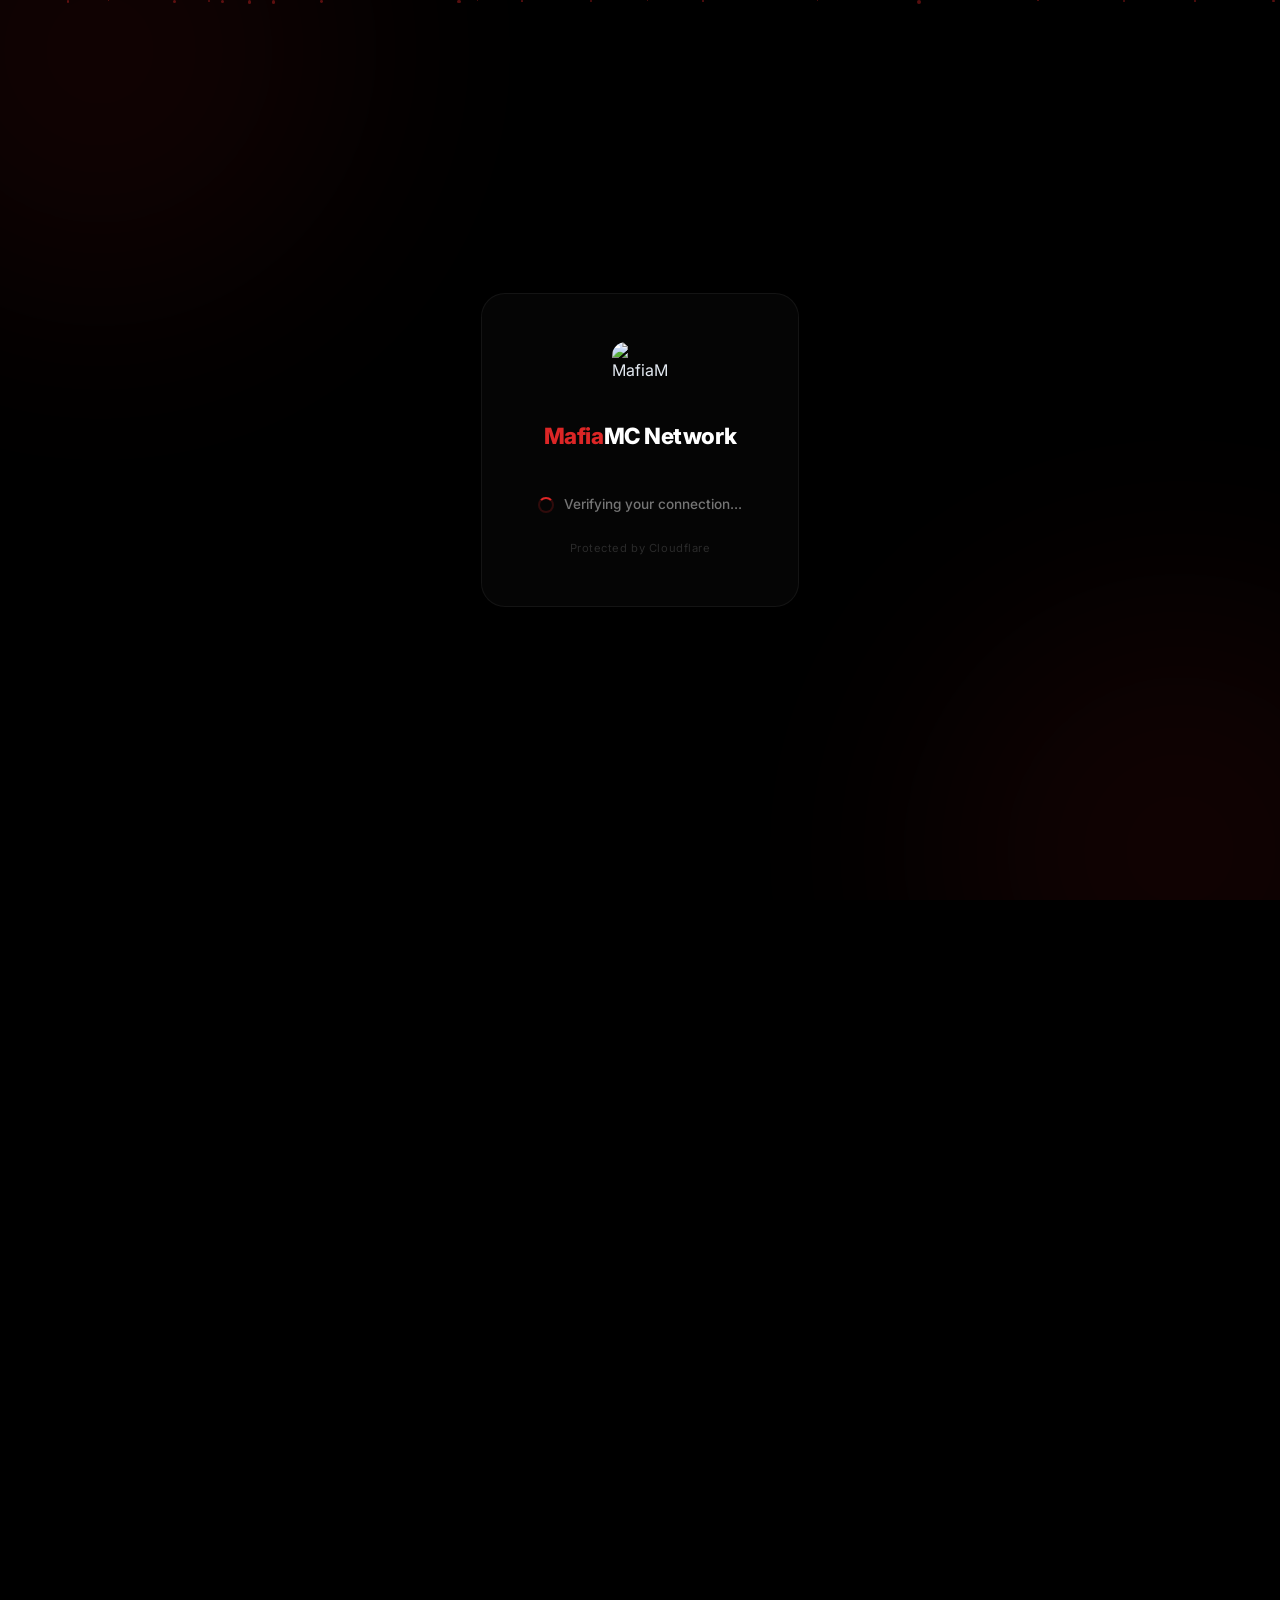
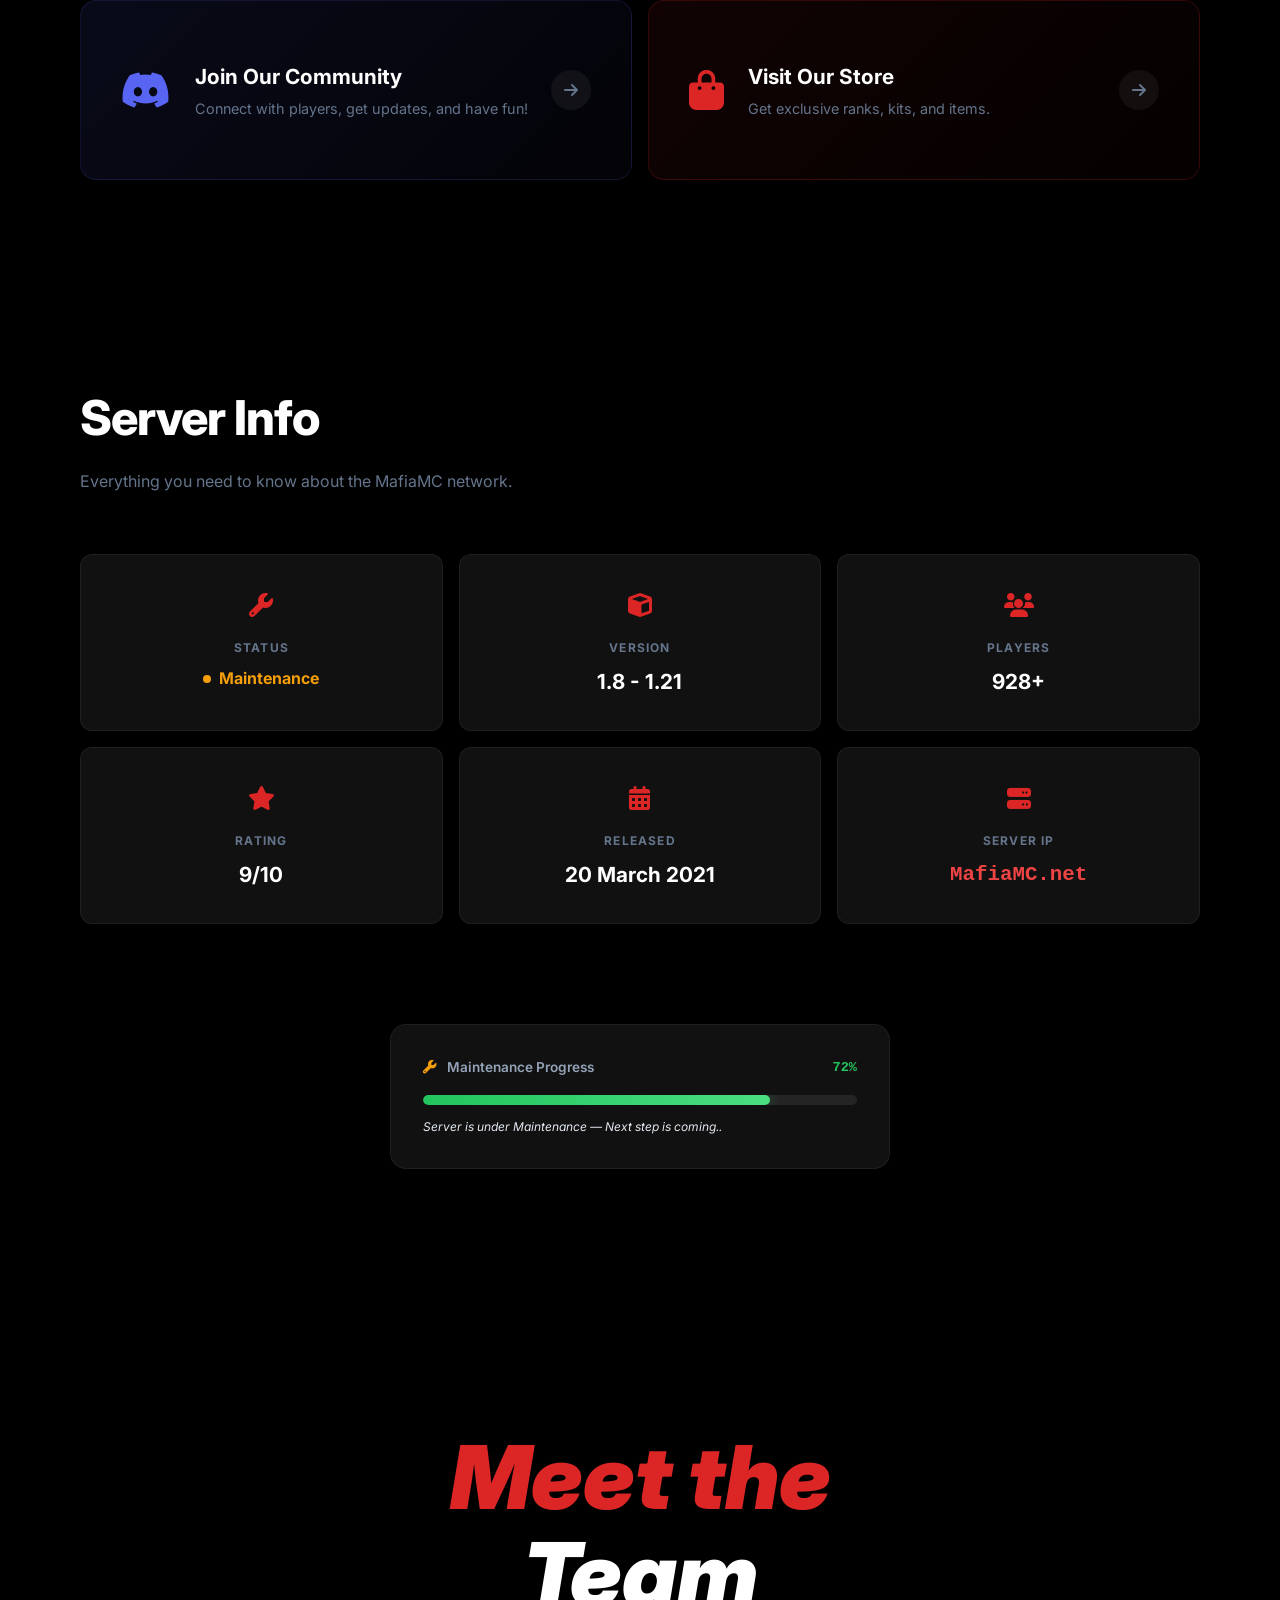
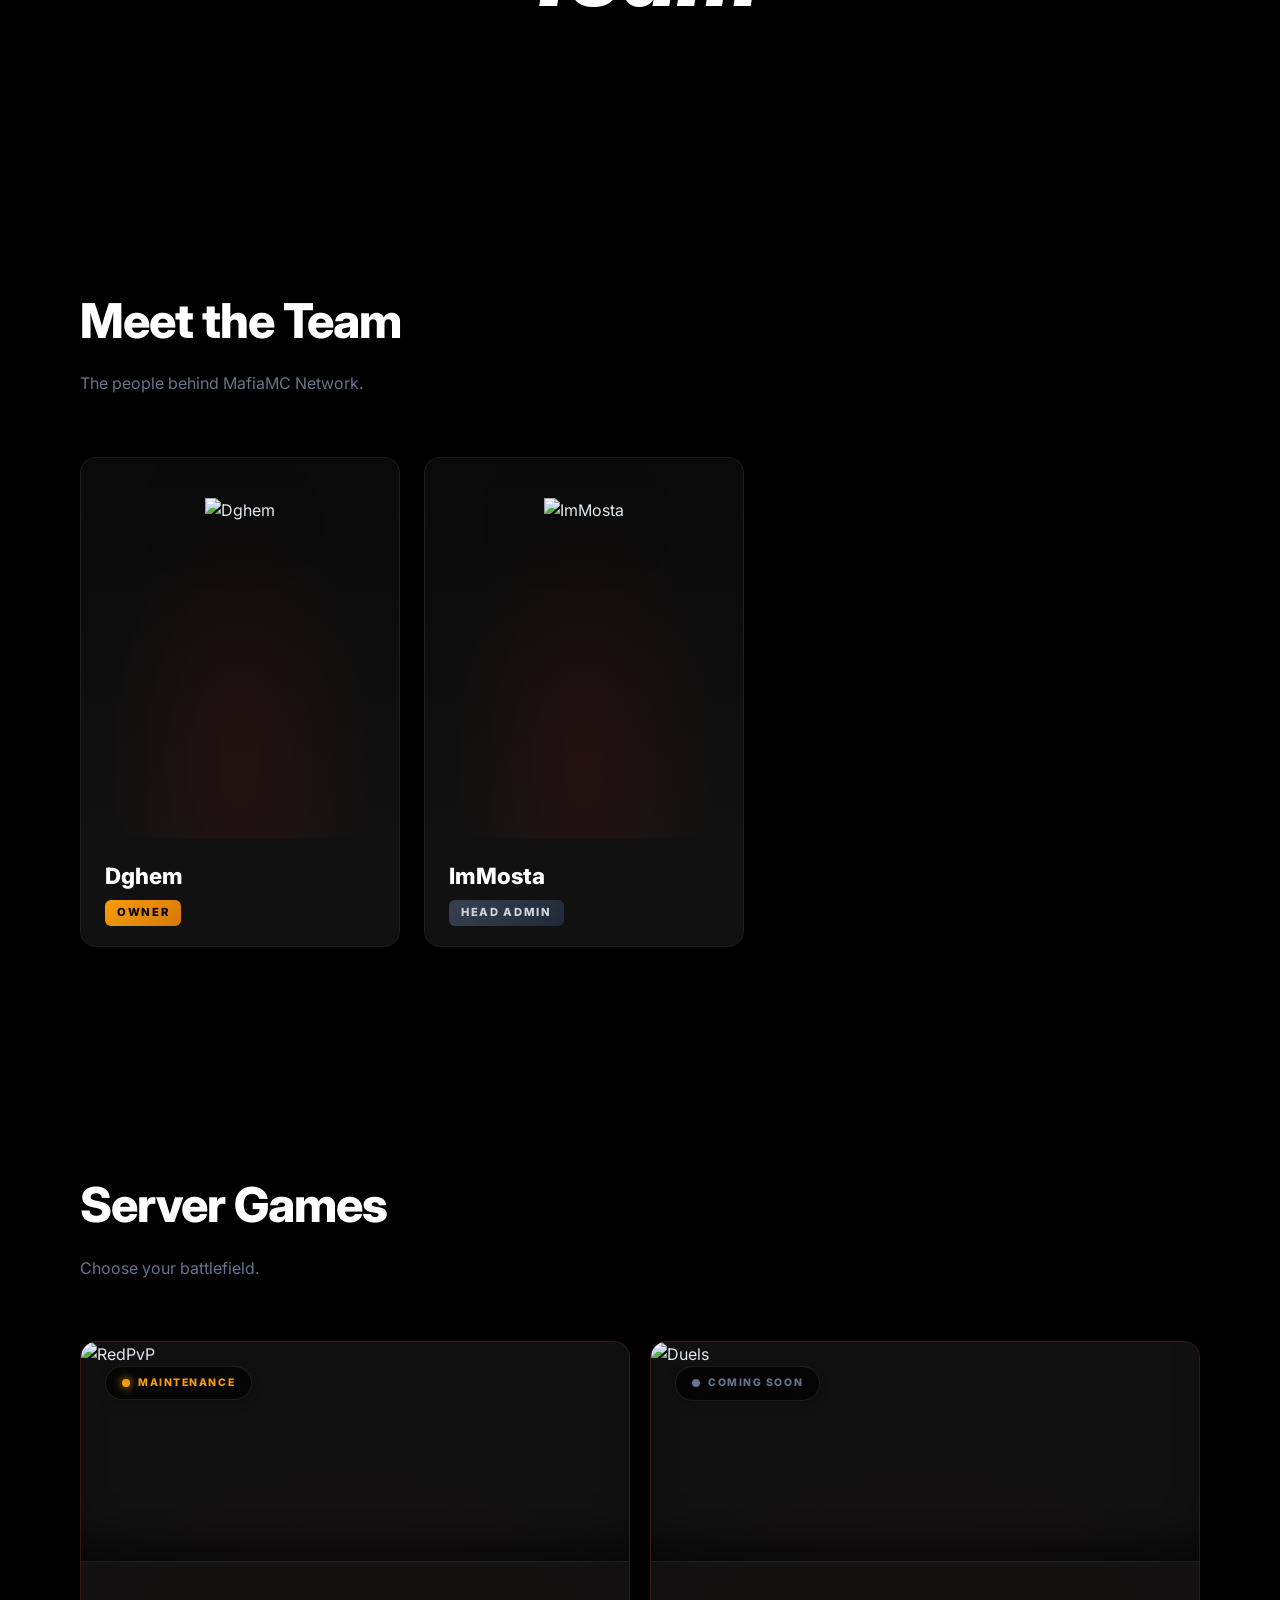
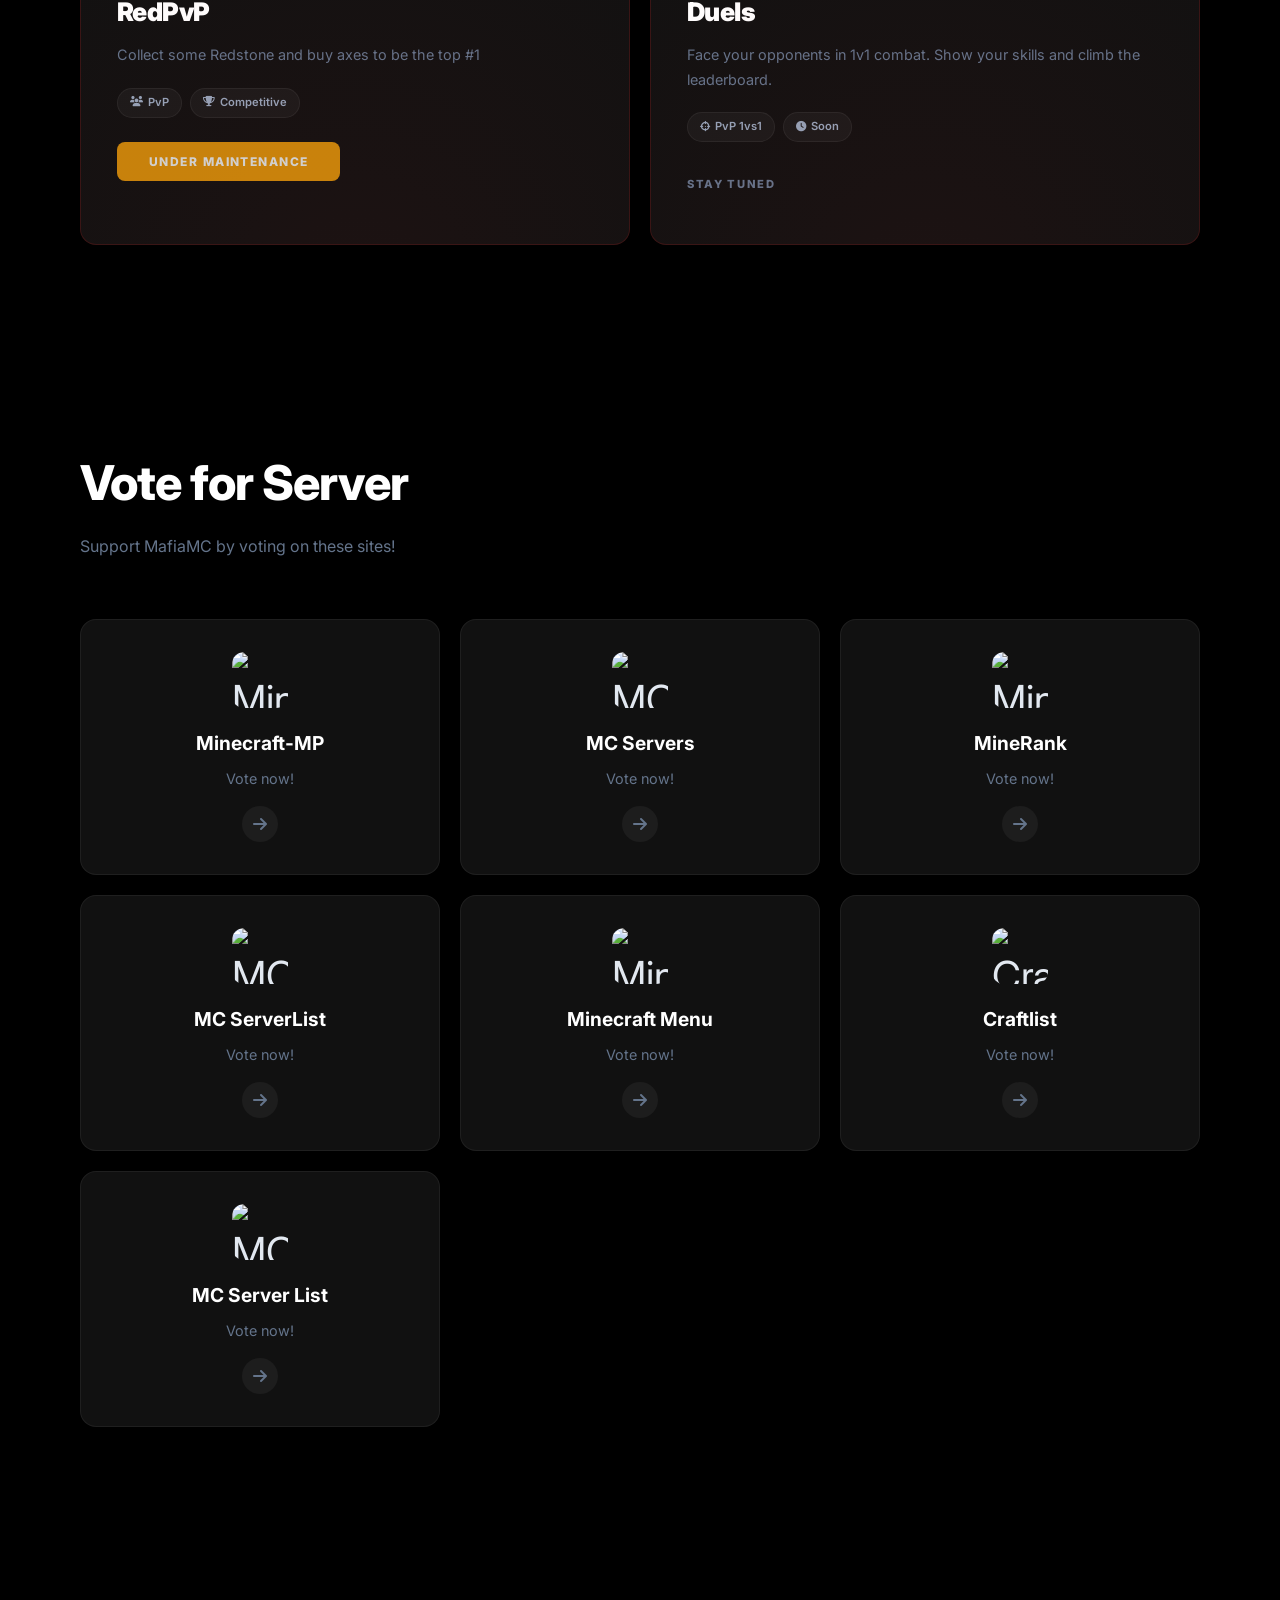
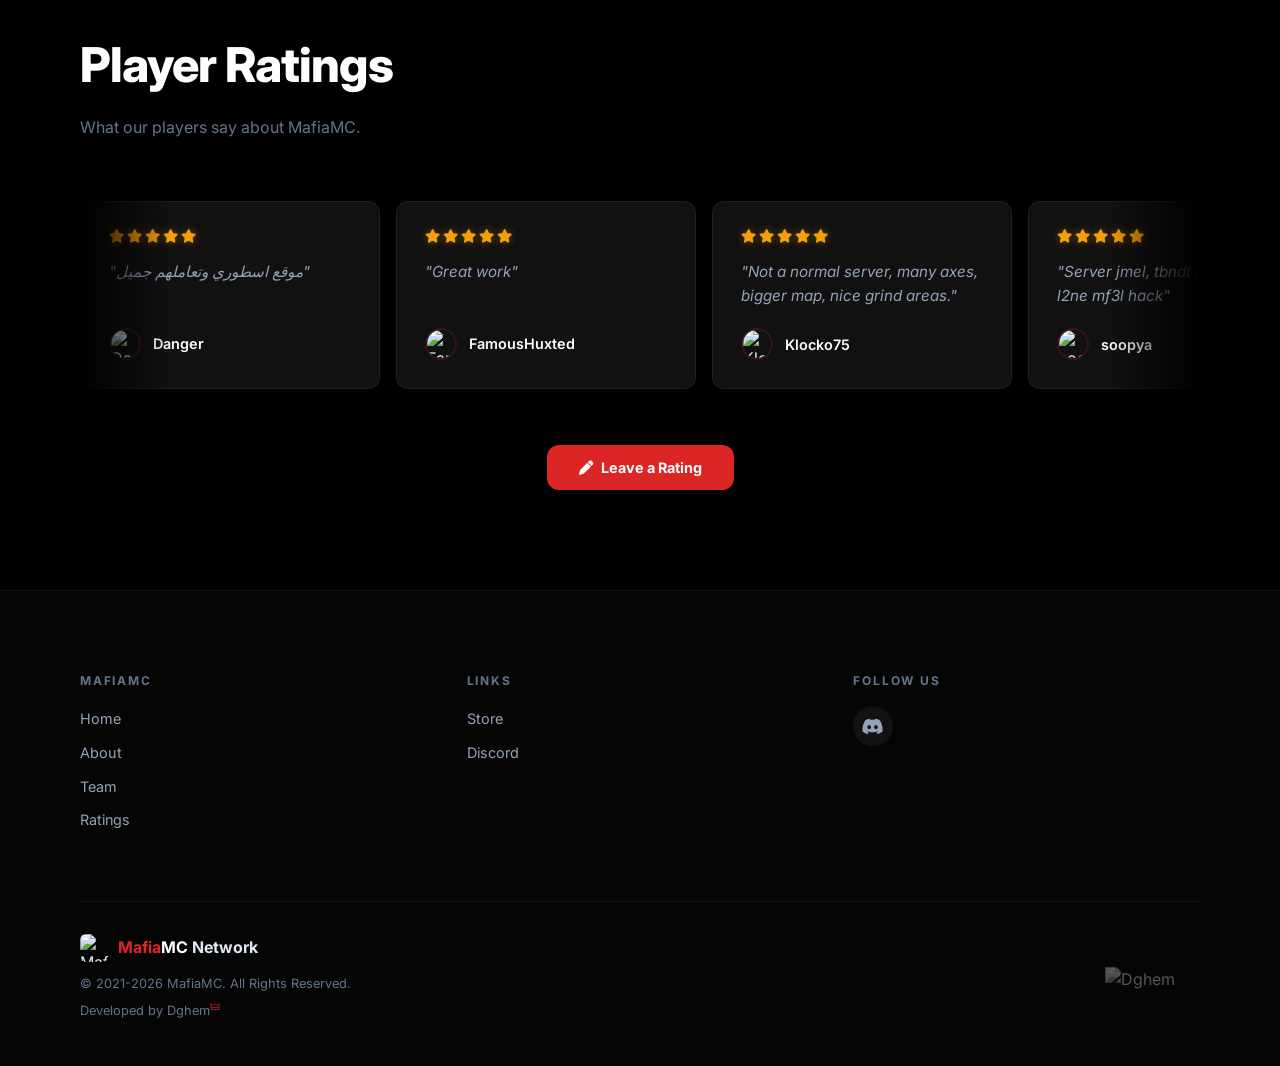
==== index.html @ 086c44cd "Update index.html" ====
<!DOCTYPE html>
<html lang="en">

<head>
    <meta charset="UTF-8" />
    <meta name="viewport" content="width=device-width, initial-scale=1.0" />
    <meta name="description" content="MafiaMC Network — The Ultimate Minecraft PvP Experience." />
    <meta name="keywords"
        content="MafiaMC, Minecraft server, PvP, Minecraft, RedPvP, MafiaMC Network, Minecraft PvP Server, Mafia, Network, Ranks" />
    <meta name="theme-color" content="#dc2626" />

    <!-- Open Graph -->
    <meta property="og:type" content="website" />
    <meta property="og:title" content="MafiaMC Network" />
    <meta property="og:description" content="The Best Minecraft PvP Experience." />
    <meta property="og:image" content="https://i.ibb.co/6c0TFHT3/mafia-server.png" />
    <meta property="og:url" content="https://www.mafiamc.net" />
    <meta property="og:site_name" content="MafiaMC Network" />

    <!-- Twitter Card -->
    <meta name="twitter:card" content="summary" />
    <meta name="twitter:title" content="MafiaMC Network" />
    <meta name="twitter:description" content="The Best Minecraft PvP Experience." />
    <meta name="twitter:image" content="https://i.ibb.co/6c0TFHT3/mafia-server.png" />

    <title>MafiaMC Network</title>
    <link rel="icon" href="https://i.ibb.co/6c0TFHT3/mafia-server.png" type="image/x-icon" />
    <link href="https://fonts.googleapis.com/css2?family=Inter:wght@300;400;500;600;700;800;900&display=swap"
        rel="stylesheet" />
    <link rel="stylesheet" href="https://cdnjs.cloudflare.com/ajax/libs/font-awesome/6.4.0/css/all.min.css" />
    <link rel="stylesheet" href="style.css" />
    <script src="https://unpkg.com/skinview3d@3.1.0/bundles/skinview3d.bundle.js"></script>
    <script src="https://cdnjs.cloudflare.com/ajax/libs/three.js/r128/three.min.js"></script>
    <script src="https://challenges.cloudflare.com/turnstile/v0/api.js?onload=onTurnstileLoad" async defer></script>

    <script type="application/ld+json">
    {
        "@context": "https://schema.org",
        "@type": "Organization",
        "name": "MafiaMC Network",
        "url": "https://www.mafiamc.net",
        "logo": "https://i.ibb.co/6c0TFHT3/mafia-server.png"
    }
    </script>
</head>

<body>


    <body>
        <!-- Main Full-Screen Loader -->
        <div id="main-loader" class="main-loader">
            <div class="main-loader-content">
                <img src="https://i.ibb.co/6c0TFHT3/mafia-server.png" alt="MafiaMC" class="main-loader-logo" />
                <div class="main-loader-spinner"></div>
                <div class="main-loader-text">LOADING...</div>
            </div>
        </div>

        <!-- Cloudflare Turnstile Verification Overlay -->
        <div id="cf-overlay" style="display: none !important;">
            <style>
                #cf-overlay {
                    position: fixed;
                    inset: 0;
                    z-index: 99999;
                    background: #000;
                    display: flex;
                    flex-direction: column;
                    align-items: center;
                    justify-content: center;
                    gap: 0;
                    transition: opacity 0.6s cubic-bezier(0.16, 1, 0.3, 1), transform 0.6s cubic-bezier(0.16, 1, 0.3, 1);
                    overflow: hidden;
                }

                #cf-overlay.cf-done {
                    opacity: 0;
                    transform: scale(1.05);
                    pointer-events: none;
                }

                /* Animated background glow */
                .cf-bg-glow {
                    position: absolute;
                    width: 500px;
                    height: 500px;
                    border-radius: 50%;
                    filter: blur(120px);
                    opacity: 0.08;
                    pointer-events: none;
                }

                .cf-bg-glow-1 {
                    top: -200px;
                    left: -150px;
                    background: #dc2626;
                    animation: cfFloat 8s ease-in-out infinite alternate;
                }

                .cf-bg-glow-2 {
                    bottom: -200px;
                    right: -150px;
                    background: #dc2626;
                    animation: cfFloat 8s ease-in-out infinite alternate-reverse;
                }

                @keyframes cfFloat {
                    from {
                        transform: translate(0, 0);
                    }

                    to {
                        transform: translate(40px, -30px);
                    }
                }

                /* Particles */
                .cf-particles {
                    position: absolute;
                    inset: 0;
                    overflow: hidden;
                    pointer-events: none;
                }

                .cf-particle {
                    position: absolute;
                    width: 2px;
                    height: 2px;
                    background: rgba(220, 38, 38, 0.4);
                    border-radius: 50%;
                    animation: cfParticleUp linear infinite;
                }

                @keyframes cfParticleUp {
                    from {
                        transform: translateY(100vh) scale(0);
                        opacity: 0;
                    }

                    20% {
                        opacity: 1;
                    }

                    to {
                        transform: translateY(-20vh) scale(1);
                        opacity: 0;
                    }
                }

                /* Content */
                .cf-card {
                    position: relative;
                    z-index: 2;
                    display: flex;
                    flex-direction: column;
                    align-items: center;
                    gap: 20px;
                    padding: 48px 56px;
                    background: rgba(255, 255, 255, 0.02);
                    border: 1px solid rgba(255, 255, 255, 0.06);
                    border-radius: 24px;
                    backdrop-filter: blur(20px);
                    animation: cfCardIn 0.8s cubic-bezier(0.16, 1, 0.3, 1) both;
                }

                @keyframes cfCardIn {
                    from {
                        opacity: 0;
                        transform: translateY(30px) scale(0.95);
                    }

                    to {
                        opacity: 1;
                        transform: translateY(0) scale(1);
                    }
                }

                .cf-logo {
                    width: 56px;
                    height: 56px;
                    border-radius: 14px;
                    animation: cfPulse 2.5s ease-in-out infinite;
                }

                @keyframes cfPulse {

                    0%,
                    100% {
                        filter: drop-shadow(0 0 0px rgba(220, 38, 38, 0));
                    }

                    50% {
                        filter: drop-shadow(0 0 20px rgba(220, 38, 38, 0.4));
                    }
                }

                .cf-title {
                    font-family: 'Inter', sans-serif;
                    font-size: 1.4rem;
                    font-weight: 800;
                    color: #fff;
                    letter-spacing: -0.02em;
                    text-align: center;
                }

                .cf-title span {
                    color: #dc2626;
                }

                .cf-status {
                    font-family: 'Inter', sans-serif;
                    font-size: 0.85rem;
                    font-weight: 500;
                    color: rgba(255, 255, 255, 0.45);
                    display: flex;
                    align-items: center;
                    gap: 10px;
                    transition: all 0.4s;
                }

                .cf-spinner {
                    width: 16px;
                    height: 16px;
                    border: 2px solid rgba(220, 38, 38, 0.2);
                    border-top-color: #dc2626;
                    border-radius: 50%;
                    animation: cfSpin 0.8s linear infinite;
                }

                @keyframes cfSpin {
                    to {
                        transform: rotate(360deg);
                    }
                }

                .cf-footer {
                    font-family: 'Inter', sans-serif;
                    font-size: 0.7rem;
                    color: rgba(255, 255, 255, 0.15);
                    letter-spacing: 0.05em;
                    margin-top: 4px;
                }

                /* Success State */
                .cf-success-icon {
                    display: none;
                    width: 48px;
                    height: 48px;
                    border-radius: 50%;
                    background: linear-gradient(135deg, #22c55e, #16a34a);
                    align-items: center;
                    justify-content: center;
                    font-size: 1.2rem;
                    color: white;
                    box-shadow: 0 0 30px rgba(34, 197, 94, 0.4);
                    animation: cfSuccessPop 0.5s cubic-bezier(0.16, 1, 0.3, 1) both;
                }

                @keyframes cfSuccessPop {
                    from {
                        transform: scale(0) rotate(-45deg);
                    }

                    to {
                        transform: scale(1) rotate(0);
                    }
                }

                .cf-card.success .cf-logo {
                    display: none;
                }

                .cf-card.success .cf-success-icon {
                    display: flex;
                }

                .cf-card.success .cf-status {
                    color: #22c55e;
                }

                .cf-card.success .cf-spinner {
                    display: none;
                }
            </style>

            <div class="cf-bg-glow cf-bg-glow-1"></div>
            <div class="cf-bg-glow cf-bg-glow-2"></div>
            <div class="cf-particles" id="cf-particles"></div>

            <div class="cf-card" id="cf-card">
                <img src="https://i.ibb.co/6c0TFHT3/mafia-server.png" alt="MafiaMC" class="cf-logo" />
                <div class="cf-success-icon"><i class="fas fa-check"></i></div>
                <div class="cf-title"><span>Mafia</span>MC Network</div>
                <div id="turnstile-widget"></div>
                <div class="cf-status" id="cf-status">
                    <div class="cf-spinner"></div>
                    <span>Verifying your connection...</span>
                </div>
                <div class="cf-footer">Protected by Cloudflare</div>
            </div>
        </div>

        <script>
            // Generate floating particles
            (function () {
                var container = document.getElementById('cf-particles');
                if (!container) return;
                for (var i = 0; i < 20; i++) {
                    var p = document.createElement('div');
                    p.className = 'cf-particle';
                    p.style.left = Math.random() * 100 + '%';
                    p.style.width = (Math.random() * 3 + 1) + 'px';
                    p.style.height = p.style.width;
                    p.style.animationDuration = (Math.random() * 6 + 4) + 's';
                    p.style.animationDelay = (Math.random() * 5) + 's';
                    container.appendChild(p);
                }
            })();

            // Cloudflare logic re-enabled
            (function () {
                var overlay = document.getElementById('cf-overlay');

                var VERIFIED_KEY = 'mafiamc_cf_verified';
                var card = document.getElementById('cf-card');
                var status = document.getElementById('cf-status');

                // Check with server if current IP is still verified
                var storedToken = localStorage.getItem(VERIFIED_KEY);

                if (storedToken) {
                    // Ask server to validate token + IP
                    fetch('/api/verify', {
                        method: 'POST',
                        headers: { 'Content-Type': 'application/json' },
                        body: JSON.stringify({ action: 'check', storedToken: storedToken })
                    })
                        .then(function (r) { return r.json(); })
                        .then(function (data) {
                            if (data.valid) {
                                overlay.style.display = 'none';
                            } else {
                                localStorage.removeItem(VERIFIED_KEY);
                                showTurnstile();
                            }
                        })
                        .catch(function () {
                            // If API fails, show Turnstile for safety
                            showTurnstile();
                        });
                } else {
                    showTurnstile();
                }

                function showTurnstile() {
                    overlay.style.display = '';
                    window.onTurnstileLoad = function () {
                        turnstile.render('#turnstile-widget', {
                            sitekey: '0x4AAAAAACyKCCDiYgZZz_5S',
                            theme: 'dark',
                            callback: function (token) {
                                // Send token to server for validation
                                status.innerHTML = '<div class="cf-spinner"></div><span>Securing connection...</span>';
                                fetch('/api/verify', {
                                    method: 'POST',
                                    headers: { 'Content-Type': 'application/json' },
                                    body: JSON.stringify({ token: token })
                                })
                                    .then(function (r) { return r.json(); })
                                    .then(function (data) {
                                        if (data.verified && data.token) {
                                            localStorage.setItem(VERIFIED_KEY, data.token);
                                            card.classList.add('success');
                                            status.innerHTML = '<span>Verified successfully!</span>';
                                            setTimeout(function () {
                                                overlay.classList.add('cf-done');
                                                setTimeout(function () { overlay.style.display = 'none'; }, 600);
                                            }, 1200);
                                        } else {
                                            status.innerHTML = '<span style="color:#dc2626">Verification failed. Please refresh.</span>';
                                        }
                                    })
                                    .catch(function () {
                                        status.innerHTML = '<span style="color:#dc2626">Connection error. Please refresh.</span>';
                                    });
                            }
                        });
                    };
                    // If Turnstile script already loaded
                    if (typeof turnstile !== 'undefined') window.onTurnstileLoad();
                }
            })();
        </script>
        <!-- Navigation -->

        <!-- Navigation -->
        <nav class="navbar" id="navbar">
            <div class="nav-container">
                <a href="https://www.mafiamc.net" class="nav-logo">
                    <img src="https://i.ibb.co/6c0TFHT3/mafia-server.png" alt="MafiaMC" class="logo-img" />
                </a>

                <div class="nav-links" id="nav-links">
                    <a href="#home" class="nav-link">Home</a>
                    <a href="https://store.mafiamc.net" class="nav-link" target="_blank">Store</a>
                    <a href="https://discord.gg/DKEdc8EwtG" target="_blank" class="nav-link">Discord</a>
                    <a href="#about" class="nav-link">About</a>
                    <a href="#team" class="nav-link">Team</a>
                    <a href="#games" class="nav-link">Games</a>
                    <a href="#vote" class="nav-link">Vote</a>
                    <a href="#ratings" class="nav-link">Ratings</a>
                </div>

                <div class="nav-right">
                    <div class="nav-ip" id="nav-ip">
                        <i class="fas fa-server"></i>
                        <span class="ip-text">MafiaMC.net</span>
                        <button class="ip-copy-btn" id="ip-copy-btn" title="Copy IP">
                            <i class="fas fa-copy"></i>
                        </button>
                    </div>
                    <button class="nav-toggle" id="nav-toggle" aria-label="Toggle menu">
                        <span></span><span></span><span></span>
                    </button>
                </div>
            </div>
        </nav>

        <!-- Hero Section -->
        <section class="hero" id="home">
            <div class="hero-bg" id="hero-bg">
                <div class="hero-video-wrapper">
                    <iframe
                        src="https://player.vimeo.com/video/1181319367?badge=0&autopause=0&player_id=0&app_id=58479&autoplay=1&muted=1&loop=1&background=1&controls=0"
                        frameborder="0"
                        allow="autoplay; fullscreen; picture-in-picture; clipboard-write; encrypted-media; web-share"
                        referrerpolicy="strict-origin-when-cross-origin" title="MafiaMC"
                        class="hero-video-iframe"></iframe>
                </div>
                <div class="hero-video-blur-overlay"></div>
                <div class="hero-bg-overlay"></div>
            </div>
            <div class="hero-content">
                <div class="hero-badge">MINECRAFT NETWORK</div>
                <h1 class="hero-title">
                    <span class="title-mafia">Mafia</span><span class="title-mc">MC</span>
                </h1>
                <p class="hero-subtitle">The Best PvP Experience</p>
                <div class="hero-ip-widget" id="hero-ip-widget">
                    <i class="fas fa-server"></i>
                    <span class="hero-ip-text">MafiaMC.net</span>
                    <button class="hero-ip-copy" id="hero-copy-btn" title="Copy IP">
                        <i class="fas fa-copy"></i>
                    </button>
                </div>
            </div>
            <div class="hero-scroll-hint">
                <div class="scroll-line"></div>
            </div>
        </section>

        <!-- 3D Logo Section (no text) -->
        <section class="cinematic-section">
            <div class="cinematic-banner">
                <div class="cinematic-overlay"></div>
                <div class="cinematic-inner">
                    <div id="logo-3d-container" class="cinematic-logo-3d"></div>
                </div>
            </div>
        </section>

        <!-- Discord + Store Banners -->
        <section class="section banners-section">
            <div class="section-inner">
                <div class="banner-row">
                    <a href="https://discord.gg/DKEdc8EwtG" target="_blank"
                        class="banner-card discord-banner-card fade-in-right">
                        <div class="banner-card-overlay"></div>
                        <div class="banner-card-content">
                            <i class="fab fa-discord banner-icon"></i>
                            <div>
                                <h3>Join Our Community</h3>
                                <p>Connect with players, get updates, and have fun!</p>
                            </div>
                        </div>
                        <div class="banner-arrow"><i class="fas fa-arrow-right"></i></div>
                    </a>
                    <a href="https://store.mafiamc.net" target="_blank"
                        class="banner-card store-banner-card fade-in-left">
                        <div class="banner-card-overlay"></div>
                        <div class="banner-card-content">
                            <i class="fas fa-shopping-bag banner-icon"></i>
                            <div>
                                <h3>Visit Our Store</h3>
                                <p>Get exclusive ranks, kits, and items.</p>
                            </div>
                        </div>
                        <div class="banner-arrow"><i class="fas fa-arrow-right"></i></div>
                    </a>
                </div>
            </div>
        </section>

        <!-- Server Info Section -->
        <section class="section server-info-section" id="about">
            <div class="section-inner">
                <div class="section-header-row">
                    <div class="section-header-left">
                        <h2 class="section-title-hitman">Server Info</h2>
                        <p class="section-desc-hitman">Everything you need to know about the MafiaMC network.</p>
                    </div>
                </div>
                <div class="info-grid">
                    <div class="info-tile">
                        <div class="info-tile-icon"><i class="fas fa-wrench"></i></div>
                        <h3>Status</h3>
                        <div class="info-tile-value status-maintenance">
                            <span class="status-dot-sm"></span> <span>Maintenance</span>
                        </div>
                    </div>
                    <div class="info-tile">
                        <div class="info-tile-icon"><i class="fas fa-cube"></i></div>
                        <h3>Version</h3>
                        <div class="info-tile-value">1.8 - 1.21</div>
                    </div>
                    <div class="info-tile">
                        <div class="info-tile-icon"><i class="fas fa-users"></i></div>
                        <h3>Players</h3>
                        <div class="info-tile-value" data-count="1000" data-suffix="+" data-separator=",">0</div>
                    </div>
                    <div class="info-tile">
                        <div class="info-tile-icon"><i class="fas fa-star"></i></div>
                        <h3>Rating</h3>
                        <div class="info-tile-value" data-count="10" data-suffix="/10">0</div>
                    </div>
                    <div class="info-tile">
                        <div class="info-tile-icon"><i class="fas fa-calendar-alt"></i></div>
                        <h3>Released</h3>
                        <div class="info-tile-value">20 March 2021</div>
                    </div>
                    <div class="info-tile">
                        <div class="info-tile-icon"><i class="fas fa-server"></i></div>
                        <h3>Server IP</h3>
                        <div class="info-tile-value ip-val">MafiaMC.net</div>
                    </div>
                </div>
            </div>
        </section>

        <!-- Maintenance Progress -->
        <section class="section maintenance-section">
            <div class="section-inner">
                <div class="maintenance-card">
                    <div class="maintenance-header">
                        <i class="fas fa-wrench"></i>
                        <span>Maintenance Progress</span>
                        <span class="maintenance-pct" data-count="80" data-suffix="%">0%</span>
                    </div>
                    <div class="progress-track">
                        <div class="progress-fill" data-progress="80"></div>
                    </div>
                    <p class="maintenance-note">Server is under Maintenance — Next step is
                        coming..</p>
                </div>
            </div>
        </section>

        <!-- Big Statement 2 -->
        <section class="statement-section">
            <div class="statement-content">
                <h2 class="statement-text">
                    <span class="statement-red">Meet the</span>
                    <span class="statement-white">Team</span>
                </h2>
            </div>
        </section>

        <!-- Team / Cast Section -->
        <section class="section team-section" id="team">
            <div class="section-inner">
                <div class="section-header-row">
                    <div class="section-header-left">
                        <h2 class="section-title-hitman">Meet the Team</h2>
                        <p class="section-desc-hitman">The people behind MafiaMC Network.</p>
                    </div>
                </div>
                <div class="team-gallery" id="team-gallery">
                    <!-- Dghem -->
                    <a href="profile.html?player=Dghem" class="team-card">
                        <div class="team-card-img">
                            <img loading="lazy"
                                src="https://starlightskins.lunareclipse.studio/render/walking/Dghem/full" alt="Dghem"
                                loading="lazy" />
                        </div>
                        <div class="team-card-info">
                            <h3>Dghem</h3>
                            <span class="team-role owner-role">OWNER</span>
                        </div>
                    </a>
                    <!-- ImMosta -->
                    <a href="profile.html?player=ImMosta" class="team-card">
                        <div class="team-card-img">
                            <img loading="lazy"
                                src="https://starlightskins.lunareclipse.studio/render/walking/saeedMaybe/full"
                                alt="ImMosta" loading="lazy" />
                        </div>
                        <div class="team-card-info">
                            <h3>ImMosta</h3>
                            <span class="team-role hadmin-role">HEAD ADMIN</span>
                        </div>
                    </a>
                </div>
            </div>
        </section>

        <!-- Server Games Section -->
        <section class="section games-section" id="games">
            <div class="section-inner">
                <div class="section-header-row">
                    <div class="section-header-left">
                        <h2 class="section-title-hitman">Server Games</h2>
                        <p class="section-desc-hitman">Choose your battlefield.</p>
                    </div>
                </div>
                <div class="games-grid">
                    <!-- RedPvP -->
                    <div class="game-card game-card-active">
                        <div class="game-card-glow"></div>
                        <div class="game-card-banner">
                            <img src="https://i.ibb.co/kV02Gj3c/Red-Pv-P.png" alt="RedPvP" />
                            <div class="game-card-status-badge"><span class="status-dot maintenance"></span> <span
                                    class="status-live-text" style="color:#f59e0b;">MAINTENANCE</span></div>
                        </div>
                        <h3 class="game-card-title">RedPvP</h3>
                        <p class="game-card-desc">Collect some Redstone and buy axes to be
                            the top #1</p>
                        <div class="game-card-tags">
                            <span class="game-tag"><i class="fas fa-users"></i> PvP</span>
                            <span class="game-tag"><i class="fas fa-trophy"></i> Competitive</span>
                        </div>
                        <button class="game-maintenance-btn" disabled>UNDER MAINTENANCE</button>
                    </div>
                    <!-- Duels -->
                    <div class="game-card game-card-active">
                        <div class="game-card-glow"></div>
                        <div class="game-card-banner">
                            <img src="https://i.ibb.co/WWSKZSsk/Jre-legacy-Screenshot-2026-04-11-19-14-49-98.png"
                                alt="Duels" />
                            <div class="game-card-status-badge">
                                <span class="status-dot soon"></span>
                                <span class="status-live-text" style="color: var(--text-muted);">COMING SOON</span>
                            </div>
                        </div>
                        <h3 class="game-card-title">Duels</h3>
                        <p class="game-card-desc">Face your opponents in 1v1 combat. Show your
                            skills and climb the leaderboard.</p>
                        <div class="game-card-tags">
                            <span class="game-tag"><i class="fas fa-crosshairs"></i> PvP 1vs1</span>
                            <span class="game-tag"><i class="fas fa-clock"></i> Soon</span>
                        </div>
                        <div class="game-coming-label">STAY TUNED</div>
                    </div>
                </div>
            </div>
        </section>

        <!-- Voting Section -->
        <section class="section voting-section" id="vote">
            <div class="section-inner">
                <div class="section-header-row">
                    <div class="section-header-left">
                        <h2 class="section-title-hitman">Vote for Server</h2>
                        <p class="section-desc-hitman">Support MafiaMC by voting on these sites!</p>
                    </div>
                </div>
                <div class="voting-grid">
                    <a href="https://minecraft-mp.com/server/356797/vote/" target="_blank" class="vote-card"
                        style="--site-color: #10b981;">
                        <div class="vote-card-icon"><img loading="lazy"
                                src="https://www.google.com/s2/favicons?domain=minecraft-mp.com&sz=128"
                                alt="Minecraft-MP" class="vote-logo"></div>
                        <h3>Minecraft-MP</h3>
                        <p>Vote now!</p>
                        <div class="vote-arrow"><i class="fas fa-arrow-right"></i></div>
                    </a>
                    <a href="https://minecraftservers.org/vote/686347" target="_blank" class="vote-card"
                        style="--site-color: #b0b3b6;">
                        <div class="vote-card-icon"><img loading="lazy"
                                src="https://www.google.com/s2/favicons?domain=minecraftservers.org&sz=128"
                                alt="MC Servers" class="vote-logo"></div>
                        <h3>MC Servers</h3>
                        <p>Vote now!</p>
                        <div class="vote-arrow"><i class="fas fa-arrow-right"></i></div>
                    </a>
                    <a href="https://www.minerank.com/mafiamc/vote#vote-now" target="_blank" class="vote-card"
                        style="--site-color: #1d6e0d;">
                        <div class="vote-card-icon"><img loading="lazy"
                                src="https://www.google.com/s2/favicons?domain=minerank.com&sz=128" alt="MineRank"
                                class="vote-logo"></div>
                        <h3>MineRank</h3>
                        <p>Vote now!</p>
                        <div class="vote-arrow"><i class="fas fa-arrow-right"></i></div>
                    </a>
                    <a href="https://minecraft-serverlist.com/server/4893/vote" target="_blank" class="vote-card"
                        style="--site-color: #022492;">
                        <div class="vote-card-icon"><img loading="lazy"
                                src="https://www.google.com/s2/favicons?domain=minecraft-serverlist.com&sz=128"
                                alt="MC ServerList" class="vote-logo"></div>
                        <h3>MC ServerList</h3>
                        <p>Vote now!</p>
                        <div class="vote-arrow"><i class="fas fa-arrow-right"></i></div>
                    </a>
                    <a href="https://minecraft.menu/server-mafiamc.6187/vote" target="_blank" class="vote-card"
                        style="--site-color: #c20515;">
                        <div class="vote-card-icon"><img loading="lazy"
                                src="https://www.google.com/s2/favicons?domain=minecraft.menu&sz=128"
                                alt="Minecraft Menu" class="vote-logo"></div>
                        <h3>Minecraft Menu</h3>
                        <p>Vote now!</p>
                        <div class="vote-arrow"><i class="fas fa-arrow-right"></i></div>
                    </a>
                    <a href="https://craftlist.org/mafiamc" target="_blank" class="vote-card"
                        style="--site-color: #109ada;">
                        <div class="vote-card-icon"><img loading="lazy"
                                src="https://www.google.com/s2/favicons?domain=craftlist.org&sz=128" alt="Craftlist"
                                class="vote-logo"></div>
                        <h3>Craftlist</h3>
                        <p>Vote now!</p>
                        <div class="vote-arrow"><i class="fas fa-arrow-right"></i></div>
                    </a>
                    <a href="https://minecraft-server-list.com/server/519358/vote/" target="_blank" class="vote-card"
                        style="--site-color: #e2750f;">
                        <div class="vote-card-icon"><img loading="lazy"
                                src="https://www.google.com/s2/favicons?domain=minecraft-server-list.com&sz=128"
                                alt="MC Server List" class="vote-logo"></div>
                        <h3>MC Server List</h3>
                        <p>Vote now!</p>
                        <div class="vote-arrow"><i class="fas fa-arrow-right"></i></div>
                    </a>
                </div>
            </div>
        </section>

        <!-- Ratings Section -->
        <section class="section ratings-section" id="ratings">
            <div class="section-inner">
                <div class="section-header-row">
                    <div class="section-header-left">
                        <h2 class="section-title-hitman">Player Ratings</h2>
                        <p class="section-desc-hitman">What our players say about MafiaMC.</p>
                    </div>
                </div>
                <div class="ratings-scroll-wrapper">
                    <div class="ratings-scroll" id="ratings-scroll">
                        <div class="rating-card-new">
                            <div class="rating-stars-row">
                                <i class="fas fa-star"></i><i class="fas fa-star"></i><i class="fas fa-star"></i><i
                                    class="fas fa-star"></i><i class="fas fa-star"></i>
                            </div>
                            <p class="rating-text">"موقع اسطوري وتعاملهم جميل"</p>
                            <div class="rating-user-row">
                                <img loading="lazy" src="https://mc-heads.net/avatar/cfxw/40" alt="Danger" />
                                <span>Danger</span>
                            </div>
                        </div>
                        <div class="rating-card-new">
                            <div class="rating-stars-row">
                                <i class="fas fa-star"></i><i class="fas fa-star"></i><i class="fas fa-star"></i><i
                                    class="fas fa-star"></i><i class="fas fa-star"></i>
                            </div>
                            <p class="rating-text">"Great work"</p>
                            <div class="rating-user-row">
                                <img loading="lazy" src="https://mc-heads.net/avatar/FamousHuxted/40"
                                    alt="FamousHuxted" />
                                <span>FamousHuxted</span>
                            </div>
                        </div>
                        <div class="rating-card-new">
                            <div class="rating-stars-row">
                                <i class="fas fa-star"></i><i class="fas fa-star"></i><i class="fas fa-star"></i><i
                                    class="fas fa-star"></i><i class="fas fa-star"></i>
                            </div>
                            <p class="rating-text">"Not a normal server, many axes, bigger map, nice grind areas."</p>
                            <div class="rating-user-row">
                                <img loading="lazy" src="https://mc-heads.net/avatar/Klocko75/40" alt="Klocko75" />
                                <span>Klocko75</span>
                            </div>
                        </div>
                        <div class="rating-card-new">
                            <div class="rating-stars-row">
                                <i class="fas fa-star"></i><i class="fas fa-star"></i><i class="fas fa-star"></i><i
                                    class="fas fa-star"></i><i class="fas fa-star"></i>
                            </div>
                            <p class="rating-text">"Server jmel, tbndt mlyon mrh l2ne mf3l hack"</p>
                            <div class="rating-user-row">
                                <img loading="lazy" src="https://mc-heads.net/avatar/soopya/40" alt="soopya" />
                                <span>soopya</span>
                            </div>
                        </div>
                        <div class="rating-card-new">
                            <div class="rating-stars-row">
                                <i class="fas fa-star"></i><i class="fas fa-star"></i><i class="fas fa-star"></i><i
                                    class="fas fa-star"></i><i class="fas fa-star"></i>
                            </div>
                            <p class="rating-text">"Genius"</p>
                            <div class="rating-user-row">
                                <img loading="lazy" src="https://mc-heads.net/avatar/1Tequila_/40" alt="1Tequila_" />
                                <span>1Tequila_</span>
                            </div>
                        </div>
                        <div class="rating-card-new">
                            <div class="rating-stars-row">
                                <i class="fas fa-star"></i><i class="fas fa-star"></i><i class="fas fa-star"></i><i
                                    class="fas fa-star"></i><i class="fas fa-star"></i>
                            </div>
                            <p class="rating-text">"السيرفر ما يمل أبداً، كل يوم في شي جديد والإدارة متعاونة جداً 🔥"
                            </p>
                            <div class="rating-user-row">
                                <img loading="lazy" src="https://mc-heads.net/avatar/Moo7e/40" alt="Moo7e" />
                                <span>Moo7e</span>
                            </div>
                        </div>
                        <div class="rating-card-new">
                            <div class="rating-stars-row">
                                <i class="fas fa-star"></i><i class="fas fa-star"></i><i class="fas fa-star"></i><i
                                    class="fas fa-star"></i><i class="fas fa-star"></i>
                            </div>
                            <p class="rating-text">"جميل جدًا"</p>
                            <div class="rating-user-row">
                                <img loading="lazy" src="https://mc-heads.net/avatar/vx07/40" alt="Technoblade" />
                                <span>vx07</span>
                            </div>
                        </div>
                        <div class="rating-card-new">
                            <div class="rating-stars-row">
                                <i class="fas fa-star"></i><i class="fas fa-star"></i><i class="fas fa-star"></i><i
                                    class="fas fa-star"></i><i class="fas fa-star"></i>
                            </div>
                            <p class="rating-text">"السيرفر حلو أوي"</p>
                            <div class="rating-user-row">
                                <img loading="lazy" src="https://mc-heads.net/avatar/xde_37/40" alt="Technoblade" />
                                <span>xde_37</span>
                            </div>
                        </div>
                    </div>
                </div>
                <div class="rate-us-cta">
                    <button class="btn-primary" id="open-rating-modal">
                        <i class="fas fa-pen"></i> <span>Leave a Rating</span>
                    </button>
                </div>
            </div>
        </section>

        <!-- Rating Modal -->
        <div class="modal-overlay" id="rating-modal">
            <div class="modal-card modal-card-pro">
                <div class="modal-header-visual">
                    <div class="modal-header-bg"></div>
                    <div class="modal-star-icon"><i class="fas fa-star"></i></div>
                    <h3>Rate Our Server</h3>
                    <p class="modal-subtitle">Your feedback helps us improve</p>
                    <button class="modal-close" id="close-rating-modal"><i class="fas fa-times"></i></button>
                </div>
                <div class="modal-body" id="rating-form">
                    <div class="star-select-pro">
                        <div class="star-rating-input" id="star-rating-input">
                            <i class="far fa-star" data-rating="1"></i>
                            <i class="far fa-star" data-rating="2"></i>
                            <i class="far fa-star" data-rating="3"></i>
                            <i class="far fa-star" data-rating="4"></i>
                            <i class="far fa-star" data-rating="5"></i>
                        </div>
                        <span class="rating-label" id="rating-label">Select your rating</span>
                    </div>
                    <div class="form-group">
                        <label><i class="fas fa-gamepad"></i> <span>Minecraft
                                Username</span></label>
                        <input type="text" id="rating-username" placeholder="In-game name" autocomplete="off" />
                    </div>
                    <div class="form-group">
                        <label><i class="fas fa-pen-fancy"></i> <span>Your Review</span></label>
                        <textarea id="rating-review" rows="3" placeholder="What do you love about MafiaMC?"></textarea>
                    </div>
                    <div class="modal-actions-pro">
                        <button class="btn-ghost" id="cancel-rating"><i class="fas fa-arrow-left"></i>
                            <span>Cancel</span></button>
                        <button class="btn-primary btn-submit-pro" id="submit-rating">
                            <i class="fas fa-paper-plane"></i> <span>Submit Rating</span>
                        </button>
                    </div>
                </div>
                <div class="modal-success" id="rating-success">
                    <div class="success-anim">
                        <div class="success-circle"><i class="fas fa-check"></i></div>
                    </div>
                    <h3>Thank you for your feedback!</h3>
                    <p>Your rating has been submitted successfully</p>
                </div>
            </div>
        </div>



        <!-- Footer -->
        <footer class="site-footer">
            <div class="footer-inner">
                <div class="footer-top">
                    <div class="footer-col">
                        <h4>MafiaMC</h4>
                        <ul>
                            <li><a href="#home">Home</a></li>
                            <li><a href="#about">About</a></li>
                            <li><a href="#team">Team</a></li>
                            <li><a href="#ratings">Ratings</a></li>
                        </ul>
                    </div>
                    <div class="footer-col">
                        <h4>Links</h4>
                        <ul>
                            <li><a href="https://store.mafiamc.net" target="_blank">Store</a></li>
                            <li><a href="https://discord.gg/DKEdc8EwtG" target="_blank">Discord</a>
                            </li>
                        </ul>
                    </div>
                    <div class="footer-col">
                        <h4>Follow Us</h4>
                        <div class="footer-socials">
                            <a href="https://discord.gg/DKEdc8EwtG" target="_blank"><i class="fab fa-discord"></i></a>
                        </div>
                    </div>
                </div>
                <div class="footer-bottom">
                    <div class="footer-bottom-row">
                        <div class="footer-bottom-left">
                            <div class="footer-brand">
                                <img src="https://i.ibb.co/6c0TFHT3/mafia-server.png" alt="MafiaMC" />
                                <span><span class="f-mafia">Mafia</span><span class="f-mc">MC</span> Network</span>
                            </div>
                            <p><span>&copy; 2021-2026 MafiaMC. All Rights Reserved.</span></p>
                            <p class="footer-dev"><span>Developed by Dghem</span><span class="dev-tooltip-wrapper"><sup
                                        class="dev-symbol"><a href="https://dghem.site" target="_blank"
                                            rel="noopener noreferrer">🜲</a></sup><span class="dev-tooltip">MafiaMC
                                        Owner</span></span></p>
                        </div>
                        <div class="footer-signature-wrap" id="footer-signature-wrap">
                            <canvas id="signature-particles" class="signature-particles"></canvas>
                            <a href="https://dghem.site" target="_blank" class="signature-link">
                                <img src="https://i.ibb.co/XfPqSFY8/1.png" alt="Dghem" class="signature-img" />
                            </a>
                        </div>
                    </div>
                </div>
            </div>
        </footer>



        <!-- Scroll to Top -->
        <button class="scroll-top-btn" id="scroll-top-btn"><i class="fas fa-arrow-up"></i></button>

        <!-- Notification Container -->
        <div id="notification-container"></div>

        <script src="script.js"></script>
    </body>

</html>
---- style.css ----
/* ==========================================
   MafiaMC Network — Hitman-Style Cinematic
   Red + Black + White Identity
   ========================================== */

/* === Variables === */
:root {
    --bg: #000000;
    --bg-card: #111111;
    --bg-card-hover: #1a1a1a;
    --red: #dc2626;
    --red-light: #ef4444;
    --red-glow: rgba(220, 38, 38, 0.4);
    --red-subtle: rgba(220, 38, 38, 0.08);
    --red-border: rgba(220, 38, 38, 0.2);
    --white: #ffffff;
    --text: #e2e8f0;
    --text-secondary: #94a3b8;
    --text-muted: #64748b;
    --gold: #f59e0b;
    --gold-glow: rgba(245, 158, 11, 0.4);
    --discord: #5865F2;
    --success: #22c55e;
    --border: rgba(255, 255, 255, 0.06);
    --nav-height: 72px;
    --font: 'Inter', -apple-system, BlinkMacSystemFont, 'Segoe UI', sans-serif;
    --ease: cubic-bezier(0.16, 1, 0.3, 1);
}

/* === Reset === */
*,
*::before,
*::after {
    margin: 0;
    padding: 0;
    box-sizing: border-box;
}

html {
    scroll-behavior: smooth;
    scroll-padding-top: var(--nav-height);
}

body {
    font-family: var(--font);
    background: var(--bg);
    color: var(--text);
    overflow-x: hidden;
    line-height: 1.6;
    -webkit-font-smoothing: antialiased;
}

::selection {
    background: var(--red);
    color: white;
}

img {
    -webkit-user-select: none;
    user-select: none;
    -webkit-user-drag: none;
}

a {
    text-decoration: none;
    color: inherit;
}

/* === Scrollbar === */
::-webkit-scrollbar {
    width: 6px;
}

::-webkit-scrollbar-track {
    background: var(--bg);
}

::-webkit-scrollbar-thumb {
    background: #333;
    border-radius: 3px;
}

::-webkit-scrollbar-thumb:hover {
    background: var(--red);
}

/* ========================================
   MAIN LOADER
   ======================================== */
.main-loader {
    position: fixed;
    inset: 0;
    z-index: 999999;
    background: #000;
    display: flex;
    align-items: center;
    justify-content: center;
    transition: opacity 0.8s cubic-bezier(0.16, 1, 0.3, 1), visibility 0.8s;
}

.main-loader.fade-out {
    opacity: 0;
    visibility: hidden;
}

.main-loader-content {
    display: flex;
    flex-direction: column;
    align-items: center;
    gap: 20px;
}

.main-loader-logo {
    width: 64px;
    height: 64px;
    border-radius: 12px;
    animation: loaderPulse 2s ease-in-out infinite;
}

@keyframes loaderPulse {

    0%,
    100% {
        filter: drop-shadow(0 0 0px rgba(220, 38, 38, 0));
        transform: scale(1);
    }

    50% {
        filter: drop-shadow(0 0 25px rgba(220, 38, 38, 0.5));
        transform: scale(1.05);
    }
}

.main-loader-spinner {
    width: 32px;
    height: 32px;
    border: 2px solid rgba(220, 38, 38, 0.15);
    border-top-color: var(--red);
    border-radius: 50%;
    animation: loaderSpin 0.8s linear infinite;
}

@keyframes loaderSpin {
    to {
        transform: rotate(360deg);
    }
}

.main-loader-text {
    font-family: 'JetBrains Mono', monospace, var(--font);
    font-size: 0.85rem;
    font-weight: 700;
    color: var(--red-light);
    letter-spacing: 0.3em;
    animation: loaderTextFlash 1.5s infinite;
}

@keyframes loaderTextFlash {

    0%,
    100% {
        opacity: 1;
    }

    50% {
        opacity: 0.4;
    }
}

/* ========================================
   NAVIGATION
   ======================================== */
.navbar {
    position: fixed;
    top: 0;
    left: 0;
    right: 0;
    height: var(--nav-height);
    z-index: 1000;
    transition: all 0.4s var(--ease);
    background: transparent;
}

.navbar.scrolled {
    background: rgba(0, 0, 0, 0.9);
    backdrop-filter: blur(20px);
    -webkit-backdrop-filter: blur(20px);
    border-bottom: 1px solid var(--border);
}

.nav-container {
    max-width: 1400px;
    margin: 0 auto;
    padding: 0 40px;
    height: 100%;
    display: flex;
    align-items: center;
    justify-content: center;
    position: relative;
}

.nav-logo {
    position: absolute;
    left: 40px;
    display: flex;
    align-items: center;
    gap: 10px;
    flex-shrink: 0;
}

.logo-img {
    width: 36px;
    height: 36px;
    border-radius: 8px;
}

.nav-links {
    display: flex;
    align-items: center;
    gap: 4px;
}

.nav-link {
    color: var(--text-secondary);
    font-size: 0.85rem;
    font-weight: 500;
    padding: 8px 16px;
    border-radius: 8px;
    transition: all 0.3s var(--ease);
    white-space: nowrap;
}

.nav-link:hover {
    color: var(--white);
    background: rgba(255, 255, 255, 0.05);
}

.nav-right {
    position: absolute;
    right: 40px;
    display: flex;
    align-items: center;
    gap: 12px;
}

.nav-discord {
    color: var(--discord) !important;
    font-size: 1.1rem;
}

.nav-toggle {
    display: none;
    flex-direction: column;
    gap: 5px;
    background: none;
    border: none;
    cursor: pointer;
    padding: 4px;
    z-index: 1001;
}

.nav-toggle span {
    display: block;
    width: 24px;
    height: 2px;
    background: var(--white);
    border-radius: 2px;
    transition: all 0.3s var(--ease);
}

.nav-toggle.active span:nth-child(1) {
    transform: rotate(45deg) translate(5px, 5px);
}

.nav-toggle.active span:nth-child(2) {
    opacity: 0;
}

.nav-toggle.active span:nth-child(3) {
    transform: rotate(-45deg) translate(5px, -5px);
}

/* ========================================
   HERO SECTION
   ======================================== */
.hero {
    position: relative;
    height: 100vh;
    min-height: 600px;
    display: flex;
    align-items: center;
    justify-content: center;
    overflow: hidden;
}

.hero-bg {
    position: absolute;
    inset: 0;
    z-index: 0;
    overflow: hidden;
    will-change: transform;
    transform: translateZ(0);
}

.hero-video-wrapper {
    position: absolute;
    inset: -20px;
    z-index: 0;
}

.hero-video-iframe {
    position: absolute;
    top: 50%;
    left: 50%;
    width: 120%;
    height: 120%;
    min-width: 120%;
    min-height: 120%;
    transform: translate(-50%, -50%);
    object-fit: cover;
    border: none;
    pointer-events: none;
}

.hero-video-blur-overlay {
    position: absolute;
    inset: 0;
    z-index: 1;
    backdrop-filter: blur(8px);
    -webkit-backdrop-filter: blur(8px);
    background: rgba(0, 0, 0, 0.25);
}

.hero-bg-overlay {
    position: absolute;
    inset: 0;
    z-index: 2;
    background:
        radial-gradient(ellipse at 50% 30%, rgba(220, 38, 38, 0.12) 0%, transparent 60%),
        linear-gradient(180deg, rgba(0, 0, 0, 0.3) 0%, rgba(0, 0, 0, 0.65) 100%);
}

.hero-content {
    position: relative;
    z-index: 1;
    text-align: center;
    animation: heroFadeIn 1.2s var(--ease) both;
}

@keyframes heroFadeIn {
    from {
        opacity: 0;
        transform: translateY(40px);
    }

    to {
        opacity: 1;
        transform: translateY(0);
    }
}

.hero-badge {
    display: inline-block;
    font-size: 0.7rem;
    font-weight: 700;
    letter-spacing: 0.3em;
    color: var(--red-light);
    background: var(--red-subtle);
    border: 1px solid var(--red-border);
    padding: 6px 20px;
    border-radius: 100px;
    margin-bottom: 32px;
}

.hero-title {
    font-size: clamp(5rem, 14vw, 10rem);
    font-weight: 900;
    line-height: 0.9;
    letter-spacing: -0.04em;
    margin-bottom: 20px;
}

.title-mafia {
    color: var(--red);
}

.title-mc {
    color: var(--white);
}

.hero-subtitle {
    font-size: clamp(1rem, 2vw, 1.3rem);
    color: var(--text-secondary);
    font-weight: 400;
    letter-spacing: 0.15em;
    text-transform: uppercase;
    margin-bottom: 48px;
}


/* Hero IP Widget */
.hero-ip-widget {
    display: inline-flex;
    align-items: center;
    gap: 14px;
    background: rgba(220, 38, 38, 0.06);
    border: 1px solid var(--red-border);
    border-radius: 100px;
    padding: 10px 10px 10px 24px;
    transition: all 0.4s var(--ease);
    cursor: default;
}

.hero-ip-widget:hover {
    border-color: rgba(220, 38, 38, 0.4);
    background: rgba(220, 38, 38, 0.1);
    transform: translateY(-2px);
    box-shadow: 0 8px 30px var(--red-glow);
}

.hero-ip-widget>i {
    color: var(--red);
    font-size: 0.85rem;
}

.hero-ip-text {
    font-family: 'JetBrains Mono', monospace, var(--font);
    font-size: 1.1rem;
    font-weight: 700;
    color: var(--red-light);
    letter-spacing: 0.02em;
}

.hero-ip-copy {
    width: 40px;
    height: 40px;
    border-radius: 50%;
    background: var(--red);
    border: none;
    color: white;
    display: flex;
    align-items: center;
    justify-content: center;
    cursor: pointer;
    font-size: 0.85rem;
    transition: all 0.3s var(--ease);
}

.hero-ip-copy:hover {
    background: var(--red-light);
    transform: scale(1.1);
}

.hero-ip-copy i {
    color: white !important;
}

.hero-scroll-hint {
    position: absolute;
    bottom: 40px;
    left: 50%;
    transform: translateX(-50%);
    display: flex;
    flex-direction: column;
    align-items: center;
    z-index: 1;
}

.scroll-line {
    width: 1px;
    height: 60px;
    background: linear-gradient(180deg, var(--red), transparent);
    animation: scrollPulse 2s ease-in-out infinite;
}

@keyframes scrollPulse {

    0%,
    100% {
        opacity: 1;
        transform: scaleY(1);
    }

    50% {
        opacity: 0.3;
        transform: scaleY(0.6);
    }
}

/* ========================================
   STATEMENT SECTIONS
   ======================================== */
.statement-section {
    padding: 160px 40px;
    display: flex;
    align-items: center;
    justify-content: center;
}

.statement-content {
    max-width: 900px;
    text-align: center;
}

.statement-text {
    font-size: clamp(3rem, 7vw, 5.5rem);
    font-weight: 900;
    font-style: italic;
    line-height: 1.1;
}

.statement-red {
    color: var(--red);
    display: block;
}

.statement-white {
    color: var(--white);
    display: block;
}

/* ========================================
   CINEMATIC BANNER
   ======================================== */
.cinematic-section {
    padding: 0 40px;
    margin-bottom: 120px;
}

.cinematic-banner {
    position: relative;
    max-width: 1200px;
    margin: 0 auto;
    border-radius: 16px;
    overflow: hidden;
    min-height: 400px;
    display: flex;
    align-items: center;
    justify-content: center;
    background: transparent;
    border: none;
}

.cinematic-overlay {
    display: none;
}

.cinematic-inner {
    position: relative;
    z-index: 1;
    text-align: center;
    padding: 80px 40px;
}

.cinematic-logo {
    width: 80px;
    height: 80px;
    border-radius: 16px;
    margin-bottom: 24px;
}

.cinematic-tagline {
    font-size: 1.2rem;
    color: var(--text-secondary);
    max-width: 500px;
    margin: 0 auto;
}

/* ========================================
   SECTIONS — SHARED
   ======================================== */
.section {
    padding: 100px 0;
}

.section-inner {
    max-width: 1200px;
    margin: 0 auto;
    padding: 0 40px;
}

.section-header-row {
    margin-bottom: 60px;
}

.section-title-hitman {
    font-size: clamp(2rem, 4vw, 3rem);
    font-weight: 800;
    color: var(--white);
    letter-spacing: -0.02em;
    margin-bottom: 12px;
}

.section-desc-hitman {
    font-size: 1rem;
    color: var(--text-muted);
    max-width: 500px;
}

/* ========================================
   SERVER INFO GRID
   ======================================== */
.info-grid {
    display: grid;
    grid-template-columns: repeat(3, 1fr);
    gap: 16px;
}

.info-tile {
    background: var(--bg-card);
    border: 1px solid var(--border);
    border-radius: 12px;
    padding: 32px 24px;
    text-align: center;
    transition: all 0.4s var(--ease);
    position: relative;
    overflow: hidden;
}

.info-tile::before {
    content: '';
    position: absolute;
    top: 0;
    left: 0;
    right: 0;
    height: 2px;
    background: var(--red);
    transform: scaleX(0);
    transition: transform 0.4s var(--ease);
}

.info-tile:hover::before {
    transform: scaleX(1);
}

.info-tile:hover {
    background: var(--bg-card-hover);
    border-color: var(--red-border);
    transform: translateY(-4px);
}

.info-tile-icon {
    font-size: 1.5rem;
    color: var(--red);
    margin-bottom: 12px;
}

.info-tile h3 {
    font-size: 0.75rem;
    font-weight: 700;
    color: var(--text-muted);
    text-transform: uppercase;
    letter-spacing: 0.1em;
    margin-bottom: 8px;
}

.info-tile-value {
    font-size: 1.3rem;
    font-weight: 700;
    color: var(--white);
}

.ip-val {
    color: var(--red-light);
    font-family: 'JetBrains Mono', monospace;
}

.status-maintenance {
    color: #f59e0b;
    display: inline-flex;
    align-items: center;
    gap: 8px;
    font-size: 1rem;
}

.status-dot-sm {
    width: 8px;
    height: 8px;
    border-radius: 50%;
    background: #f59e0b;
    animation: dotPulse 2s ease-in-out infinite;
}

@keyframes dotPulse {

    0%,
    100% {
        box-shadow: 0 0 0 0 rgba(245, 158, 11, 0.4);
    }

    50% {
        box-shadow: 0 0 0 6px rgba(245, 158, 11, 0);
    }
}

/* ========================================
   MAINTENANCE CARD
   ======================================== */
.maintenance-section {
    padding: 0 0 100px;
}

.maintenance-card {
    background: var(--bg-card);
    border: 1px solid var(--border);
    border-radius: 16px;
    padding: 32px;
    max-width: 500px;
    margin: 0 auto;
}

.maintenance-header {
    display: flex;
    align-items: center;
    gap: 10px;
    margin-bottom: 16px;
    font-size: 0.85rem;
    font-weight: 600;
    color: var(--text-secondary);
}

.maintenance-header i {
    color: #f59e0b;
}

.maintenance-pct {
    margin-left: auto;
    color: var(--success);
    font-weight: 800;
    font-family: 'JetBrains Mono', monospace;
}

.progress-track {
    width: 100%;
    height: 10px;
    background: rgba(255, 255, 255, 0.08);
    border-radius: 100px;
    overflow: hidden;
    margin-bottom: 12px;
}

.progress-fill {
    height: 100%;
    width: 0%;
    border-radius: 100px;
    background: linear-gradient(90deg, #22c55e, #4ade80);
    transition: width 2s var(--ease);
    box-shadow: 0 0 12px rgba(34, 197, 94, 0.4);
    will-change: width;
}

.progress-fill.animated {
    width: var(--progress-width, 70%);
}

.maintenance-note {
    font-size: 0.75rem;
    color: rgb(from color r g b);
    font-style: italic;
}

/* ========================================
   TEAM GALLERY — Hitman "Meet the Cast"
   ======================================== */
.team-gallery {
    display: flex;
    gap: 24px;
    overflow-x: auto;
    scroll-snap-type: x mandatory;
    -webkit-overflow-scrolling: touch;
    padding-bottom: 20px;
    cursor: grab;
}

.team-gallery:active {
    cursor: grabbing;
}

.team-gallery::-webkit-scrollbar {
    height: 4px;
}

.team-gallery::-webkit-scrollbar-track {
    background: transparent;
}

.team-gallery::-webkit-scrollbar-thumb {
    background: #333;
    border-radius: 2px;
}

.team-card {
    flex: 0 0 320px;
    scroll-snap-align: start;
    position: relative;
    border-radius: 16px;
    overflow: hidden;
    background: var(--bg-card);
    border: 1px solid var(--border);
    transition: all 0.5s var(--ease);
    text-decoration: none;
    display: block;
}

.team-card:hover {
    border-color: var(--red-border);
    transform: translateY(-8px);
    box-shadow: 0 20px 60px rgba(220, 38, 38, 0.15);
}

.team-card-img {
    width: 100%;
    height: 380px;
    overflow: hidden;
    position: relative;
    background:
        radial-gradient(ellipse at 50% 80%, rgba(220, 38, 38, 0.1) 0%, transparent 60%),
        linear-gradient(180deg, #0a0a0a, #111);
    display: flex;
    align-items: flex-end;
    justify-content: center;
}

.team-card-img img {
    height: 340px;
    object-fit: contain;
    transition: transform 0.5s var(--ease);
    filter: drop-shadow(0 10px 30px rgba(0, 0, 0, 0.5));
}

.team-card:hover .team-card-img img {
    transform: scale(1.05);
}

.team-card-info {
    padding: 20px 24px;
}

.team-card-info h3 {
    font-size: 1.4rem;
    font-weight: 800;
    color: var(--white);
    margin-bottom: 4px;
}

.team-role {
    font-size: 0.7rem;
    font-weight: 800;
    letter-spacing: 0.15em;
    padding: 4px 12px;
    border-radius: 6px;
    display: inline-block;
}

.owner-role {
    background: linear-gradient(135deg, var(--gold), #d97706);
    color: #000;
}

.hadmin-role {
    background: linear-gradient(135deg, #374151, #1f2937);
    color: #d1d5db;
}

/* ========================================
   SERVER GAMES
   ======================================== */
.games-grid {
    display: grid;
    grid-template-columns: repeat(2, 1fr);
    gap: 20px;
}

.game-card {
    position: relative;
    border-radius: 16px;
    padding: 40px 36px;
    border: 1px solid var(--border);
    background: var(--bg-card);
    overflow: hidden;
    transition: all 0.5s var(--ease);
}

.game-card-active {
    border-color: var(--red-border);
}

.game-card-active:hover {
    border-color: rgba(220, 38, 38, 0.5);
    transform: translateY(-6px);
    box-shadow: 0 20px 60px rgba(220, 38, 38, 0.12);
}

.game-card-glow {
    position: absolute;
    top: -50%;
    left: -50%;
    width: 200%;
    height: 200%;
    background: radial-gradient(circle at 50% 80%, rgba(220, 38, 38, 0.06), transparent 50%);
    pointer-events: none;
}

.game-card-soon {
    opacity: 0.55;
    border-style: dashed;
}

.game-card-soon:hover {
    opacity: 0.7;
}

.game-card-status {
    display: inline-flex;
    align-items: center;
    gap: 6px;
    font-size: 0.65rem;
    font-weight: 800;
    letter-spacing: 0.15em;
    color: var(--text-secondary);
    margin-bottom: 24px;
}

.status-dot {
    width: 8px;
    height: 8px;
    border-radius: 50%;
    display: inline-block;
}

.status-dot.live {
    background: var(--success);
    box-shadow: 0 0 8px var(--success);
    animation: dotPulse 2s ease-in-out infinite;
}

.status-dot.soon {
    background: var(--text-muted);
}

.status-dot.maintenance {
    background: #f59e0b;
    box-shadow: 0 0 8px #f59e0b;
    animation: dotPulse 2s ease-in-out infinite;
}

@keyframes dotPulse {

    0%,
    100% {
        opacity: 1;
    }

    50% {
        opacity: 0.4;
    }
}

.game-card-icon {
    margin-bottom: 20px;
}

.game-card-icon i {
    font-size: 2.8rem;
    color: var(--red);
    filter: drop-shadow(0 0 12px var(--red-glow));
}

.game-card-banner {
    margin: -40px -36px 30px -36px;
    position: relative;
    height: 220px;
    overflow: hidden;
    border-bottom: 1px solid var(--border);
    box-shadow: inset 0 -40px 40px -20px rgba(0, 0, 0, 0.6);
}

.game-card-banner img {
    width: 100%;
    height: 100%;
    object-fit: cover;
    transition: transform 0.6s var(--ease);
}

.game-card-active:hover .game-card-banner img {
    transform: scale(1.08);
}

.game-card-status-badge {
    position: absolute;
    top: 24px;
    left: 24px;
    background: rgba(0, 0, 0, 0.7);
    backdrop-filter: blur(10px);
    -webkit-backdrop-filter: blur(10px);
    padding: 8px 16px;
    border-radius: 100px;
    display: inline-flex;
    align-items: center;
    gap: 8px;
    font-size: 0.65rem;
    font-weight: 800;
    letter-spacing: 0.15em;
    color: var(--white);
    border: 1px solid rgba(255, 255, 255, 0.1);
    box-shadow: 0 4px 12px rgba(0, 0, 0, 0.2);
}

.status-live-text {
    color: var(--success);
}

.game-card-soon .game-card-icon i {
    color: var(--text-muted);
    filter: none;
}

.game-card-title {
    font-size: 1.6rem;
    font-weight: 900;
    color: var(--white);
    margin-bottom: 10px;
    letter-spacing: -0.02em;
}


.game-card-desc {
    font-size: 0.9rem;
    color: var(--text-muted);
    line-height: 1.7;
    margin-bottom: 20px;
}

.game-card-tags {
    display: flex;
    gap: 8px;
    margin-bottom: 24px;
    flex-wrap: wrap;
}

.game-tag {
    display: inline-flex;
    align-items: center;
    gap: 5px;
    font-size: 0.7rem;
    font-weight: 600;
    padding: 5px 12px;
    border-radius: 100px;
    background: rgba(255, 255, 255, 0.04);
    border: 1px solid var(--border);
    color: var(--text-secondary);
}

.game-tag i {
    font-size: 0.65rem;
}

.game-play-btn {
    display: inline-block;
    padding: 12px 32px;
    background: var(--red);
    color: white;
    border: none;
    border-radius: 8px;
    font-family: var(--font);
    font-size: 0.75rem;
    font-weight: 800;
    letter-spacing: 0.12em;
    cursor: pointer;
    transition: all 0.3s var(--ease);
}

.game-play-btn:hover {
    background: var(--red-light);
    transform: translateY(-2px);
    box-shadow: 0 8px 24px var(--red-glow);
}

.game-maintenance-btn {
    display: inline-block;
    padding: 12px 32px;
    background: #f59e0b;
    color: white;
    border: none;
    border-radius: 8px;
    font-family: var(--font);
    font-size: 0.75rem;
    font-weight: 800;
    letter-spacing: 0.12em;
    cursor: not-allowed;
    opacity: 0.8;
}

.game-coming-label {
    font-size: 0.7rem;
    font-weight: 800;
    letter-spacing: 0.15em;
    color: var(--text-muted);
    padding: 10px 0;
}

/* ========================================
   BANNERS
   ======================================== */
.banner-row {
    display: grid;
    grid-template-columns: 1fr 1fr;
    gap: 16px;
}

.banner-card {
    position: relative;
    border-radius: 16px;
    overflow: hidden;
    padding: 48px 40px;
    transition: all 0.4s var(--ease);
    display: flex;
    align-items: center;
    justify-content: space-between;
    border: 1px solid var(--border);
    min-height: 180px;
}

.banner-card:hover {
    transform: translateY(-4px);
}

.banner-card-overlay {
    position: absolute;
    inset: 0;
    opacity: 0;
    transition: opacity 0.4s var(--ease);
}

.banner-card:hover .banner-card-overlay {
    opacity: 1;
}

.discord-banner-card {
    background: linear-gradient(135deg, rgba(88, 101, 242, 0.1), rgba(88, 101, 242, 0.03));
    border-color: rgba(88, 101, 242, 0.15);
}

.discord-banner-card:hover {
    border-color: rgba(88, 101, 242, 0.35);
    box-shadow: 0 8px 30px rgba(88, 101, 242, 0.15);
}

.store-banner-card {
    background: linear-gradient(135deg, rgba(220, 38, 38, 0.08), rgba(220, 38, 38, 0.02));
    border-color: var(--red-border);
}

.store-banner-card:hover {
    border-color: rgba(220, 38, 38, 0.35);
    box-shadow: 0 8px 30px rgba(220, 38, 38, 0.15);
}

.vote-banner-card {
    grid-column: 1 / -1;
    background: linear-gradient(135deg, rgba(34, 197, 94, 0.08), rgba(34, 197, 94, 0.02));
    border-color: rgba(34, 197, 94, 0.2);
}

.vote-banner-card:hover {
    border-color: rgba(34, 197, 94, 0.4);
    box-shadow: 0 8px 30px rgba(34, 197, 94, 0.15);
}

.vote-banner-card .banner-icon {
    color: var(--success);
}

.vote-links {
    margin-top: 16px;
    display: flex;
    gap: 12px;
    flex-wrap: wrap;
}

.vote-links .game-tag {
    text-decoration: none;
    transition: all 0.3s var(--ease);
    background: rgba(34, 197, 94, 0.05);
    border-color: rgba(34, 197, 94, 0.2);
}

.vote-links .game-tag:hover {
    background: rgba(34, 197, 94, 0.15);
    color: white;
    border-color: var(--success);
    transform: translateY(-2px);
}

.banner-card-content {
    display: flex;
    align-items: center;
    gap: 24px;
    position: relative;
    z-index: 1;
}

.banner-icon {
    font-size: 2.5rem;
    flex-shrink: 0;
}

.discord-banner-card .banner-icon {
    color: var(--discord);
}

.store-banner-card .banner-icon {
    color: var(--red);
}

.banner-card-content h3 {
    font-size: 1.3rem;
    font-weight: 700;
    color: var(--white);
    margin-bottom: 4px;
}

.banner-card-content p {
    font-size: 0.9rem;
    color: var(--text-muted);
}

.banner-arrow {
    position: relative;
    z-index: 1;
    width: 40px;
    height: 40px;
    border-radius: 50%;
    background: rgba(255, 255, 255, 0.05);
    display: flex;
    align-items: center;
    justify-content: center;
    color: var(--text-muted);
    transition: all 0.3s var(--ease);
    flex-shrink: 0;
}

.banner-card:hover .banner-arrow {
    background: var(--red);
    color: white;
    transform: translateX(4px);
}

/* ========================================
   RATINGS — Infinite Marquee Scroll
   ======================================== */
.ratings-scroll-wrapper {
    position: relative;
    overflow: hidden;
    mask-image: linear-gradient(90deg, transparent 0%, #000 8%, #000 92%, transparent 100%);
    -webkit-mask-image: linear-gradient(90deg, transparent 0%, #000 8%, #000 92%, transparent 100%);
}

.ratings-scroll {
    display: flex;
    gap: 16px;
    width: max-content;
    animation: ratingsMarquee 35s linear infinite;
    padding-bottom: 16px;
}

/* Removed hover pause from ratings-scroll per user request */

@keyframes ratingsMarquee {
    0% {
        transform: translateX(0);
    }

    100% {
        transform: translateX(-50%);
    }
}

.ratings-scroll::-webkit-scrollbar {
    display: none;
}

.rating-card-new {
    flex: 0 0 300px;
    scroll-snap-align: start;
    background: var(--bg-card);
    border: 1px solid var(--border);
    border-radius: 12px;
    padding: 28px;
    transition: all 0.4s var(--ease);
}

.rating-card-new:hover {
    background: var(--bg-card-hover);
    border-color: var(--red-border);
    transform: translateY(-4px);
}

.rating-stars-row {
    display: flex;
    gap: 3px;
    margin-bottom: 16px;
}

.rating-stars-row i {
    color: var(--gold);
    font-size: 0.85rem;
    text-shadow: 0 0 8px var(--gold-glow);
}

.rating-text {
    font-size: 0.95rem;
    color: var(--text-secondary);
    font-style: italic;
    line-height: 1.6;
    margin-bottom: 20px;
    min-height: 48px;
}

.rating-user-row {
    display: flex;
    align-items: center;
    gap: 12px;
}

.rating-user-row img {
    width: 32px;
    height: 32px;
    border-radius: 50%;
    border: 2px solid var(--red-border);
}

.rating-user-row span {
    font-weight: 600;
    font-size: 0.9rem;
    color: var(--white);
}

/* ========================================
   FOOTER
   ======================================== */
.site-footer {
    background: #050505;
    border-top: 1px solid var(--border);
    padding: 80px 0 40px;
}

.footer-inner {
    max-width: 1200px;
    margin: 0 auto;
    padding: 0 40px;
}

.footer-top {
    display: grid;
    grid-template-columns: repeat(3, 1fr);
    gap: 40px;
    margin-bottom: 60px;
}

.footer-col h4 {
    font-size: 0.75rem;
    font-weight: 700;
    color: var(--text-muted);
    text-transform: uppercase;
    letter-spacing: 0.15em;
    margin-bottom: 16px;
}

.footer-col ul {
    list-style: none;
}

.footer-col ul li {
    margin-bottom: 8px;
}

.footer-col ul li a {
    color: var(--text-secondary);
    font-size: 0.9rem;
    transition: color 0.3s;
}

.footer-col ul li a:hover {
    color: var(--white);
}

.footer-socials {
    display: flex;
    gap: 12px;
}

.footer-socials a {
    width: 40px;
    height: 40px;
    border-radius: 50%;
    background: rgba(255, 255, 255, 0.05);
    display: flex;
    align-items: center;
    justify-content: center;
    color: var(--text-secondary);
    font-size: 1.1rem;
    transition: all 0.3s var(--ease);
}

.footer-socials a:hover {
    background: var(--discord);
    color: white;
    transform: translateY(-2px);
}

.footer-bottom {
    border-top: 1px solid var(--border);
    padding-top: 32px;
}

.footer-bottom-row {
    display: flex;
    justify-content: space-between;
    align-items: center;
}

.footer-bottom-left {
    text-align: left;
}

.footer-brand {
    display: flex;
    align-items: center;
    gap: 10px;
    margin-bottom: 12px;
}

.footer-brand img {
    width: 28px;
    height: 28px;
    border-radius: 6px;
}

.footer-brand span {
    font-size: 1rem;
    font-weight: 700;
}

.f-mafia {
    color: var(--red);
}

.f-mc {
    color: var(--white);
}

.footer-bottom p {
    font-size: 0.8rem;
    color: var(--text-muted);
    margin-bottom: 4px;
}

.footer-dev {
    font-size: 0.75rem;
    color: var(--text-muted);
}

.dev-symbol a {
    color: var(--red);
    text-decoration: none;
}

.dev-tooltip-wrapper {
    position: relative;
    display: inline-block;
}

.dev-tooltip {
    position: absolute;
    bottom: calc(100% + 10px);
    left: 50%;
    transform: translateX(-50%) scale(0.9);
    background: var(--bg-card);
    border: 1px solid var(--red-border);
    border-radius: 8px;
    padding: 6px 14px;
    font-size: 0.7rem;
    font-weight: 700;
    color: var(--red-light);
    white-space: nowrap;
    pointer-events: none;
    opacity: 0;
    transition: all 0.3s var(--ease);
}

.dev-tooltip-wrapper:hover .dev-tooltip {
    opacity: 1;
    transform: translateX(-50%) scale(1);
}

/* ========================================
   NAV IP BUTTON
   ======================================== */
.nav-ip {
    display: flex;
    align-items: center;
    gap: 8px;
    background: rgba(220, 38, 38, 0.08);
    border: 1px solid var(--red-border);
    border-radius: 100px;
    padding: 6px 6px 6px 14px;
    font-size: 0.8rem;
    color: var(--text-secondary);
    transition: all 0.3s var(--ease);
}

.nav-ip:hover {
    border-color: rgba(220, 38, 38, 0.4);
    background: rgba(220, 38, 38, 0.12);
}

.nav-ip i:first-child {
    color: var(--red);
    font-size: 0.7rem;
}

.ip-text {
    font-weight: 700;
    color: var(--red-light);
    font-family: 'JetBrains Mono', monospace, var(--font);
    letter-spacing: 0.02em;
}

.ip-copy-btn {
    background: var(--red);
    border: none;
    color: white;
    width: 28px;
    height: 28px;
    border-radius: 50%;
    display: flex;
    align-items: center;
    justify-content: center;
    cursor: pointer;
    font-size: 0.7rem;
    transition: all 0.3s var(--ease);
    position: relative;
    overflow: hidden;
}

.ip-copy-btn:hover {
    background: var(--red-light);
    transform: scale(1.1);
}

.ip-copy-btn i {
    color: white !important;
    transition: all 0.3s var(--ease);
}

.ip-copy-btn.copied {
    background: var(--success) !important;
    transform: scale(1.15);
    box-shadow: 0 0 16px rgba(34, 197, 94, 0.5);
}

.ip-copy-btn.copied i {
    animation: copyCheckPop 0.4s var(--ease) both;
}

/* Hero copy button checkmark */
.hero-ip-copy {
    position: relative;
    overflow: hidden;
}

.hero-ip-copy.copied {
    background: var(--success) !important;
    transform: scale(1.15) !important;
    box-shadow: 0 0 24px rgba(34, 197, 94, 0.5) !important;
}

.hero-ip-copy.copied i {
    animation: copyCheckPop 0.4s var(--ease) both;
}

@keyframes copyCheckPop {
    0% {
        transform: scale(0) rotate(-90deg);
        opacity: 0;
    }

    60% {
        transform: scale(1.3) rotate(5deg);
        opacity: 1;
    }

    100% {
        transform: scale(1) rotate(0deg);
        opacity: 1;
    }
}

/* ========================================
   RATE US CTA
   ======================================== */
.rate-us-cta {
    text-align: center;
    margin-top: 40px;
}

.btn-primary {
    display: inline-flex;
    align-items: center;
    gap: 8px;
    padding: 14px 32px;
    background: var(--red);
    color: var(--white);
    border: none;
    border-radius: 12px;
    font-family: var(--font);
    font-size: 0.9rem;
    font-weight: 700;
    cursor: pointer;
    transition: all 0.3s var(--ease);
}

.btn-primary:hover {
    background: var(--red-light);
    transform: translateY(-2px);
    box-shadow: 0 8px 24px var(--red-glow);
}

.btn-ghost {
    display: inline-flex;
    align-items: center;
    gap: 8px;
    padding: 14px 32px;
    background: transparent;
    color: var(--text-secondary);
    border: 1px solid var(--border);
    border-radius: 12px;
    font-family: var(--font);
    font-size: 0.9rem;
    font-weight: 600;
    cursor: pointer;
    transition: all 0.3s var(--ease);
}

.btn-ghost:hover {
    border-color: var(--red-border);
    color: var(--white);
}

/* ========================================
   RATING MODAL
   ======================================== */
.modal-overlay {
    position: fixed;
    inset: 0;
    background: rgba(0, 0, 0, 0.8);
    backdrop-filter: blur(12px);
    z-index: 5000;
    display: none;
    align-items: center;
    justify-content: center;
    padding: 24px;
}

.modal-overlay.active {
    display: flex;
}

.modal-card {
    background: #111;
    border: 1px solid var(--border);
    border-radius: 20px;
    max-width: 480px;
    width: 100%;
    overflow: hidden;
    animation: modalIn 0.4s var(--ease) both;
}

@keyframes modalIn {
    from {
        opacity: 0;
        transform: scale(0.92) translateY(20px);
    }

    to {
        opacity: 1;
        transform: scale(1) translateY(0);
    }
}

.modal-top {
    display: flex;
    justify-content: space-between;
    align-items: center;
    padding: 24px 28px;
    border-bottom: 1px solid var(--border);
}

.modal-top h3 {
    font-size: 1.1rem;
    font-weight: 700;
    color: var(--white);
    display: flex;
    align-items: center;
    gap: 8px;
}

.modal-top h3 i {
    color: var(--gold);
}

.modal-close {
    background: none;
    border: none;
    color: var(--text-muted);
    font-size: 1.2rem;
    cursor: pointer;
    transition: color 0.3s;
}

.modal-close:hover {
    color: var(--red);
}

.modal-body {
    padding: 28px;
}

.star-select {
    text-align: center;
    margin-bottom: 24px;
}

.star-select p {
    color: var(--text-secondary);
    margin-bottom: 12px;
    font-size: 0.9rem;
}

.star-rating-input {
    display: flex;
    gap: 8px;
    justify-content: center;
    margin-bottom: 8px;
}

.star-rating-input i {
    font-size: 1.8rem;
    color: var(--text-muted);
    cursor: pointer;
    transition: all 0.2s;
}

.star-rating-input i.active,
.star-rating-input i:hover {
    color: var(--gold);
    text-shadow: 0 0 12px var(--gold-glow);
}

.rating-label {
    font-size: 0.75rem;
    color: var(--text-muted);
}

.form-group {
    margin-bottom: 16px;
}

.form-group label {
    display: block;
    font-size: 0.85rem;
    font-weight: 600;
    color: var(--text-secondary);
    margin-bottom: 8px;
}

.form-group label i {
    color: var(--red);
    margin-right: 6px;
}

.form-group input,
.form-group textarea {
    width: 100%;
    background: rgba(255, 255, 255, 0.04);
    border: 1px solid var(--border);
    border-radius: 10px;
    padding: 12px 16px;
    color: var(--white);
    font-family: var(--font);
    font-size: 0.9rem;
    outline: none;
    transition: border-color 0.3s;
}

.form-group input:focus,
.form-group textarea:focus {
    border-color: var(--red);
}

.form-group textarea {
    resize: vertical;
}

.modal-success {
    display: none;
    text-align: center;
    padding: 48px 28px;
}

.modal-success.active {
    display: block;
}

.success-icon {
    font-size: 3rem;
    color: var(--success);
    margin-bottom: 16px;
}

.modal-success h3 {
    color: var(--white);
    font-size: 1.3rem;
    margin-bottom: 8px;
}

.modal-success p {
    color: var(--text-muted);
}

.modal-actions-pro {
    display: flex;
    gap: 12px;
    justify-content: flex-end;
    margin-top: 8px;
}

/* Enhanced Modal Pro */
.modal-card-pro {
    background: #0c0c0c;
    border: 1px solid rgba(220, 38, 38, 0.12);
    border-radius: 24px;
    max-width: 500px;
    width: 100%;
    overflow: hidden;
    animation: modalIn 0.5s var(--ease) both;
}

.modal-header-visual {
    position: relative;
    padding: 40px 28px 24px;
    text-align: center;
    overflow: hidden;
}

.modal-header-bg {
    position: absolute;
    inset: 0;
    background: linear-gradient(180deg, rgba(220, 38, 38, 0.08) 0%, transparent 100%);
    pointer-events: none;
}

.modal-star-icon {
    display: inline-flex;
    align-items: center;
    justify-content: center;
    width: 56px;
    height: 56px;
    border-radius: 16px;
    background: linear-gradient(135deg, var(--red), #991b1b);
    margin-bottom: 16px;
    font-size: 1.4rem;
    color: white;
    box-shadow: 0 8px 24px var(--red-glow);
}

.modal-header-visual h3 {
    font-size: 1.3rem;
    font-weight: 800;
    color: var(--white);
    margin-bottom: 4px;
}

.modal-subtitle {
    font-size: 0.85rem;
    color: var(--text-muted);
}

.modal-header-visual .modal-close {
    position: absolute;
    top: 16px;
    right: 16px;
    background: rgba(255, 255, 255, 0.05);
    border: 1px solid var(--border);
    color: var(--text-muted);
    width: 32px;
    height: 32px;
    border-radius: 10px;
    display: flex;
    align-items: center;
    justify-content: center;
    font-size: 0.85rem;
    cursor: pointer;
    transition: all 0.3s;
}

.modal-header-visual .modal-close:hover {
    background: rgba(220, 38, 38, 0.15);
    border-color: var(--red-border);
    color: var(--red);
}

.star-select-pro {
    text-align: center;
    margin-bottom: 24px;
    padding: 20px;
    background: rgba(255, 255, 255, 0.02);
    border-radius: 14px;
    border: 1px solid var(--border);
}

.star-select-pro .star-rating-input {
    gap: 12px;
    margin-bottom: 8px;
}

.star-select-pro .star-rating-input i {
    font-size: 2.2rem;
    transition: all 0.25s var(--ease);
}

.star-select-pro .star-rating-input i.active {
    transform: scale(1.15);
}

.btn-submit-pro {
    flex: 1;
    justify-content: center;
    padding: 14px 28px;
    font-weight: 800;
    letter-spacing: 0.03em;
}

.success-anim {
    margin-bottom: 24px;
}

.success-circle {
    display: inline-flex;
    align-items: center;
    justify-content: center;
    width: 72px;
    height: 72px;
    border-radius: 50%;
    background: linear-gradient(135deg, var(--success), #16a34a);
    color: white;
    font-size: 1.8rem;
    animation: successPop 0.6s var(--ease) both;
    box-shadow: 0 8px 32px rgba(34, 197, 94, 0.3);
}

@keyframes successPop {
    from {
        transform: scale(0);
        opacity: 0;
    }

    60% {
        transform: scale(1.15);
    }

    to {
        transform: scale(1);
        opacity: 1;
    }
}

/* ========================================
   SIGNATURE (Footer Right)
   ======================================== */
.footer-signature-wrap {
    position: relative;
    display: flex;
    align-items: center;
    justify-content: center;
    width: 120px;
    height: 80px;
}

.signature-particles {
    position: absolute;
    inset: -20px;
    width: calc(100% + 40px);
    height: calc(100% + 40px);
    pointer-events: none;
    z-index: 0;
}

.signature-link {
    position: relative;
    z-index: 1;
    display: block;
}

.signature-img {
    width: 80px;
    opacity: 0.35;
    transition: all 0.4s var(--ease);
    filter: grayscale(100%);
}

.signature-link:hover .signature-img {
    opacity: 1;
    filter: grayscale(0%);
    transform: scale(1.08);
}

/* ========================================
   SCROLL TO TOP
   ======================================== */
.scroll-top-btn {
    position: fixed;
    bottom: 32px;
    right: 32px;
    width: 48px;
    height: 48px;
    border-radius: 50%;
    background: var(--red);
    color: var(--white);
    border: none;
    font-size: 1rem;
    cursor: pointer;
    z-index: 999;
    opacity: 0;
    transform: translateY(20px);
    transition: all 0.4s var(--ease);
    pointer-events: none;
    box-shadow: 0 4px 20px var(--red-glow);
}

.scroll-top-btn.visible {
    opacity: 1;
    transform: translateY(0);
    pointer-events: auto;
}

.scroll-top-btn:hover {
    background: var(--red-light);
    transform: translateY(-4px);
}

/* ========================================
   SCROLL ANIMATIONS
   ======================================== */
.fade-in {
    opacity: 0;
    transform: translateY(50px);
    transition: all 0.8s var(--ease);
}

.fade-in.visible {
    opacity: 1;
    transform: translateY(0);
}

.fade-in-scale {
    opacity: 0;
    transform: scale(0.95);
    transition: all 0.8s var(--ease);
}

.fade-in-scale.visible {
    opacity: 1;
    transform: scale(1);
}

.fade-in-left {
    opacity: 0;
    transform: translateX(-60px);
    transition: all 0.8s var(--ease);
}

.fade-in-left.visible {
    opacity: 1;
    transform: translateX(0);
}

.fade-in-right {
    opacity: 0;
    transform: translateX(60px);
    transition: all 0.8s var(--ease);
}

.fade-in-right.visible {
    opacity: 1;
    transform: translateX(0);
}

/* ========================================
   NOTIFICATIONS (Enhanced)
   ======================================== */
#notification-container {
    position: fixed;
    bottom: 32px;
    right: 24px;
    z-index: 5000;
    display: flex;
    flex-direction: column-reverse;
    gap: 12px;
    pointer-events: none;
    max-width: 380px;
}

.notification {
    padding: 0;
    border-radius: 14px;
    background: #0f0f0f;
    border: 1px solid rgba(255, 255, 255, 0.08);
    font-size: 0.88rem;
    font-weight: 500;
    color: var(--text);

    /* Initial state */
    transform: translateX(120%) scale(0.85);
    opacity: 0;

    /* High-end bouncy spring bezier */
    transition: transform 0.65s cubic-bezier(0.34, 1.56, 0.64, 1), opacity 0.4s ease-out;

    box-shadow: 0 16px 48px rgba(0, 0, 0, 0.6), 0 0 0 1px rgba(255, 255, 255, 0.03);
    pointer-events: auto;
    position: relative;
    overflow: hidden;
}

.notification.show {
    transform: translateX(0) scale(1);
    opacity: 1;
}

.notification-body {
    display: flex;
    align-items: center;
    gap: 14px;
    padding: 16px 20px;
}

.notification-icon {
    width: 36px;
    height: 36px;
    border-radius: 10px;
    display: flex;
    align-items: center;
    justify-content: center;
    flex-shrink: 0;
    font-size: 1rem;
}

.notification.success .notification-icon {
    background: rgba(34, 197, 94, 0.12);
    color: var(--success);
}

.notification.warning .notification-icon {
    background: rgba(245, 158, 11, 0.12);
    color: var(--gold);
}

.notification.error .notification-icon {
    background: rgba(220, 38, 38, 0.12);
    color: var(--red);
}

.notification-text {
    flex: 1;
    line-height: 1.4;
}

.notification-progress {
    height: 3px;
    background: rgba(255, 255, 255, 0.04);
    border-radius: 0 0 14px 14px;
    overflow: hidden;
}

.notification-progress-bar {
    height: 100%;
    border-radius: 3px;
    animation: notifProgress 3s linear forwards;
}

.notification.success .notification-progress-bar {
    background: var(--success);
}

.notification.warning .notification-progress-bar {
    background: var(--gold);
}

.notification.error .notification-progress-bar {
    background: var(--red);
}

@keyframes notifProgress {
    from {
        width: 100%;
    }

    to {
        width: 0%;
    }
}


/* ========================================
   RESPONSIVE
   ======================================== */
@media screen and (max-width: 1024px) {
    .info-grid {
        grid-template-columns: repeat(2, 1fr);
    }

    .banner-row {
        grid-template-columns: 1fr;
    }
}

@media screen and (max-width: 768px) {
    :root {
        --nav-height: 64px;
    }

    .nav-container {
        justify-content: space-between;
    }

    .nav-logo {
        position: static;
    }

    .nav-right {
        position: static;
    }

    .nav-links {
        position: fixed;
        top: 0;
        right: -100%;
        width: 280px;
        height: 100vh;
        background: rgba(0, 0, 0, 0.98);
        backdrop-filter: blur(24px);
        flex-direction: column;
        padding: 100px 24px 24px;
        gap: 8px;
        transition: right 0.4s var(--ease);
        border-left: 1px solid var(--border);
    }

    .nav-links.open {
        right: 0;
    }

    .nav-link {
        padding: 14px 16px;
        font-size: 1rem;
        width: 100%;
        border-radius: 12px;
    }

    .nav-toggle {
        display: flex;
    }

    .hero-title {
        font-size: clamp(3.5rem, 12vw, 6rem);
    }

    .statement-section {
        padding: 100px 24px;
    }

    .statement-text {
        font-size: clamp(2rem, 6vw, 3.5rem);
    }

    .info-grid {
        grid-template-columns: repeat(2, 1fr);
        gap: 12px;
    }

    .games-grid {
        grid-template-columns: 1fr;
    }

    .section-inner {
        padding: 0 24px;
    }

    .cinematic-section {
        padding: 0 24px;
    }

    .team-card {
        flex: 0 0 260px;
    }

    .team-card-img {
        height: 300px;
    }

    .team-card-img img {
        height: 260px;
    }

    .nav-ip .ip-text {
        display: none;
    }

    .nav-ip i:first-child {
        display: none;
    }

    .nav-ip {
        padding: 4px;
        background: transparent;
        border: none;
    }

    .footer-top {
        grid-template-columns: 1fr;
        gap: 32px;
    }

    .hero-ip-widget {
        gap: 10px;
        padding: 8px 8px 8px 18px;
    }

    .hero-ip-text {
        font-size: 0.9rem;
    }

    .hero-ip-copy {
        width: 34px;
        height: 34px;
        font-size: 0.75rem;
    }
}

@media screen and (max-width: 480px) {
    .info-grid {
        grid-template-columns: 1fr;
    }

    .banner-row {
        grid-template-columns: 1fr;
    }

    .banner-card {
        padding: 32px 24px;
    }
}

/* ========================================
   VOTING SECTION
   ======================================== */
.voting-grid {
    display: grid;
    grid-template-columns: repeat(auto-fit, minmax(280px, 1fr));
    gap: 20px;
}

.vote-card {
    background: var(--bg-card);
    border: 1px solid var(--border);
    border-radius: 16px;
    padding: 32px 24px;
    text-align: center;
    transition: all 0.4s var(--ease);
    display: flex;
    flex-direction: column;
    align-items: center;
    position: relative;
    overflow: hidden;
    text-decoration: none;
    --site-color: var(--red);
}

.vote-card::before {
    content: '';
    position: absolute;
    inset: 0;
    background: radial-gradient(circle at center, color-mix(in srgb, var(--site-color) 8%, transparent) 0%, transparent 70%);
    opacity: 0;
    transition: opacity 0.4s var(--ease);
    pointer-events: none;
}

.vote-card:hover {
    background: var(--bg-card-hover);
    border-color: var(--site-color);
    transform: translateY(-6px);
    box-shadow: 0 12px 40px color-mix(in srgb, var(--site-color) 10%, transparent);
}

.vote-card:hover::before {
    opacity: 1;
}

.vote-card-icon {
    font-size: 2.5rem;
    margin-bottom: 20px;
    transition: all 0.4s var(--ease);
    display: flex;
    align-items: center;
    justify-content: center;
}

.vote-card:hover .vote-card-icon {
    transform: scale(1.15) translateY(-5px);
    filter: drop-shadow(0 0 15px color-mix(in srgb, var(--site-color) 50%, transparent));
}

.vote-card h3 {
    font-size: 1.2rem;
    font-weight: 700;
    color: var(--white);
    margin-bottom: 8px;
    transition: color 0.3s;
}

.vote-card:hover h3 {
    color: var(--white);
}

.vote-card p {
    font-size: 0.9rem;
    color: var(--text-muted);
}

.vote-arrow {
    margin-top: 16px;
    width: 36px;
    height: 36px;
    border-radius: 50%;
    background: rgba(255, 255, 255, 0.05);
    display: flex;
    align-items: center;
    justify-content: center;
    font-size: 1rem;
    color: var(--text-muted);
    transition: all 0.4s var(--ease);
}

.vote-card:hover .vote-arrow {
    background: var(--site-color);
    color: var(--white);
    transform: translateX(5px);
}

.vote-logo {
    width: 56px;
    height: 56px;
    border-radius: 12px;
    object-fit: contain;
    transition: all 0.4s var(--ease);
}

/* Vote Cards Scroll Animations */
.vote-card.animate-on-scroll {
    opacity: 0;
    transform: translateY(30px);
}

.vote-card.animate-on-scroll.visible {
    opacity: 1;
    transform: translateY(0);
}

.vote-card.animate-on-scroll.visible:hover {
    transform: translateY(-6px);
}

.cinematic-logo-3d {
    width: 300px;
    height: 300px;
    margin: 0 auto 20px auto;
    cursor: grab;
    will-change: transform;
    transform: translateZ(0);
    position: relative;
    z-index: 2;
    display: flex;
    justify-content: center;
    align-items: center;
}

.cinematic-logo-3d:active {
    cursor: grabbing;
}
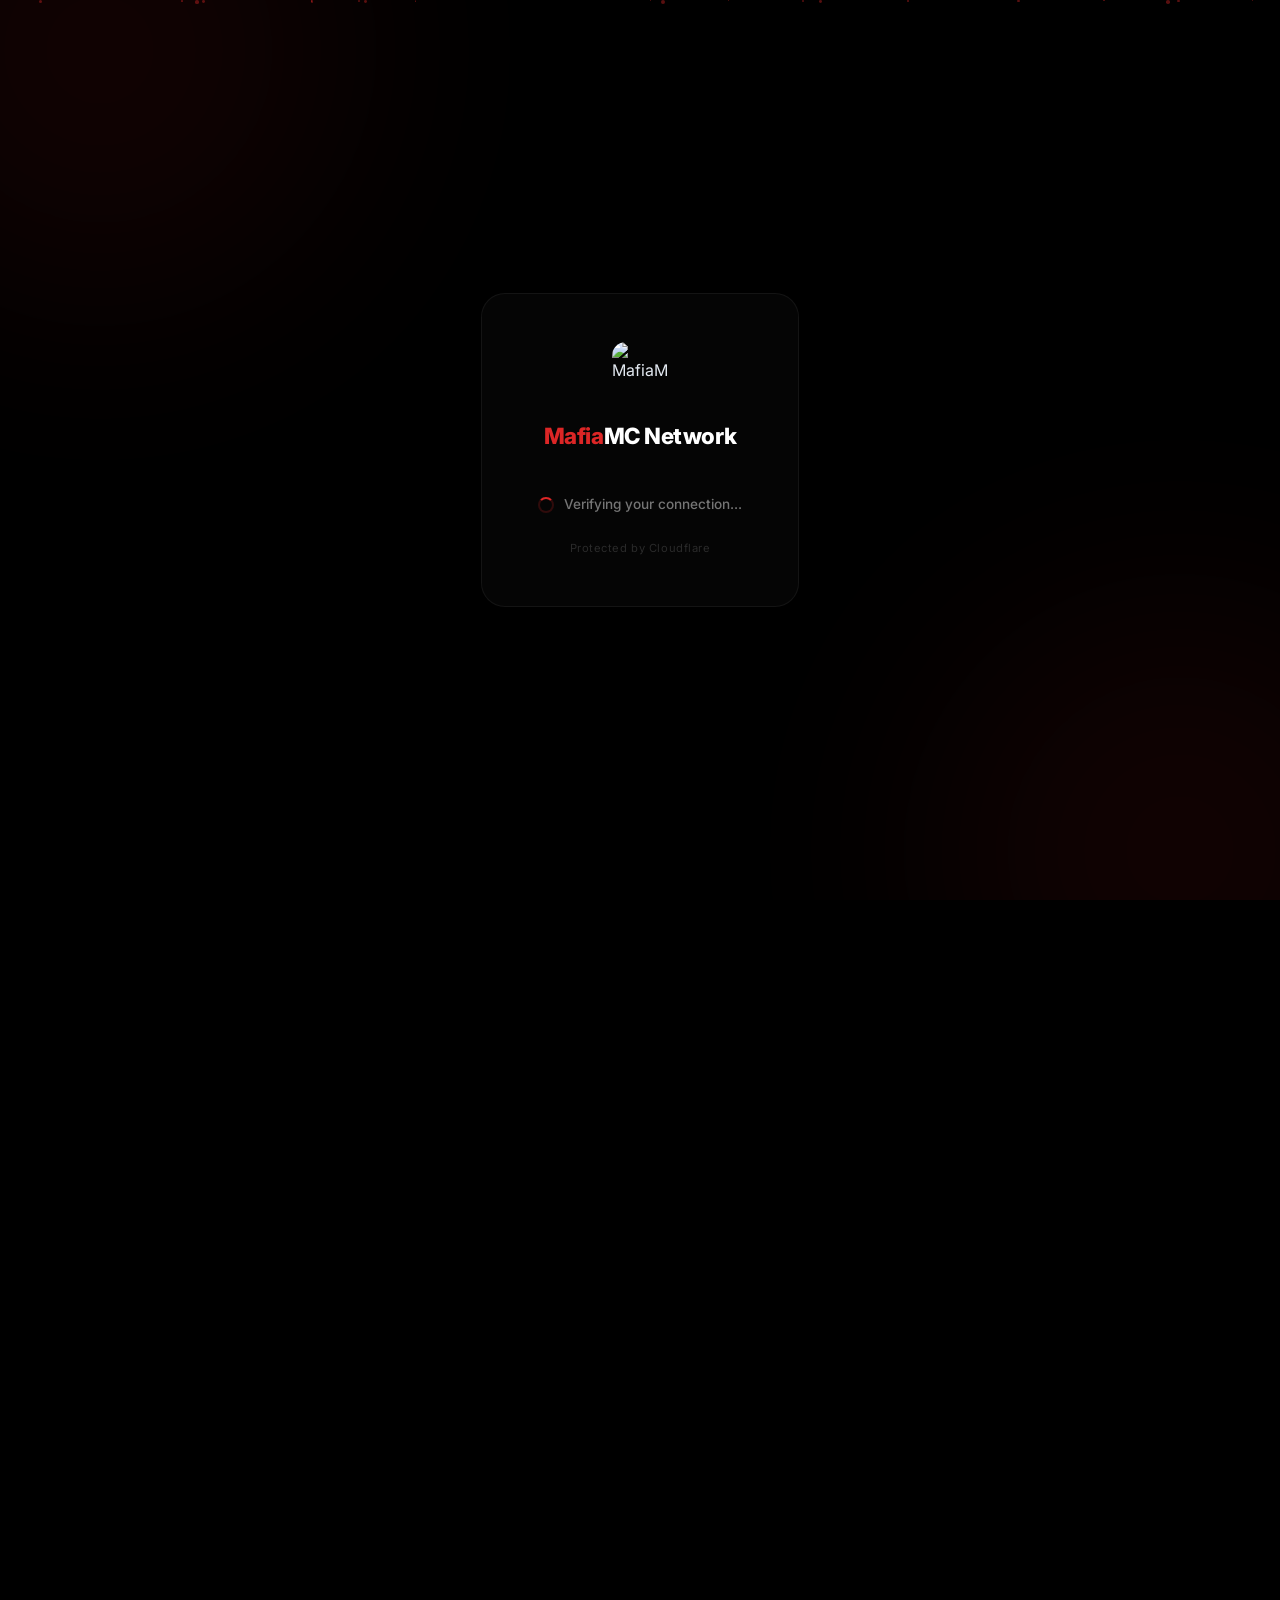
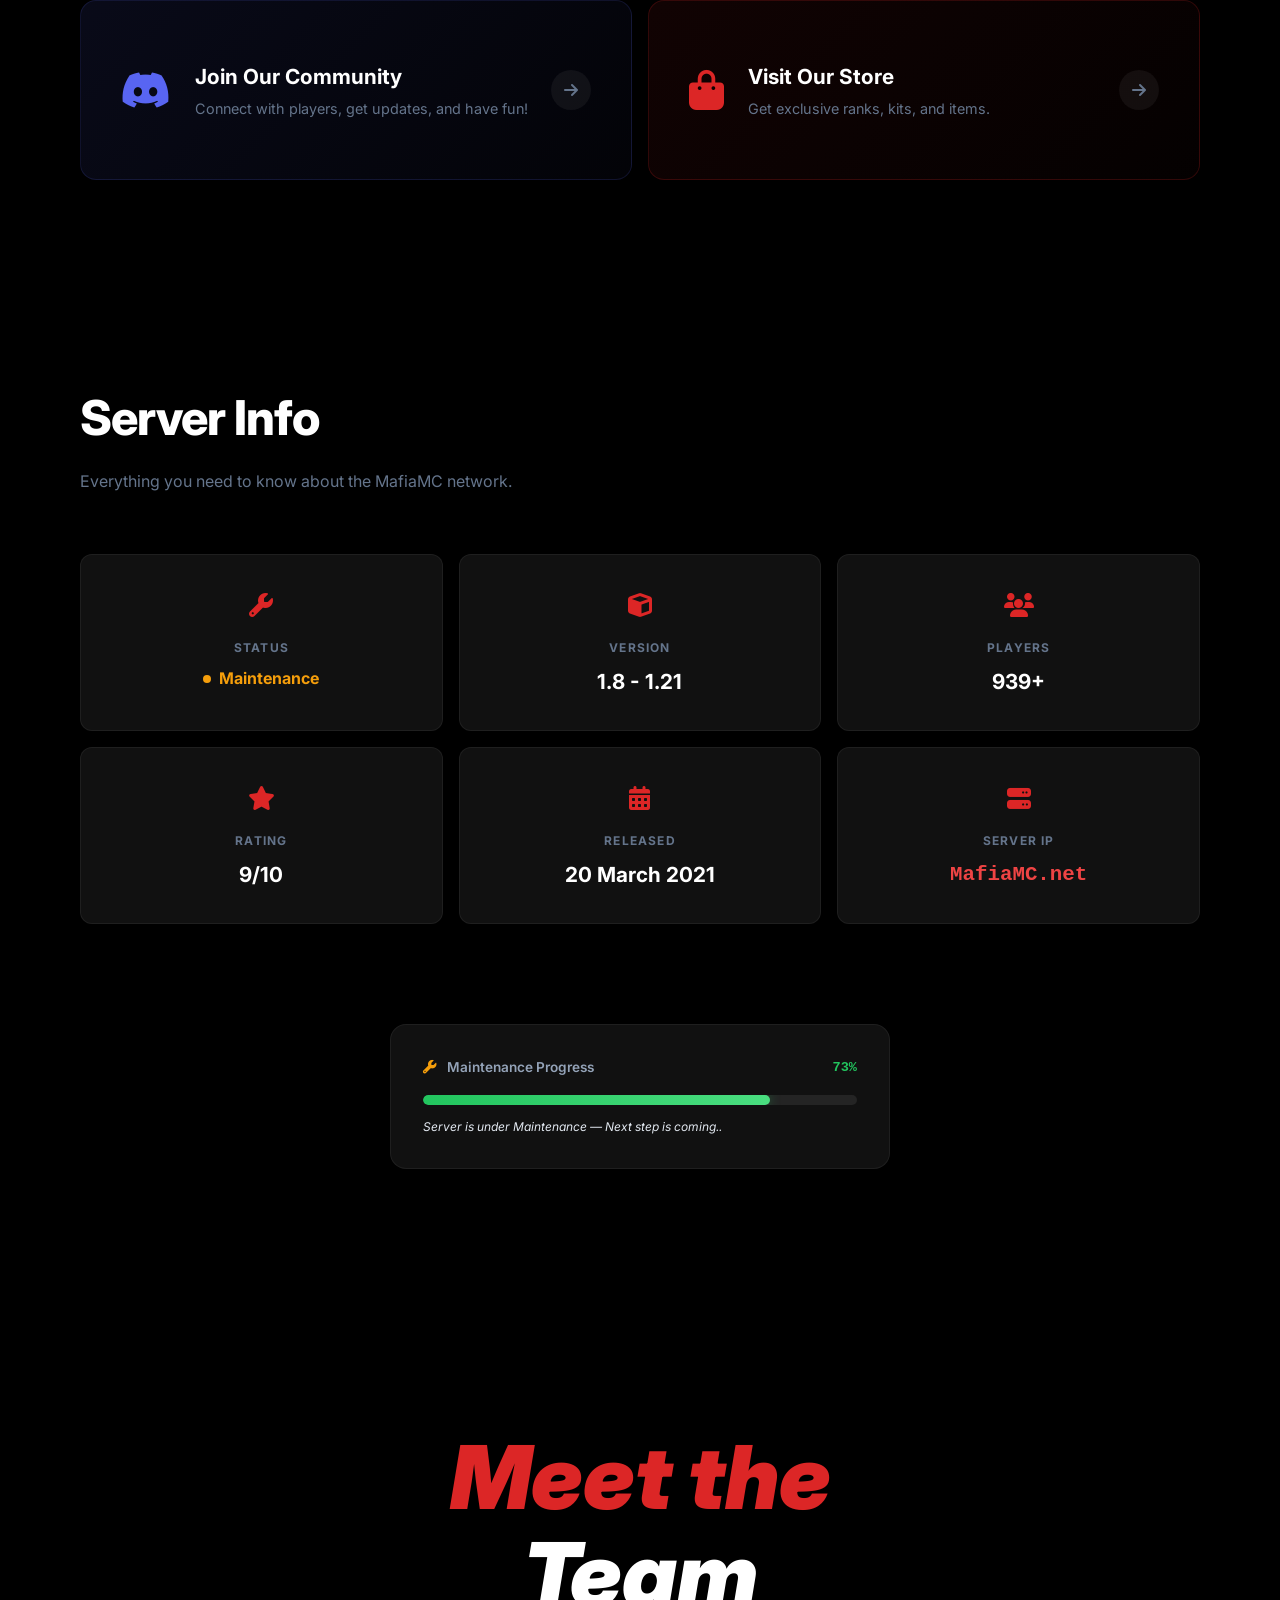
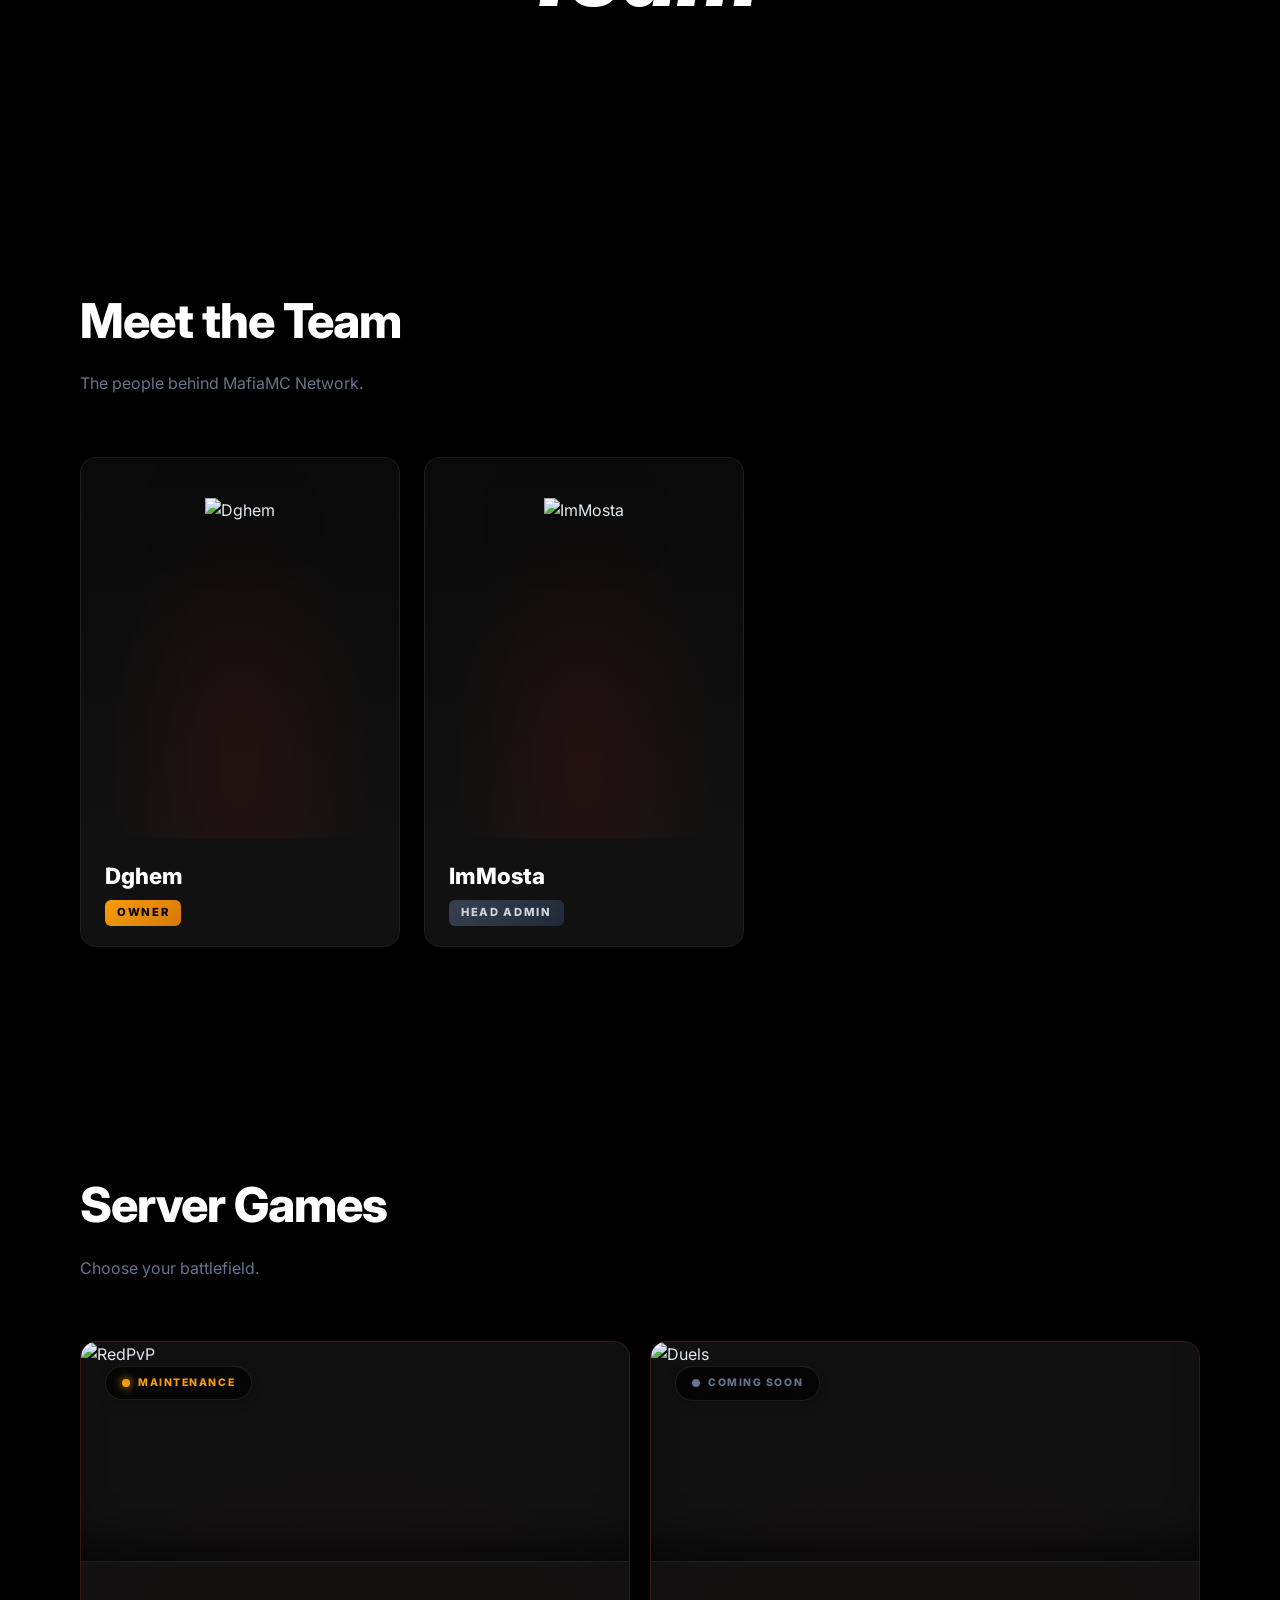
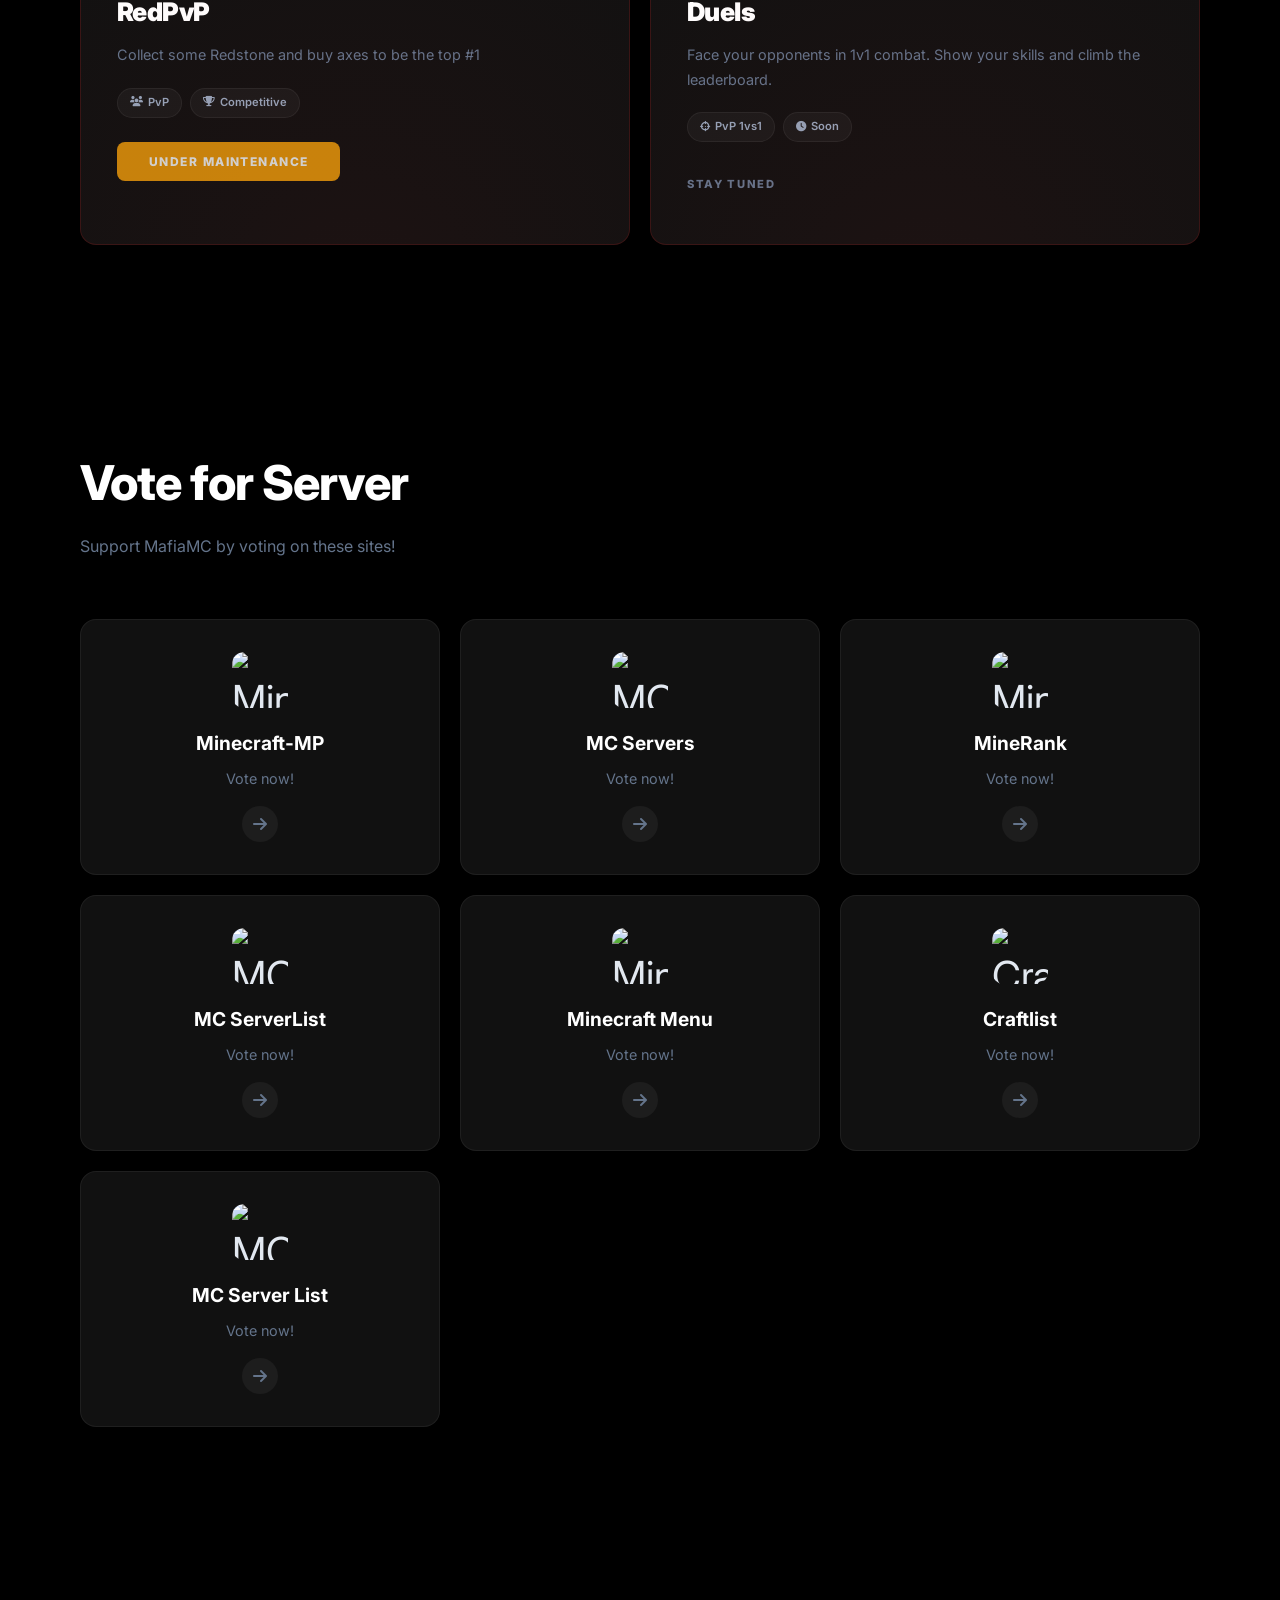
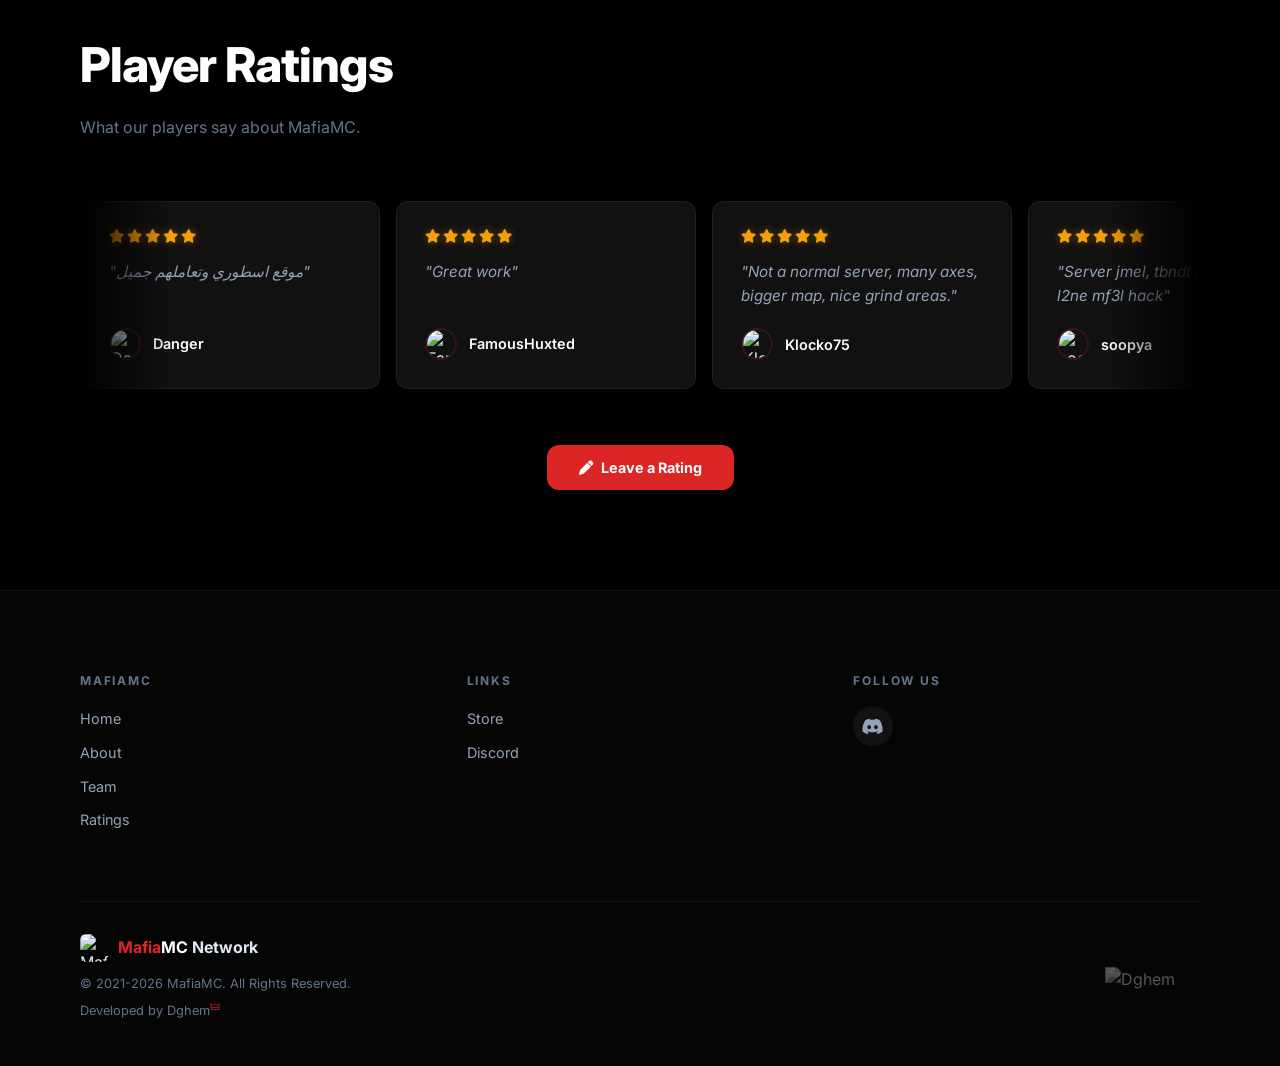
==== commit 1a531a8a: "Update index.html" ====
--- a/index.html
+++ b/index.html
@@ -590,7 +590,7 @@
                     <a href="profile.html?player=Dghem" class="team-card">
                         <div class="team-card-img">
                             <img loading="lazy"
-                                src="https://starlightskins.lunareclipse.studio/render/walking/Dghem/full" alt="Dghem"
+                                src="https://mc-heads.net/body/74d5a4dba4654b6da2d02b87347061c8/150.png" alt="Dghem"
                                 loading="lazy" />
                         </div>
                         <div class="team-card-info">
@@ -602,7 +602,7 @@
                     <a href="profile.html?player=ImMosta" class="team-card">
                         <div class="team-card-img">
                             <img loading="lazy"
-                                src="https://starlightskins.lunareclipse.studio/render/walking/saeedMaybe/full"
+                                src="https://mc-heads.net/body/f3644d532e3648dfb890956b0b60acae/150.png"
                                 alt="ImMosta" loading="lazy" />
                         </div>
                         <div class="team-card-info">
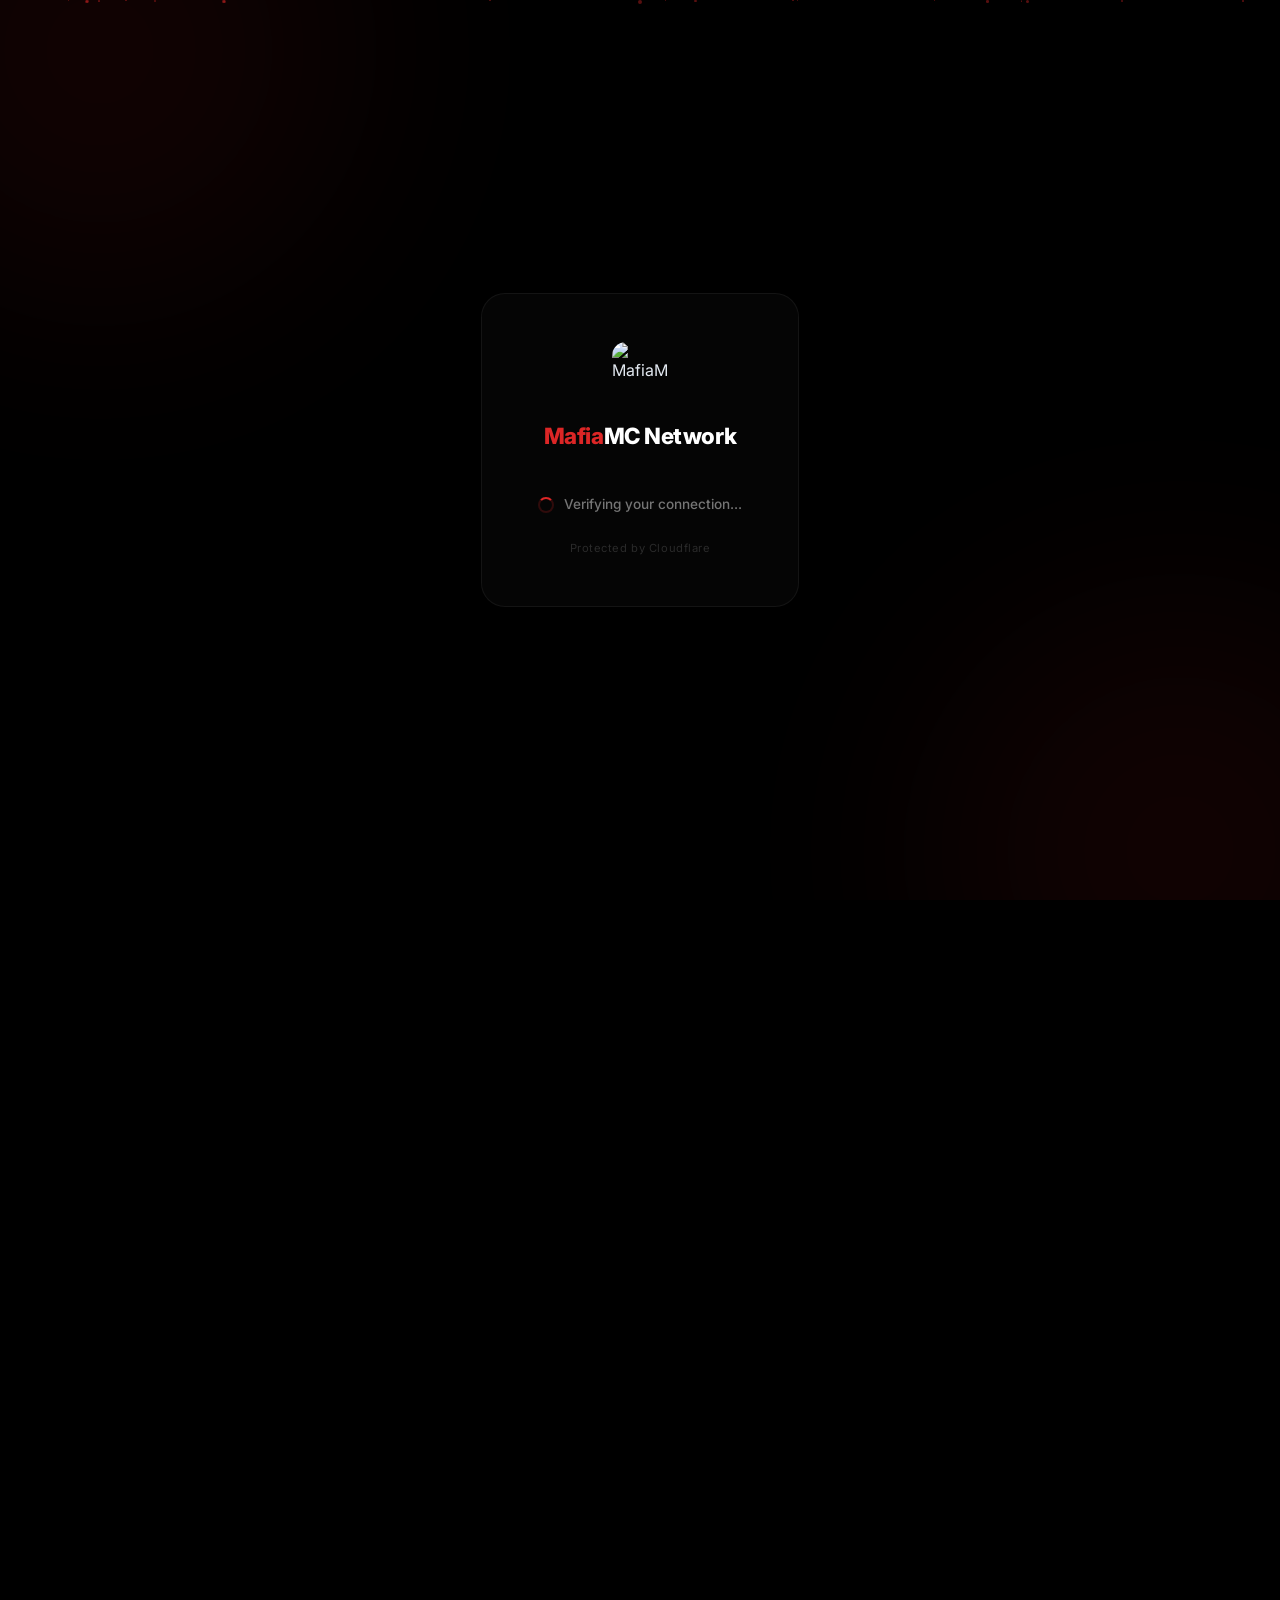
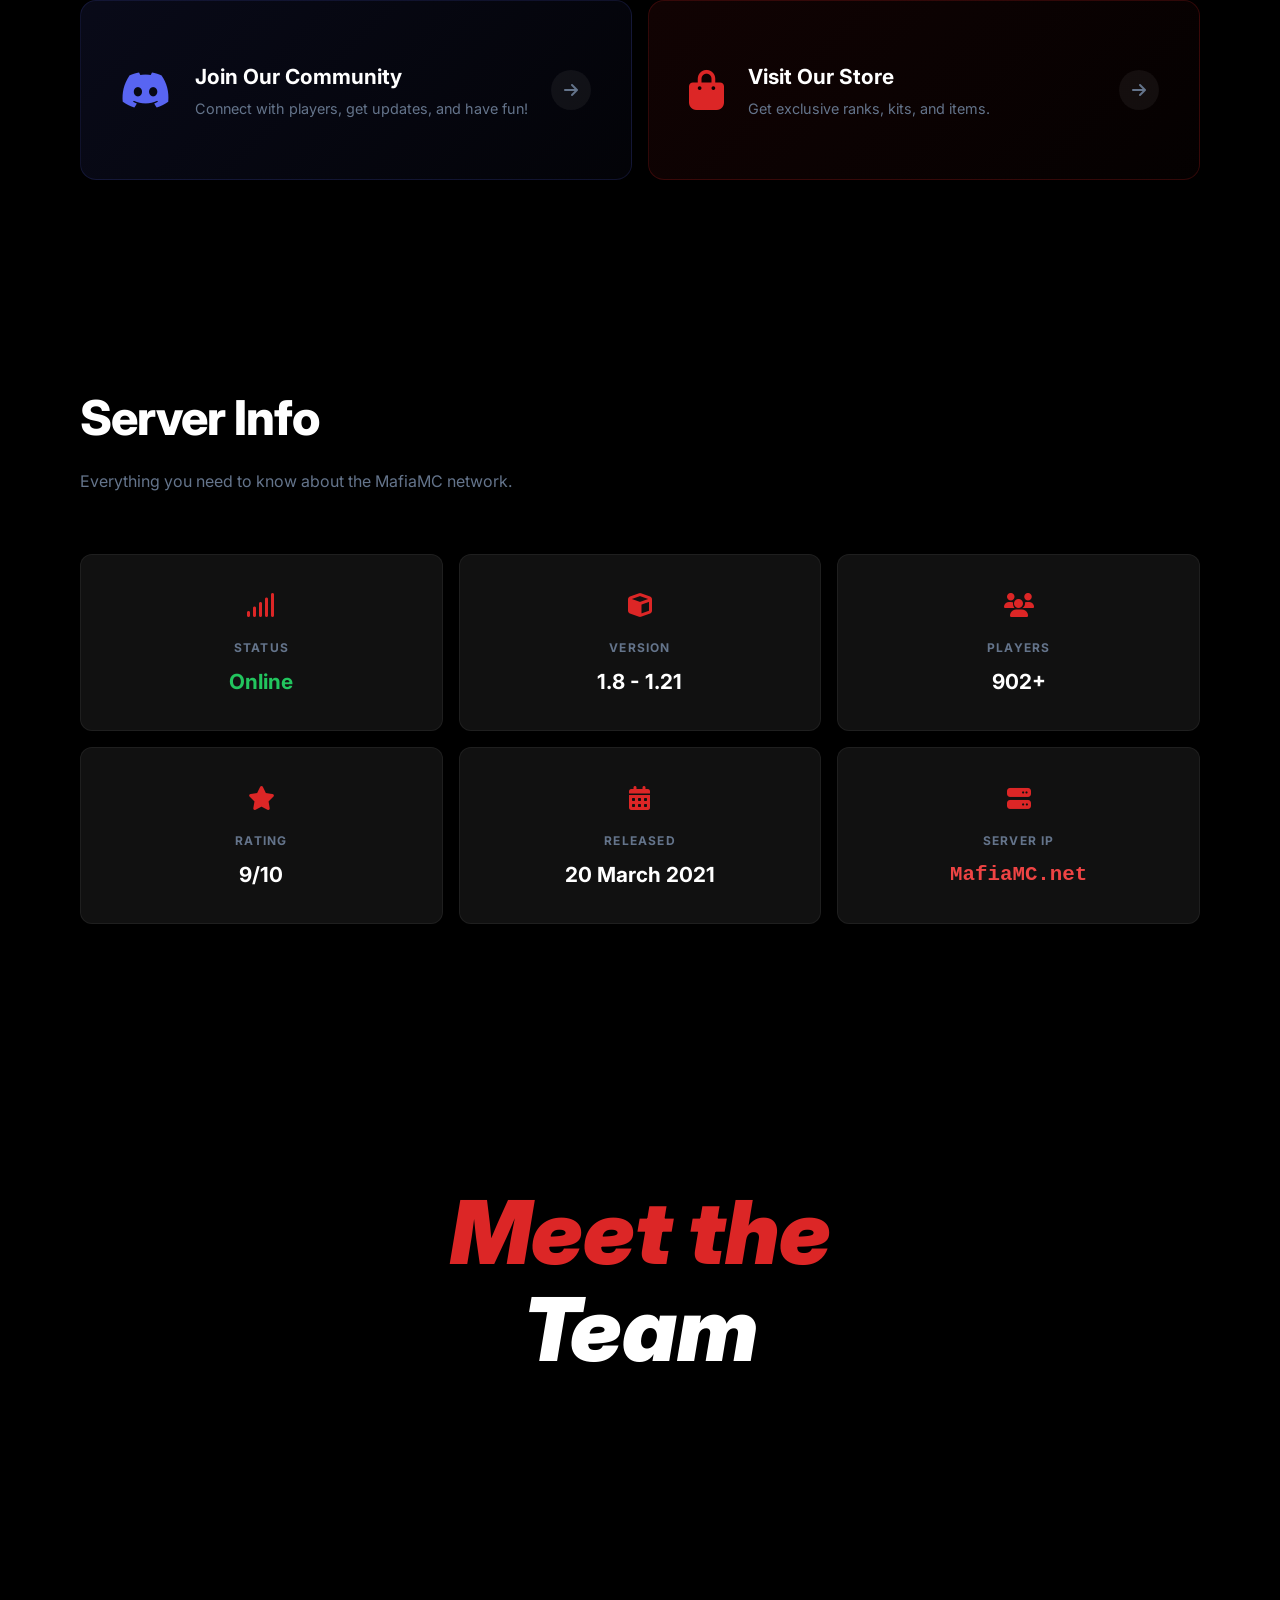
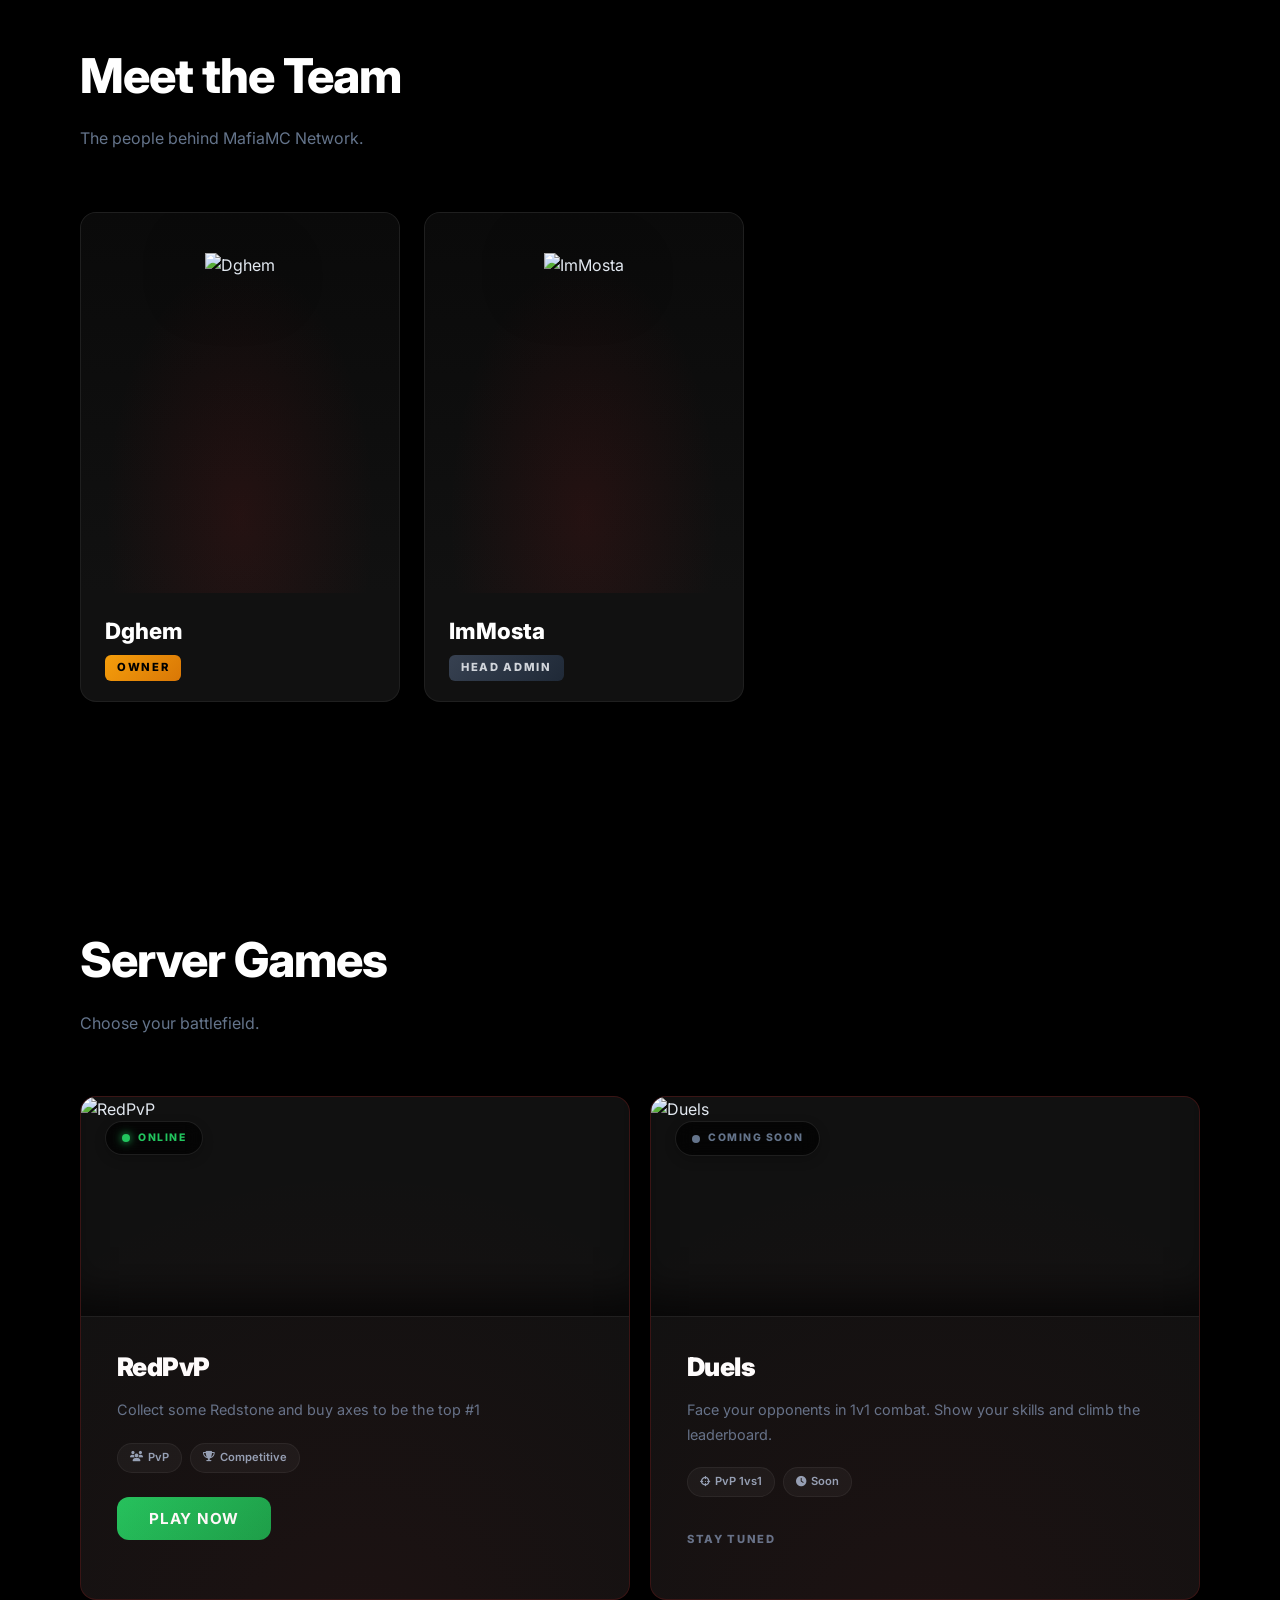
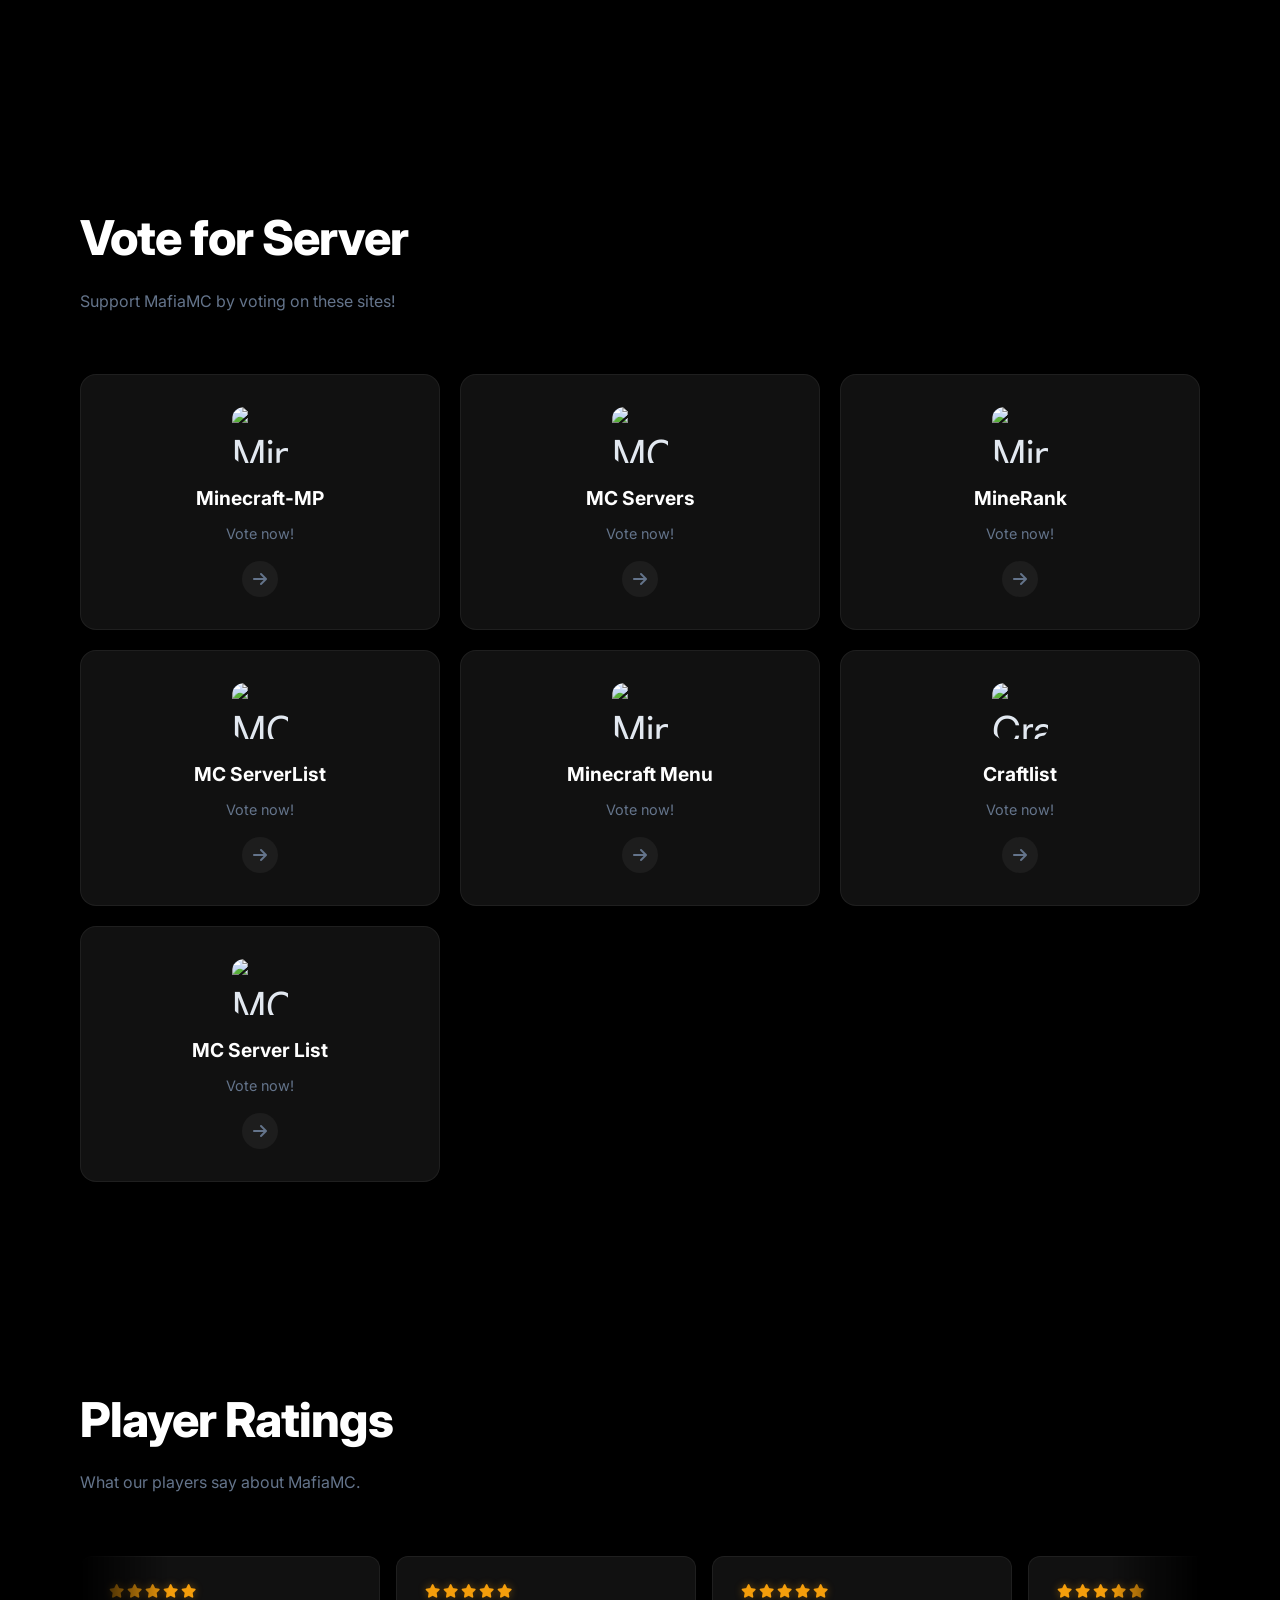
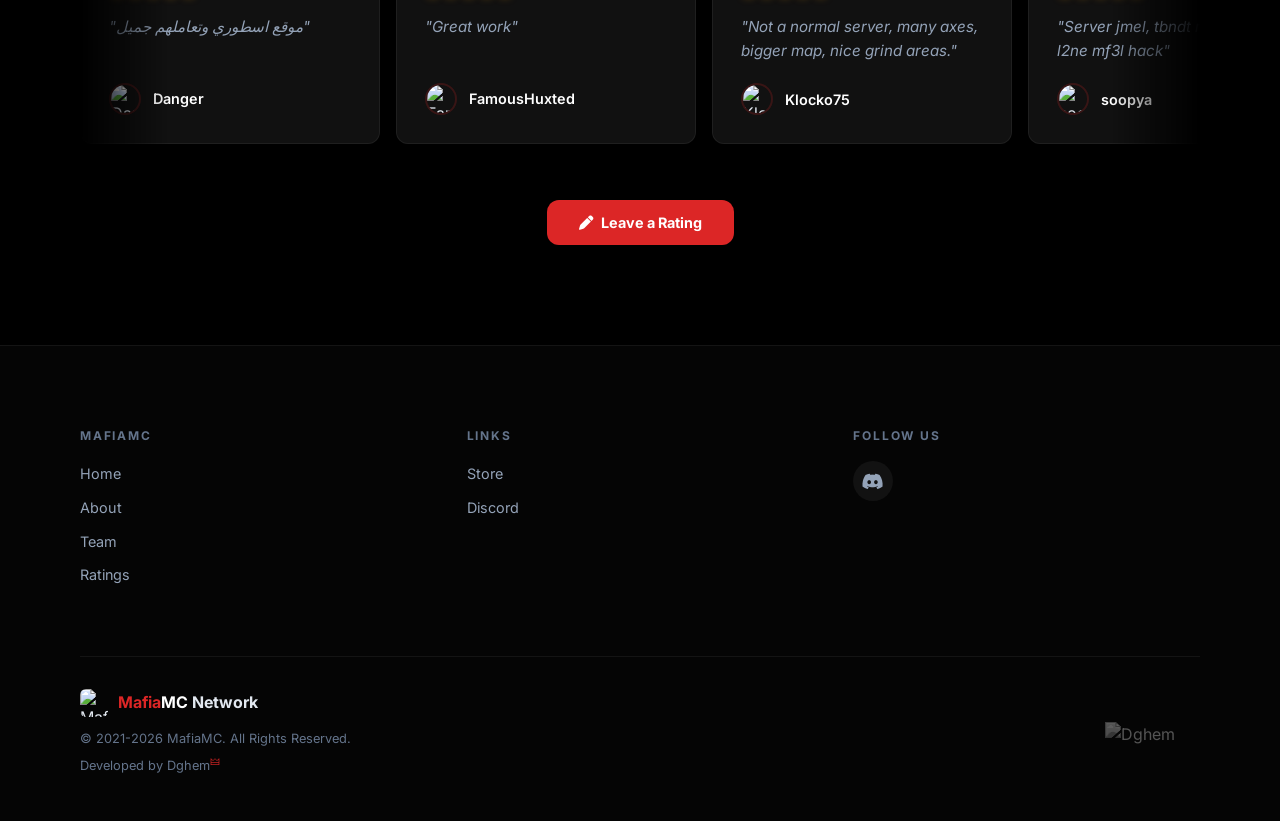
==== commit ba0f970a: "Update index.html" ====
--- a/index.html
+++ b/index.html
@@ -513,10 +513,10 @@
                 </div>
                 <div class="info-grid">
                     <div class="info-tile">
-                        <div class="info-tile-icon"><i class="fas fa-wrench"></i></div>
+                        <div class="info-tile-icon"><i class="fas fa-signal"></i></div>
                         <h3>Status</h3>
-                        <div class="info-tile-value status-maintenance">
-                            <span class="status-dot-sm"></span> <span>Maintenance</span>
+                        <div class="info-tile-value status-online" style="color: #22c55e;">
+                            <span class="status-dot-sm" style="background: #22c55e; box-shadow: 0 0 8px #22c55e;"></span> <span>Online</span>
                         </div>
                     </div>
                     <div class="info-tile">
@@ -548,23 +548,7 @@
             </div>
         </section>
 
-        <!-- Maintenance Progress -->
-        <section class="section maintenance-section">
-            <div class="section-inner">
-                <div class="maintenance-card">
-                    <div class="maintenance-header">
-                        <i class="fas fa-wrench"></i>
-                        <span>Maintenance Progress</span>
-                        <span class="maintenance-pct" data-count="80" data-suffix="%">0%</span>
-                    </div>
-                    <div class="progress-track">
-                        <div class="progress-fill" data-progress="80"></div>
-                    </div>
-                    <p class="maintenance-note">Server is under Maintenance — Next step is
-                        coming..</p>
-                </div>
-            </div>
-        </section>
+
 
         <!-- Big Statement 2 -->
         <section class="statement-section">
@@ -629,8 +613,8 @@
                         <div class="game-card-glow"></div>
                         <div class="game-card-banner">
                             <img src="https://i.ibb.co/kV02Gj3c/Red-Pv-P.png" alt="RedPvP" />
-                            <div class="game-card-status-badge"><span class="status-dot maintenance"></span> <span
-                                    class="status-live-text" style="color:#f59e0b;">MAINTENANCE</span></div>
+                            <div class="game-card-status-badge"><span class="status-dot live"></span> <span
+                                    class="status-live-text" style="color:#22c55e;">ONLINE</span></div>
                         </div>
                         <h3 class="game-card-title">RedPvP</h3>
                         <p class="game-card-desc">Collect some Redstone and buy axes to be
@@ -639,7 +623,7 @@
                             <span class="game-tag"><i class="fas fa-users"></i> PvP</span>
                             <span class="game-tag"><i class="fas fa-trophy"></i> Competitive</span>
                         </div>
-                        <button class="game-maintenance-btn" disabled>UNDER MAINTENANCE</button>
+                        <button class="game-play-btn" style="background: linear-gradient(135deg, #22c55e, #16a34a); color: #fff; border: none; padding: 12px 32px; border-radius: 12px; font-weight: 700; font-size: 0.95rem; cursor: pointer; letter-spacing: 0.05em;">PLAY NOW</button>
                     </div>
                     <!-- Duels -->
                     <div class="game-card game-card-active">
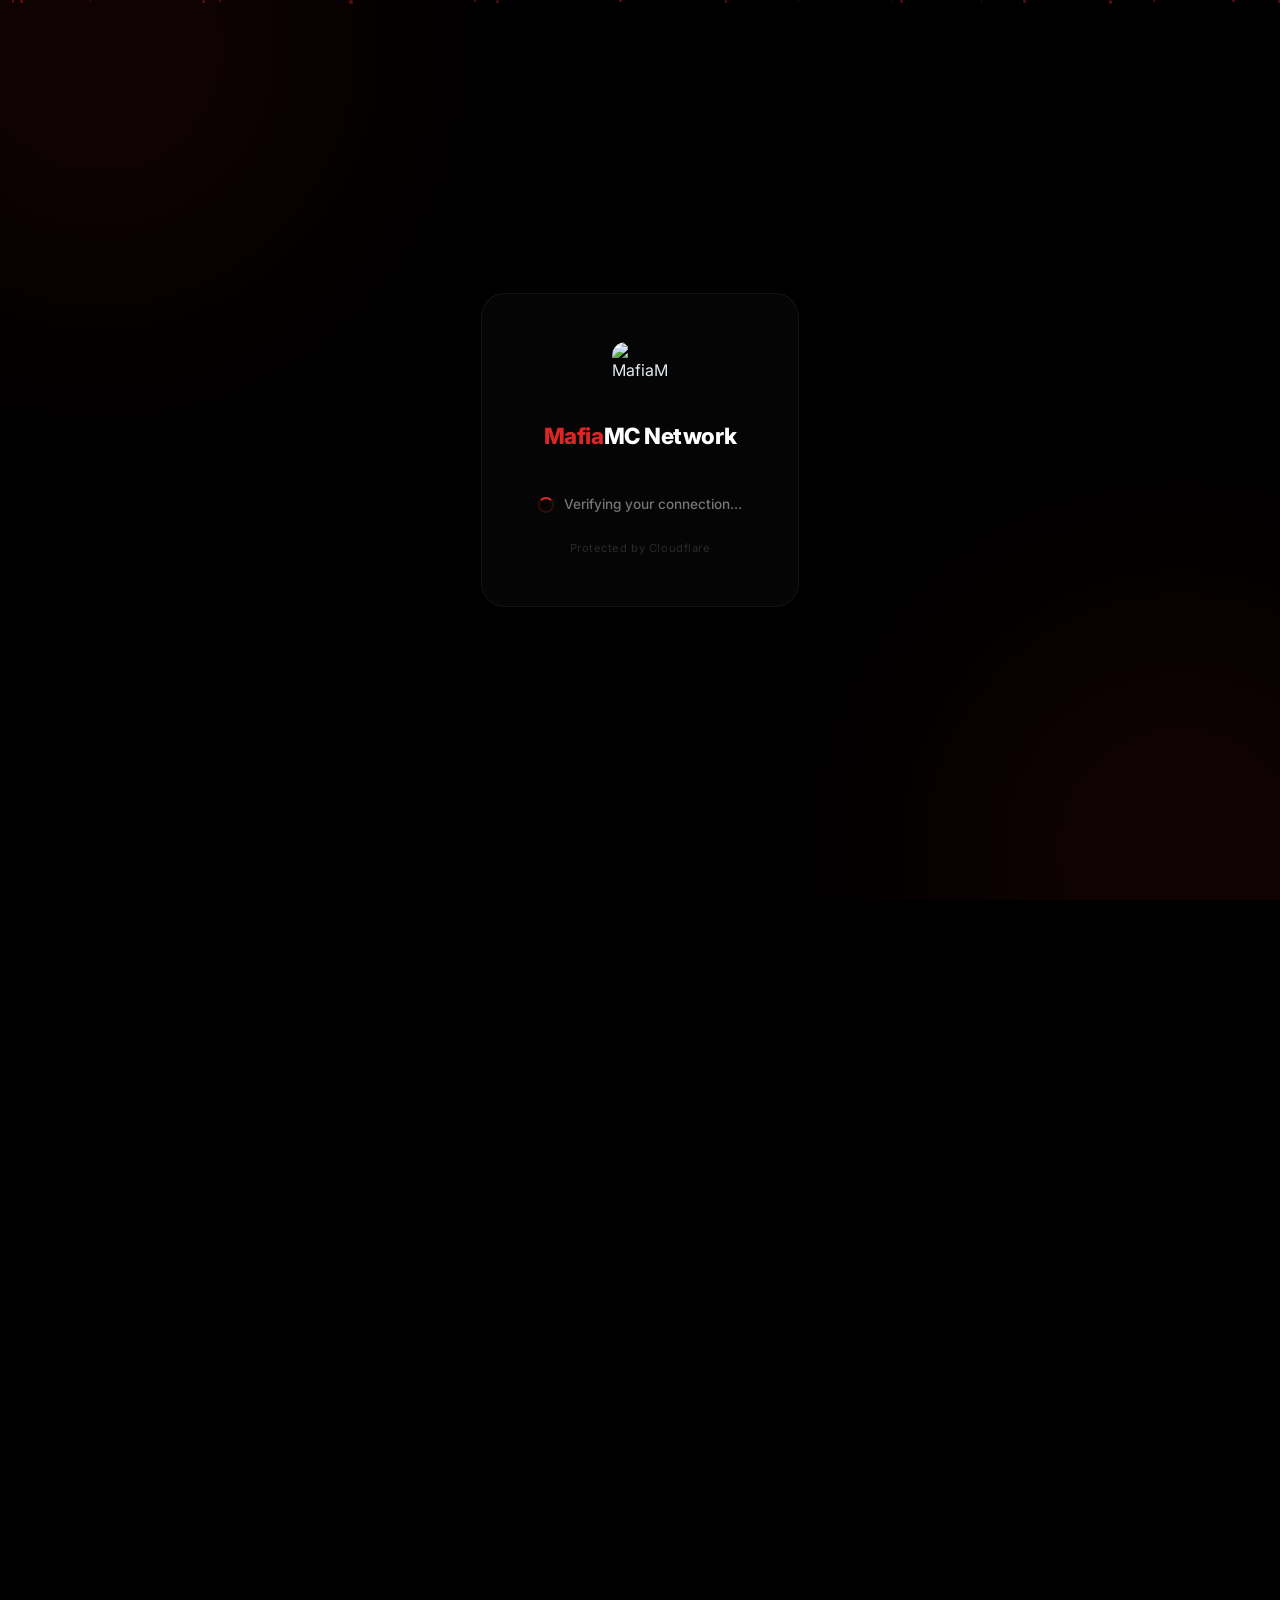
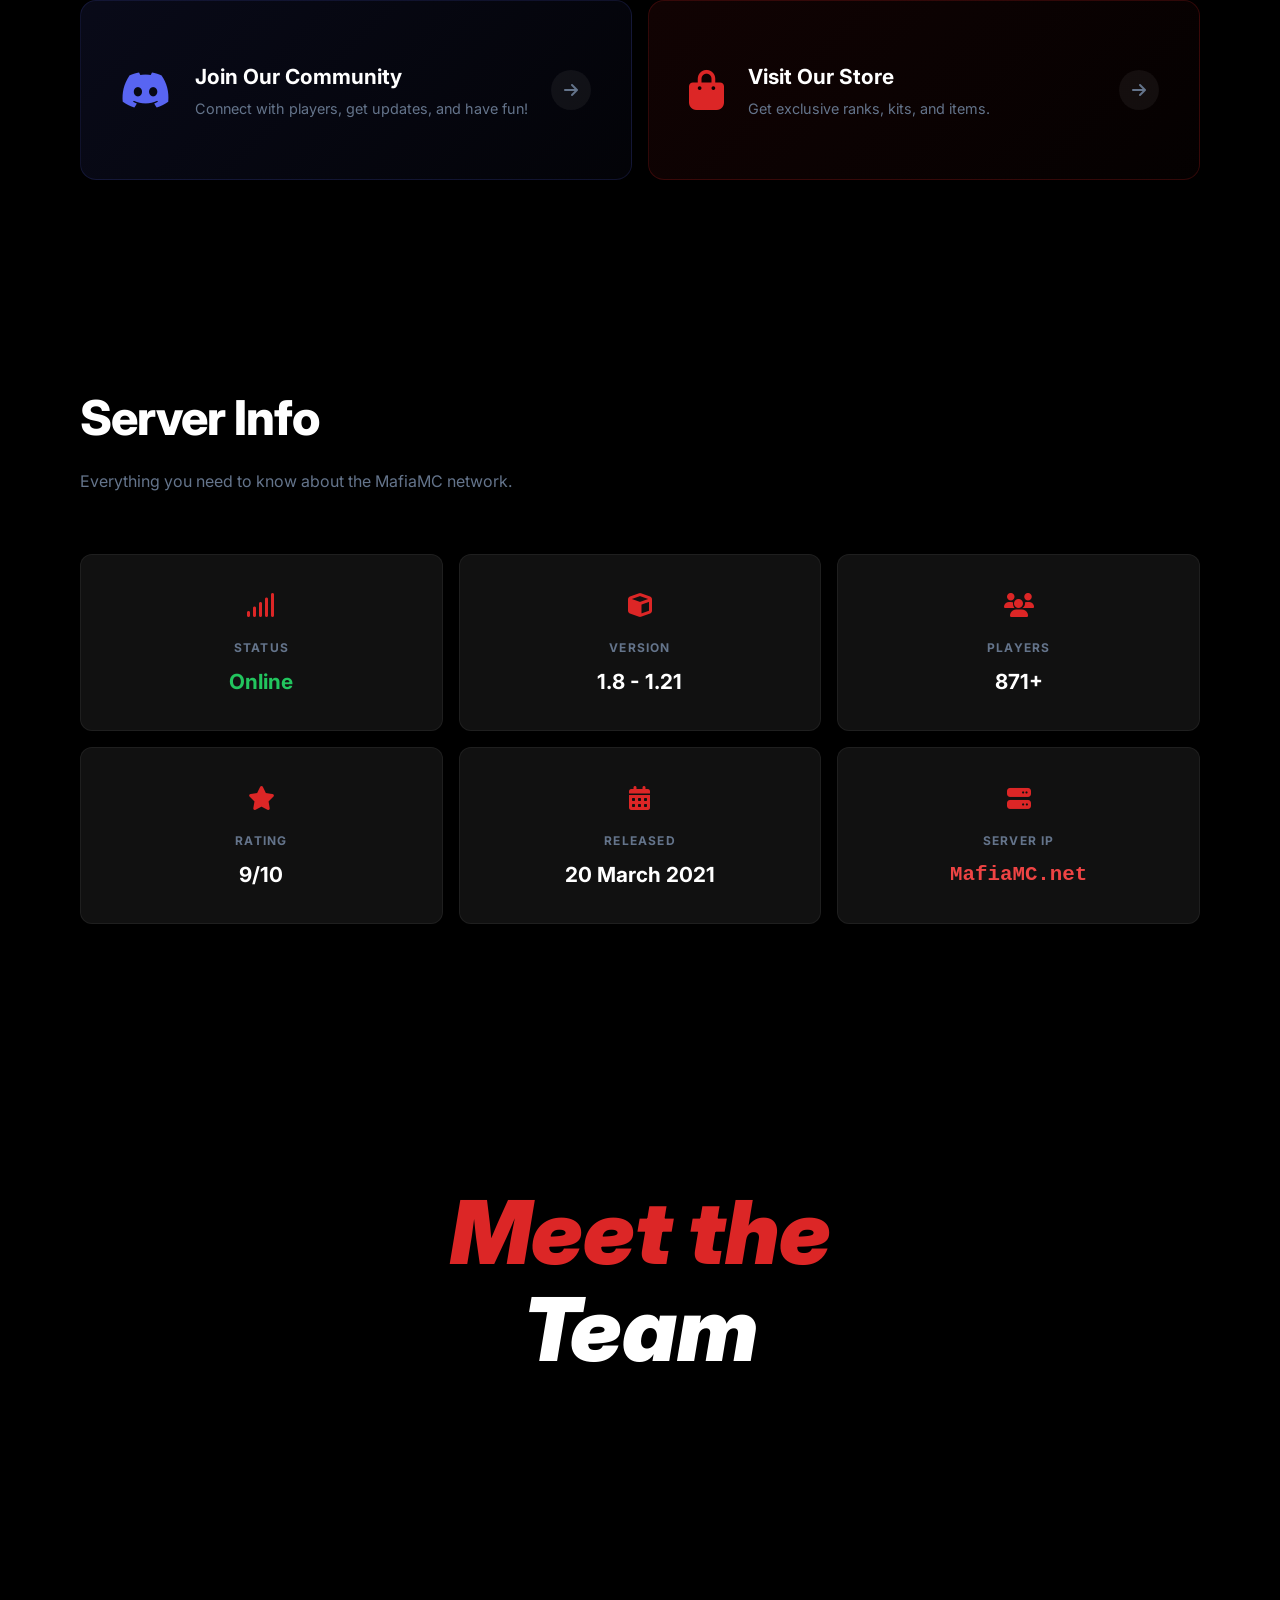
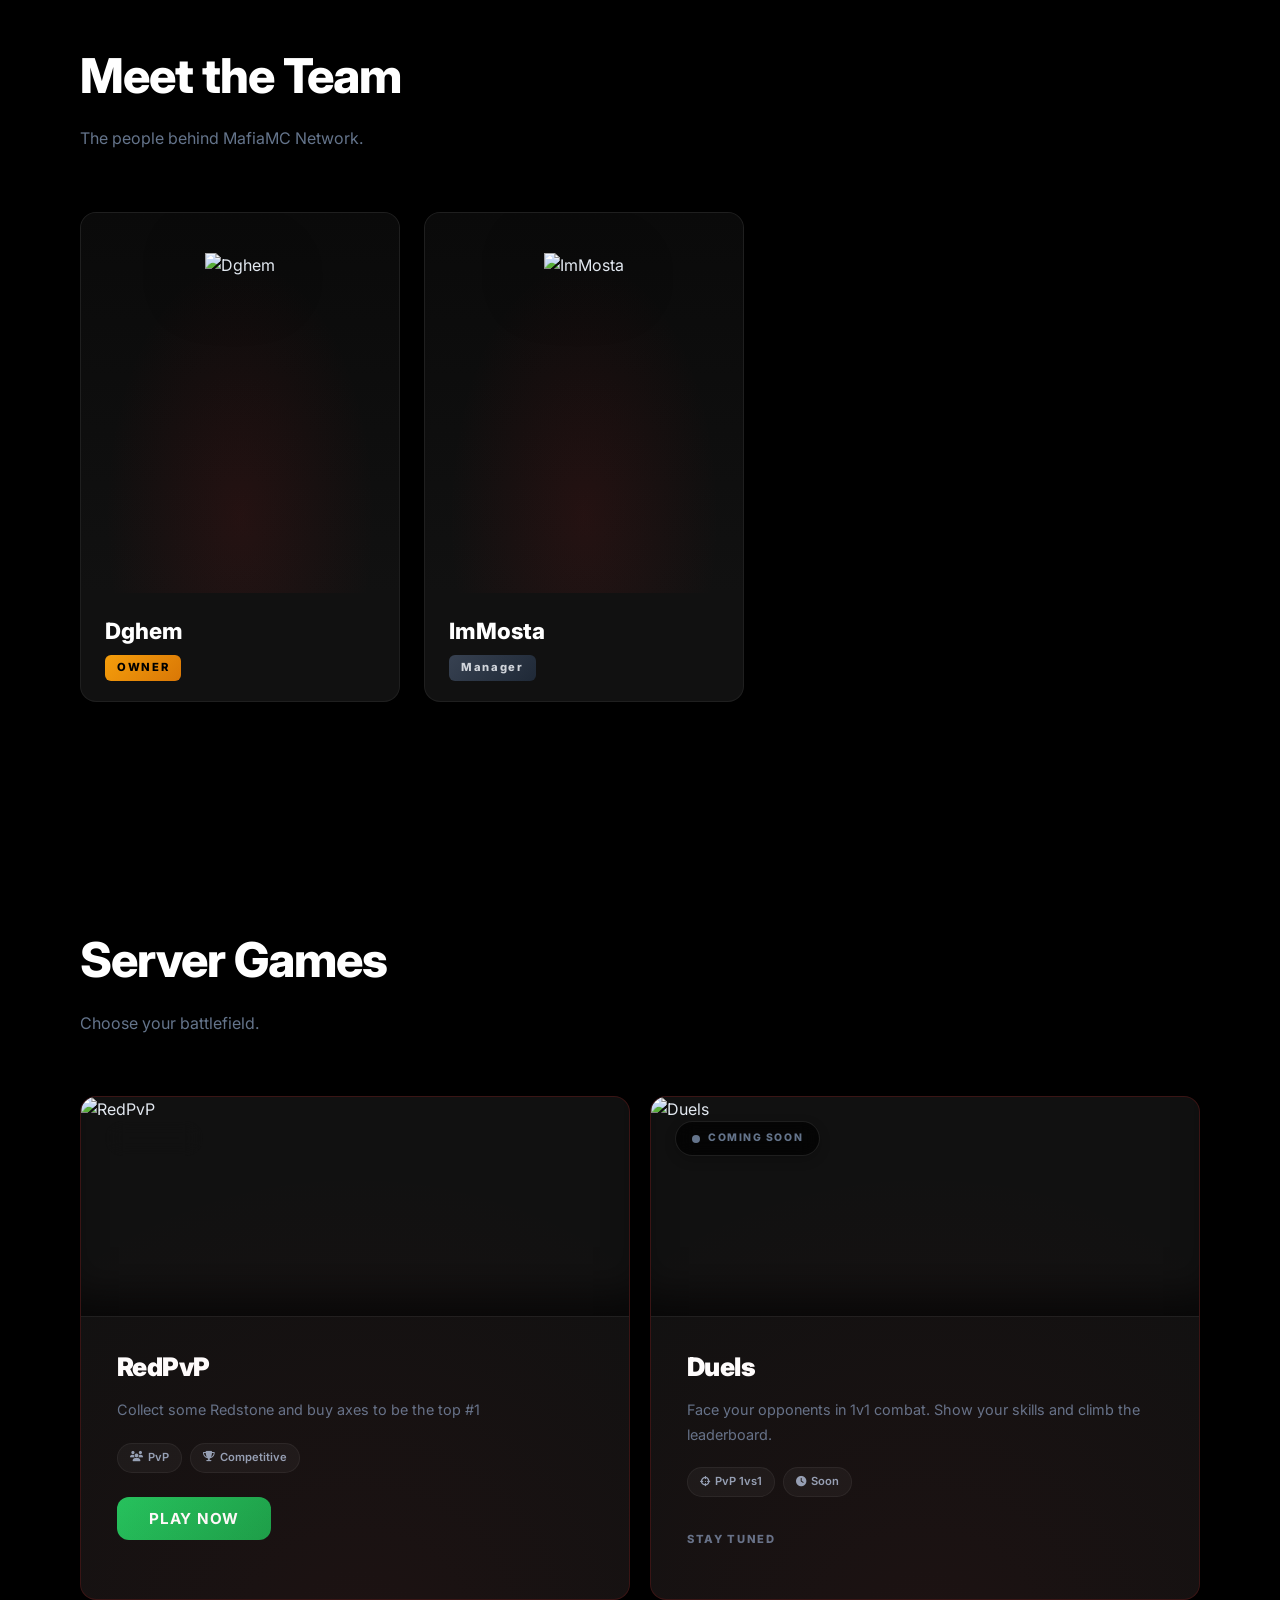
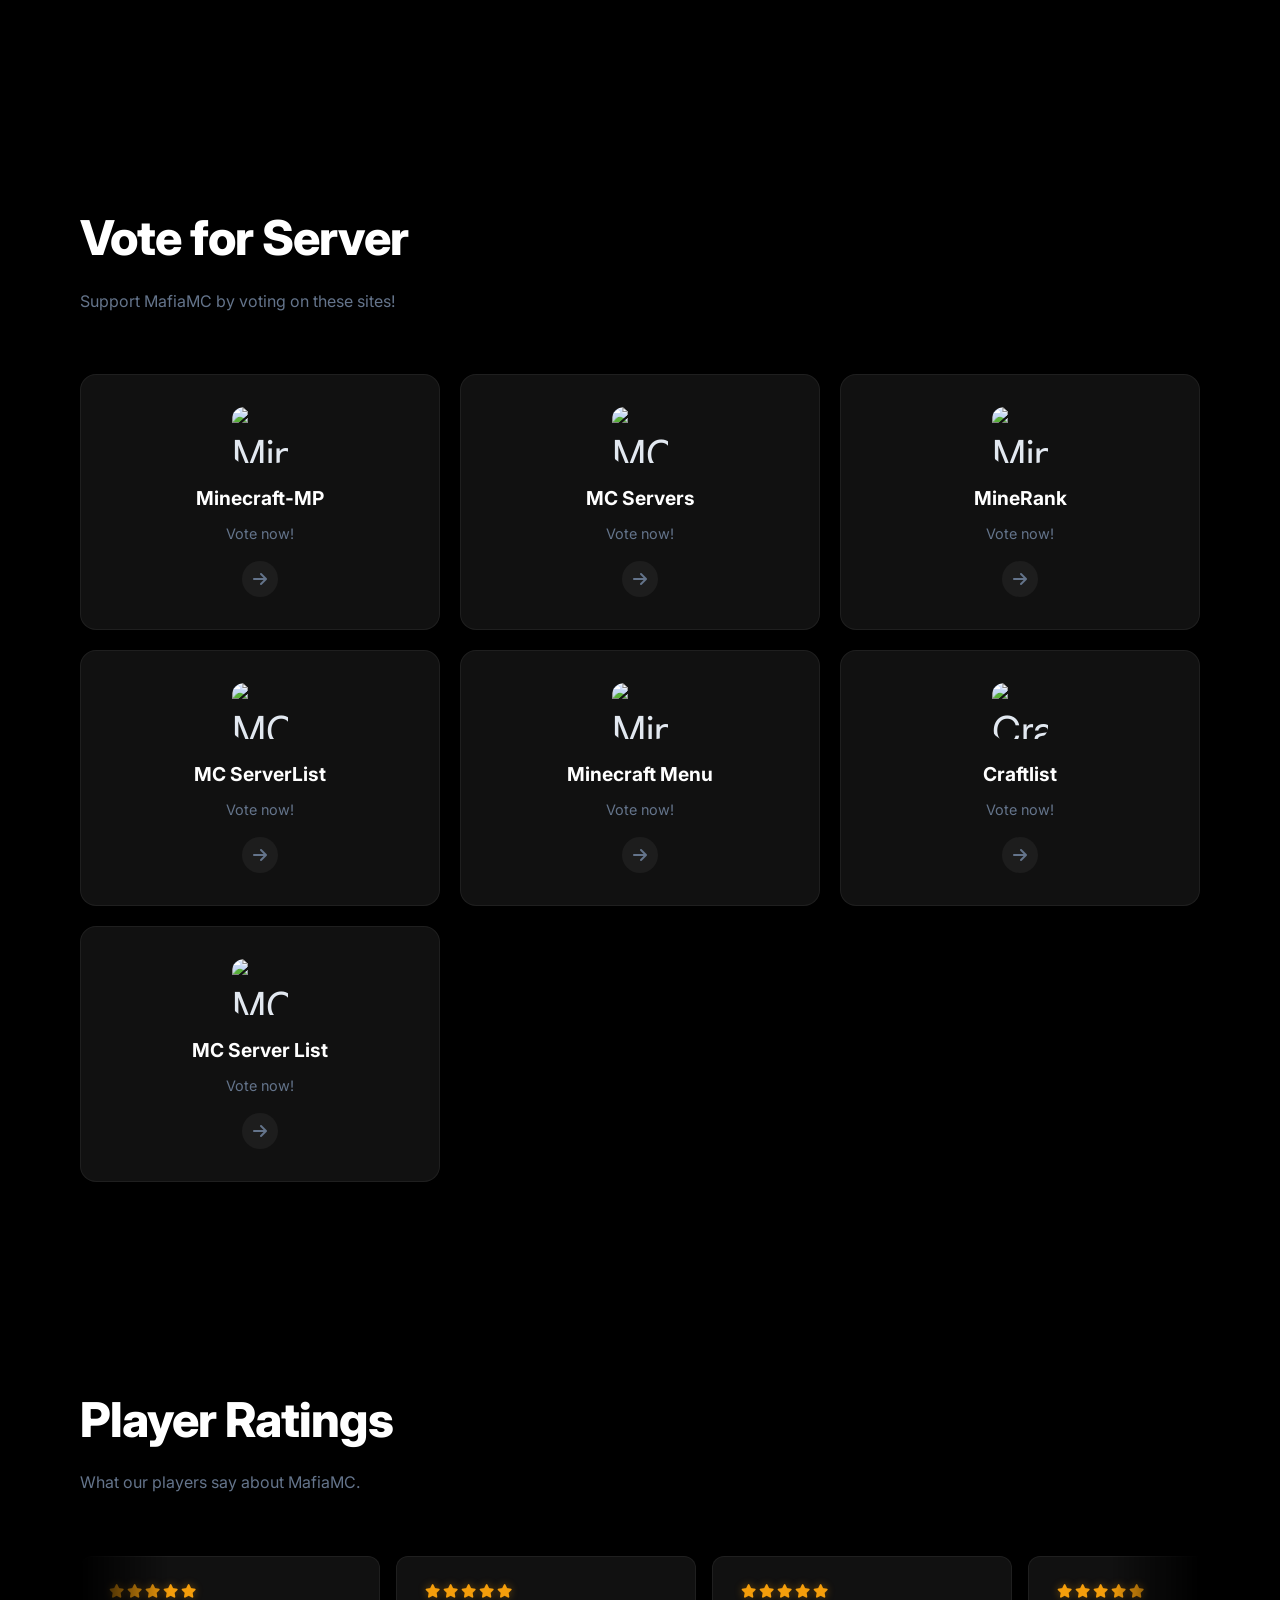
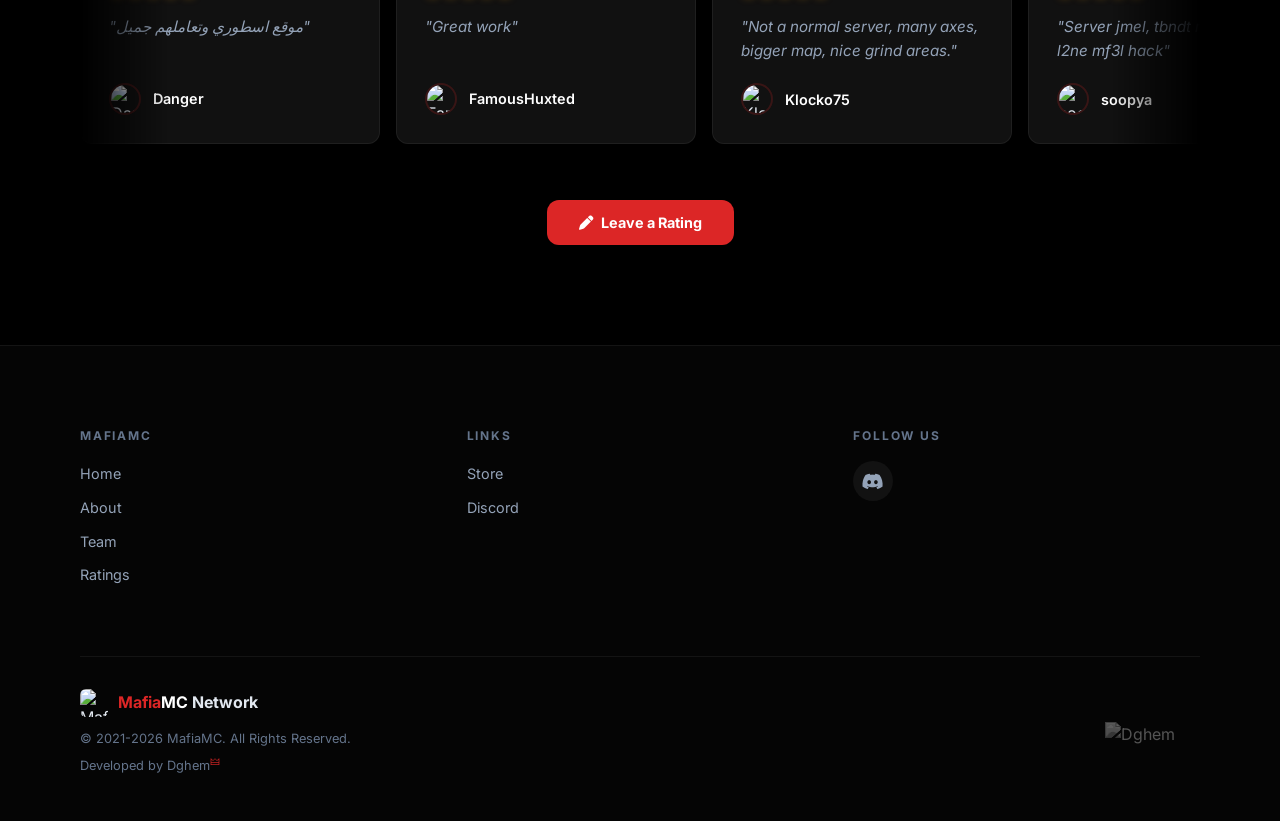
==== commit 0616d787: "Update index.html" ====
--- a/index.html
+++ b/index.html
@@ -591,7 +591,7 @@
                         </div>
                         <div class="team-card-info">
                             <h3>ImMosta</h3>
-                            <span class="team-role hadmin-role">HEAD ADMIN</span>
+                            <span class="team-role hadmin-role">Manager</span>
                         </div>
                     </a>
                 </div>
--- a/style.css
+++ b/style.css
@@ -2055,8 +2055,8 @@
    ======================================== */
 .fade-in {
     opacity: 0;
-    transform: translateY(50px);
-    transition: all 0.8s var(--ease);
+    transform: translateY(30px);
+    transition: opacity 0.7s var(--ease), transform 0.7s var(--ease);
 }
 
 .fade-in.visible {
@@ -2120,23 +2120,70 @@
     font-size: 0.88rem;
     font-weight: 500;
     color: var(--text);
-
-    /* Initial state */
-    transform: translateX(120%) scale(0.85);
-    opacity: 0;
-
-    /* High-end bouncy spring bezier */
-    transition: transform 0.65s cubic-bezier(0.34, 1.56, 0.64, 1), opacity 0.4s ease-out;
-
-    box-shadow: 0 16px 48px rgba(0, 0, 0, 0.6), 0 0 0 1px rgba(255, 255, 255, 0.03);
     pointer-events: auto;
     position: relative;
     overflow: hidden;
-}
-
+
+    /* Initial hidden state */
+    opacity: 0;
+    transform: translateY(30px) scale(0.92);
+    filter: blur(6px);
+
+    /* Smooth spring entrance */
+    transition:
+        opacity 0.45s cubic-bezier(0.16, 1, 0.3, 1),
+        transform 0.55s cubic-bezier(0.34, 1.56, 0.64, 1),
+        filter 0.4s ease-out,
+        box-shadow 0.6s ease-out,
+        border-color 0.6s ease-out;
+
+    box-shadow: 0 8px 32px rgba(0, 0, 0, 0.4), 0 0 0 1px rgba(255, 255, 255, 0.03);
+}
+
+/* Visible state */
 .notification.show {
-    transform: translateX(0) scale(1);
     opacity: 1;
+    transform: translateY(0) scale(1);
+    filter: blur(0);
+    box-shadow: 0 16px 48px rgba(0, 0, 0, 0.6), 0 0 0 1px rgba(255, 255, 255, 0.06);
+}
+
+/* Type-specific glow on entry */
+.notification.success.show {
+    border-color: rgba(34, 197, 94, 0.35);
+    box-shadow: 0 16px 48px rgba(0, 0, 0, 0.6), 0 0 20px rgba(34, 197, 94, 0.12);
+    animation: notifGlowSuccess 2s ease-out forwards;
+}
+
+.notification.warning.show {
+    border-color: rgba(245, 158, 11, 0.35);
+    box-shadow: 0 16px 48px rgba(0, 0, 0, 0.6), 0 0 20px rgba(245, 158, 11, 0.12);
+    animation: notifGlowWarning 2s ease-out forwards;
+}
+
+.notification.error.show {
+    border-color: rgba(220, 38, 38, 0.35);
+    box-shadow: 0 16px 48px rgba(0, 0, 0, 0.6), 0 0 20px rgba(220, 38, 38, 0.12);
+    animation: notifGlowError 2s ease-out forwards;
+}
+
+/* Glow pulse then settle */
+@keyframes notifGlowSuccess {
+    0%   { box-shadow: 0 16px 48px rgba(0,0,0,0.6), 0 0 0px rgba(34,197,94,0); }
+    30%  { box-shadow: 0 16px 48px rgba(0,0,0,0.6), 0 0 28px rgba(34,197,94,0.25); }
+    100% { box-shadow: 0 16px 48px rgba(0,0,0,0.6), 0 0 12px rgba(34,197,94,0.08); }
+}
+
+@keyframes notifGlowWarning {
+    0%   { box-shadow: 0 16px 48px rgba(0,0,0,0.6), 0 0 0px rgba(245,158,11,0); }
+    30%  { box-shadow: 0 16px 48px rgba(0,0,0,0.6), 0 0 28px rgba(245,158,11,0.25); }
+    100% { box-shadow: 0 16px 48px rgba(0,0,0,0.6), 0 0 12px rgba(245,158,11,0.08); }
+}
+
+@keyframes notifGlowError {
+    0%   { box-shadow: 0 16px 48px rgba(0,0,0,0.6), 0 0 0px rgba(220,38,38,0); }
+    30%  { box-shadow: 0 16px 48px rgba(0,0,0,0.6), 0 0 28px rgba(220,38,38,0.25); }
+    100% { box-shadow: 0 16px 48px rgba(0,0,0,0.6), 0 0 12px rgba(220,38,38,0.08); }
 }
 
 .notification-body {
@@ -2155,6 +2202,19 @@
     justify-content: center;
     flex-shrink: 0;
     font-size: 1rem;
+    transform: scale(0);
+    animation: none;
+}
+
+/* Icon pop animation when notification is shown */
+.notification.show .notification-icon {
+    animation: notifIconPop 0.5s cubic-bezier(0.34, 1.56, 0.64, 1) 0.15s forwards;
+}
+
+@keyframes notifIconPop {
+    0%   { transform: scale(0) rotate(-30deg); }
+    60%  { transform: scale(1.2) rotate(5deg); }
+    100% { transform: scale(1) rotate(0deg); }
 }
 
 .notification.success .notification-icon {
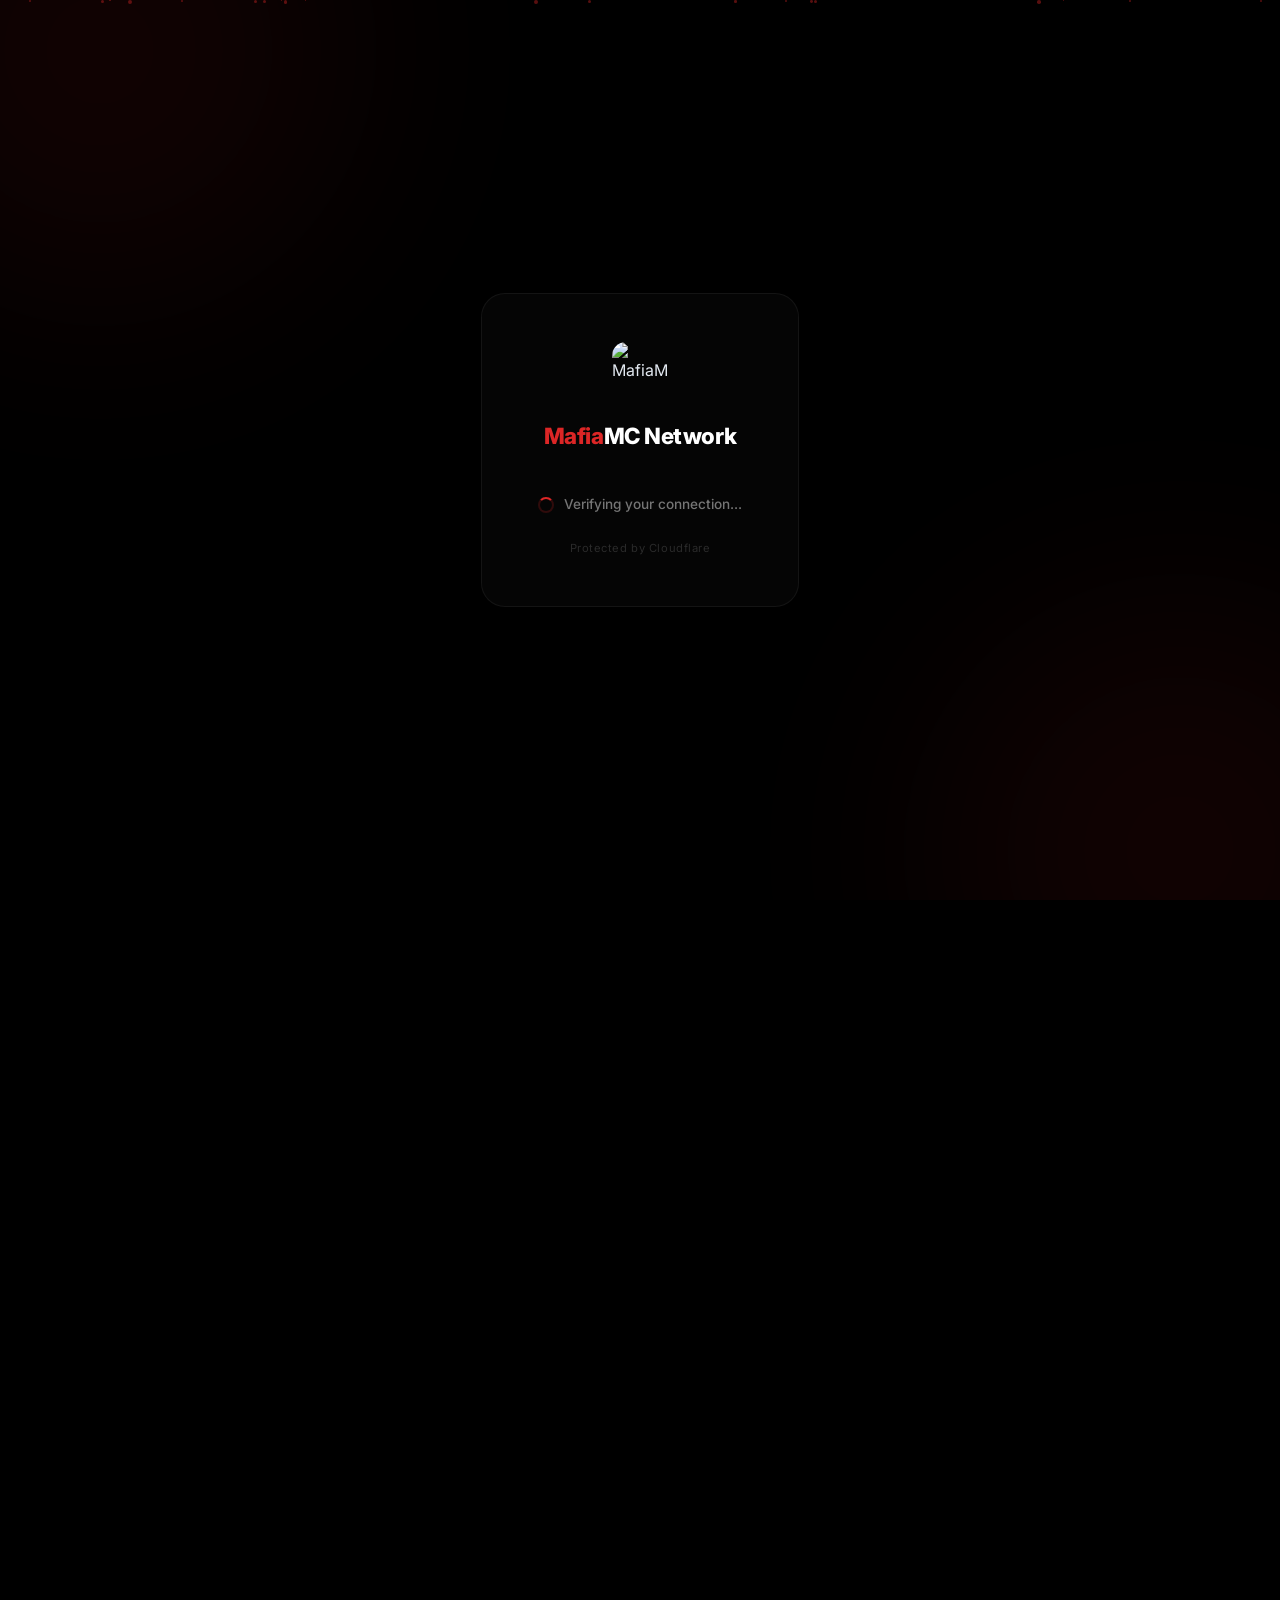
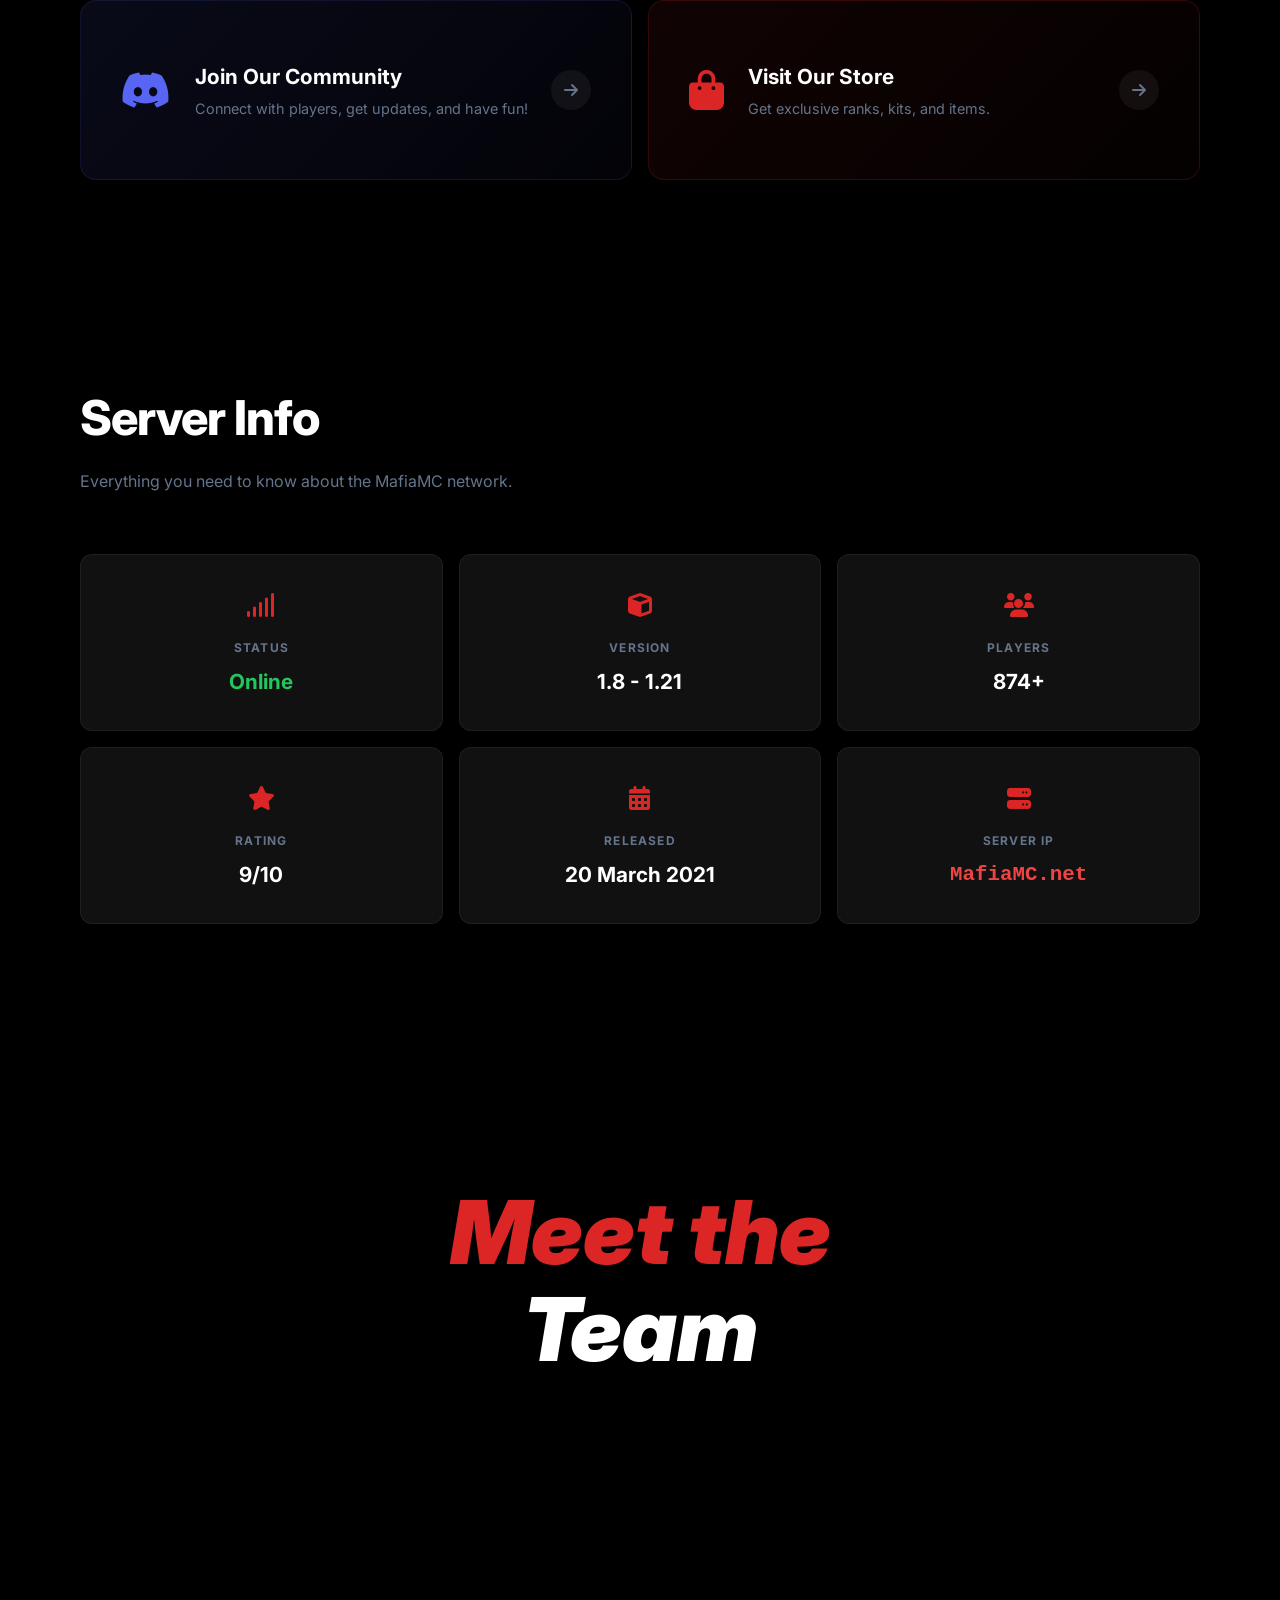
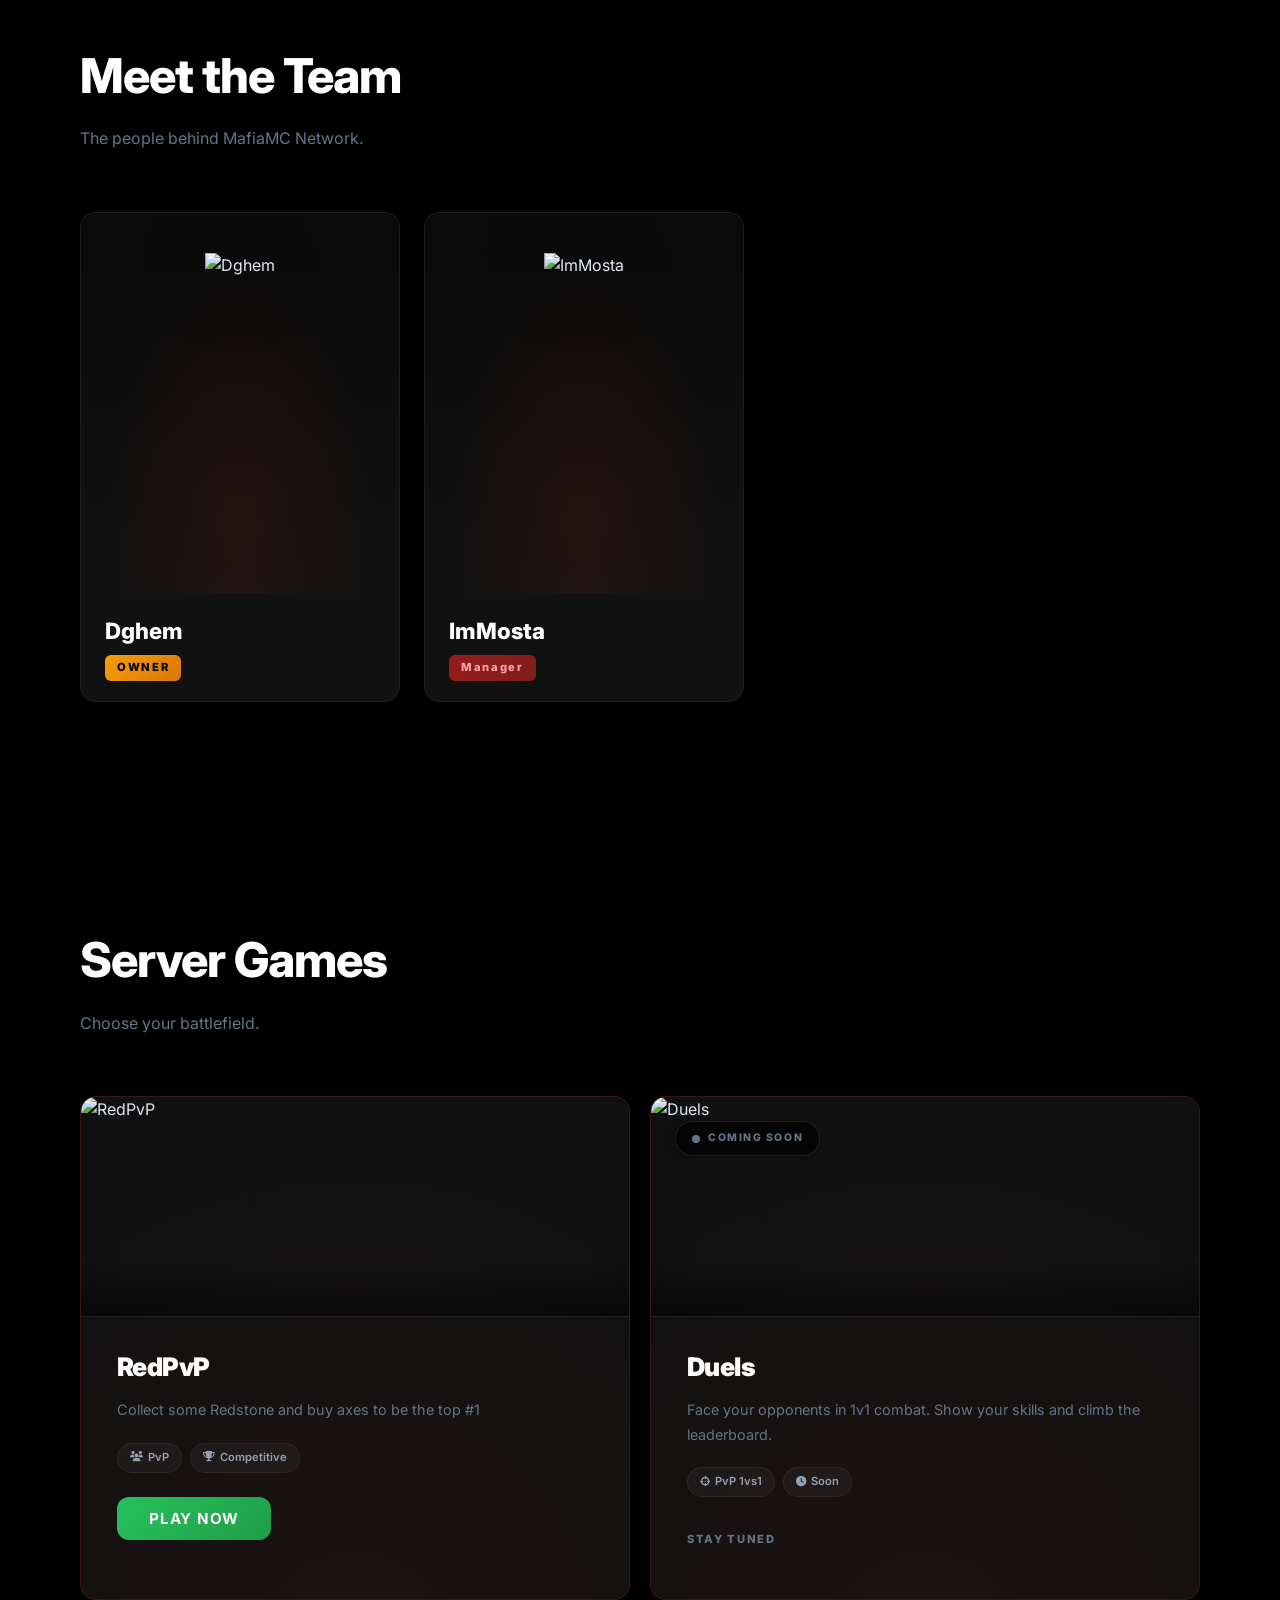
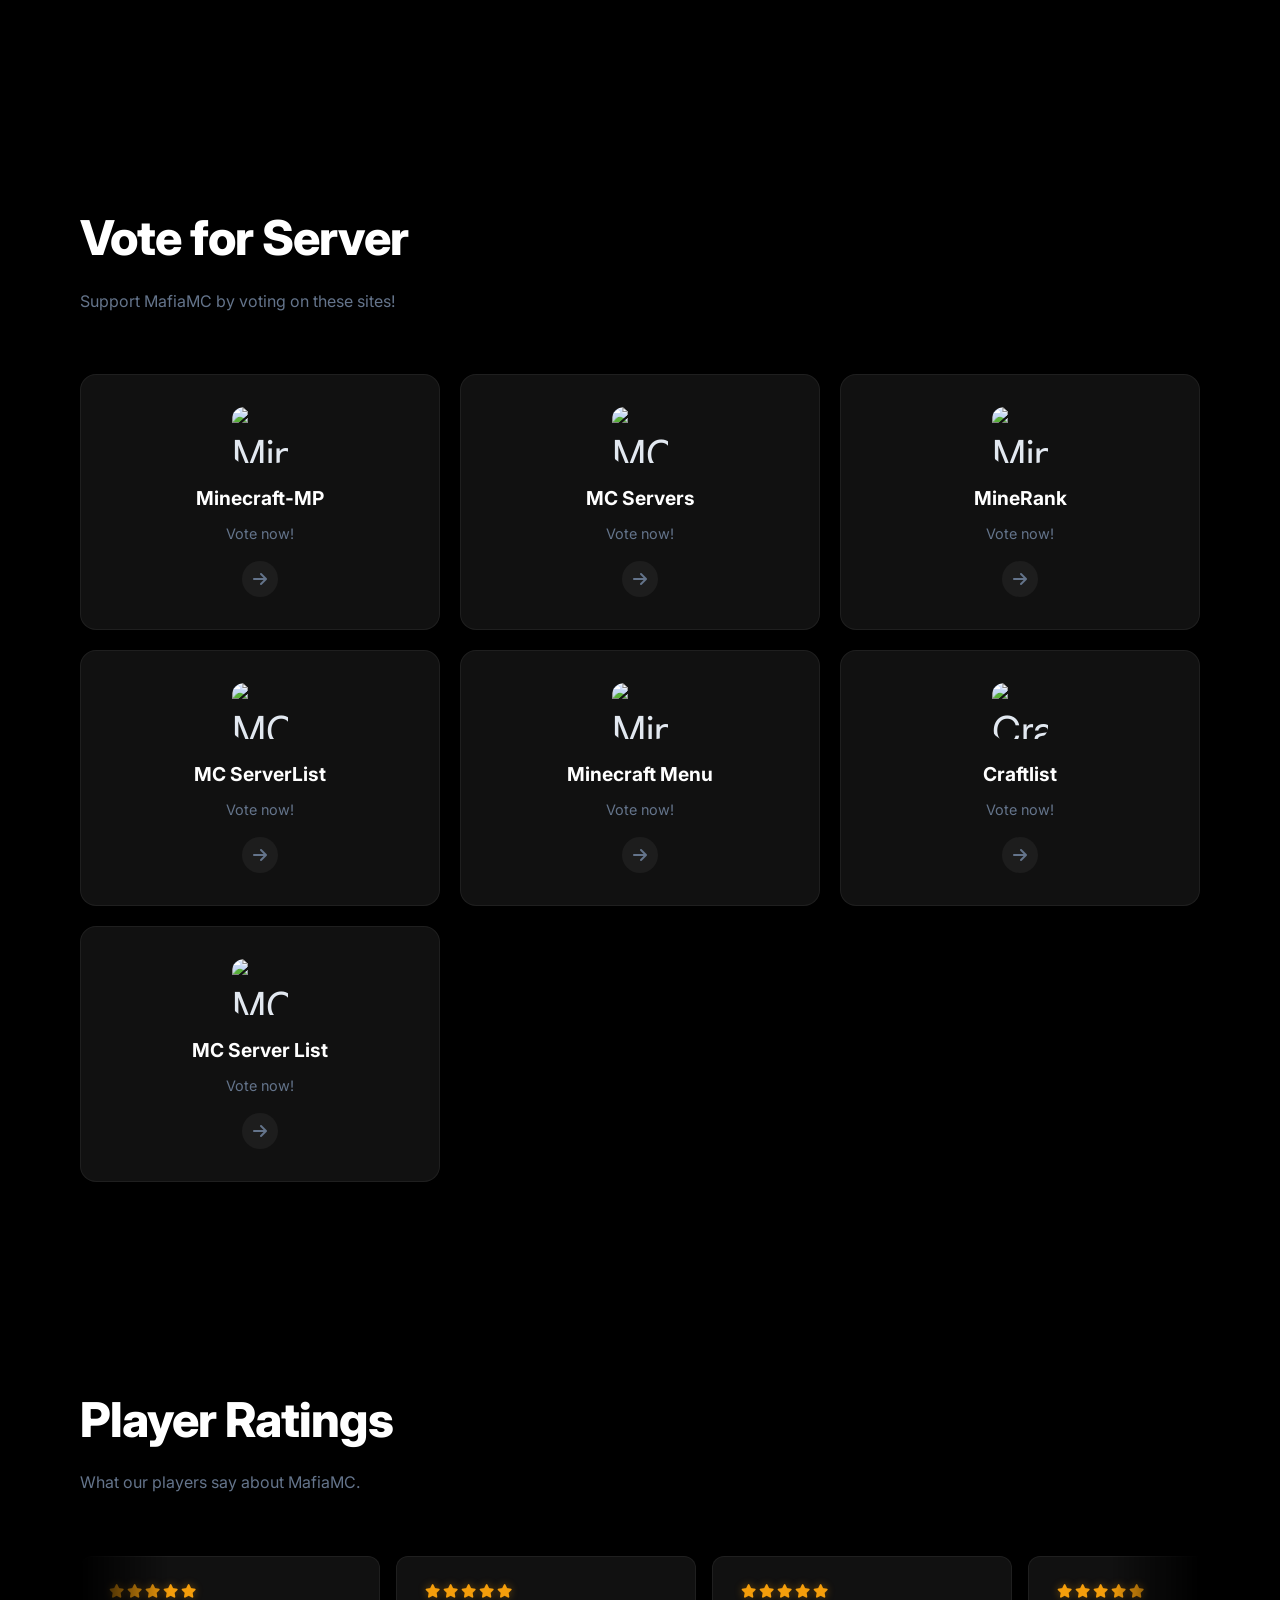
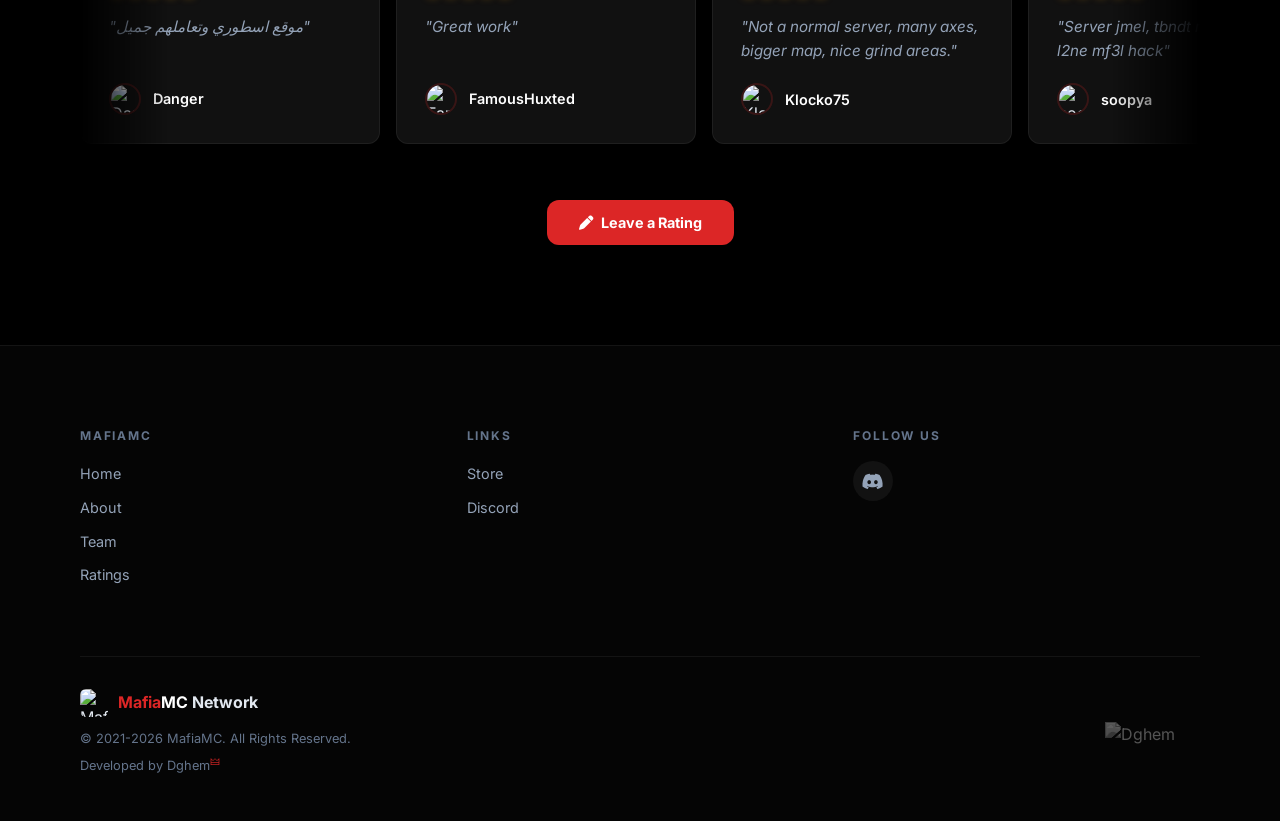
==== commit 937dbc22: "Update index.html" ====
--- a/index.html
+++ b/index.html
@@ -668,7 +668,7 @@
                         <p>Vote now!</p>
                         <div class="vote-arrow"><i class="fas fa-arrow-right"></i></div>
                     </a>
-                    <a href="https://minecraftservers.org/vote/686347" target="_blank" class="vote-card"
+                    <a href="https://minecraftservers.org/server/689362" target="_blank" class="vote-card"
                         style="--site-color: #b0b3b6;">
                         <div class="vote-card-icon"><img loading="lazy"
                                 src="https://www.google.com/s2/favicons?domain=minecraftservers.org&sz=128"
@@ -713,7 +713,7 @@
                         <p>Vote now!</p>
                         <div class="vote-arrow"><i class="fas fa-arrow-right"></i></div>
                     </a>
-                    <a href="https://minecraft-server-list.com/server/519358/vote/" target="_blank" class="vote-card"
+                    <a href="https://minecraft-server-list.com/server/521307/vote/" target="_blank" class="vote-card"
                         style="--site-color: #e2750f;">
                         <div class="vote-card-icon"><img loading="lazy"
                                 src="https://www.google.com/s2/favicons?domain=minecraft-server-list.com&sz=128"
--- a/style.css
+++ b/style.css
@@ -858,8 +858,8 @@
 }
 
 .hadmin-role {
-    background: linear-gradient(135deg, #374151, #1f2937);
-    color: #d1d5db;
+    background: linear-gradient(135deg, #991b1b, #7f1d1d);
+    color: #fca5a5;
 }
 
 /* ========================================
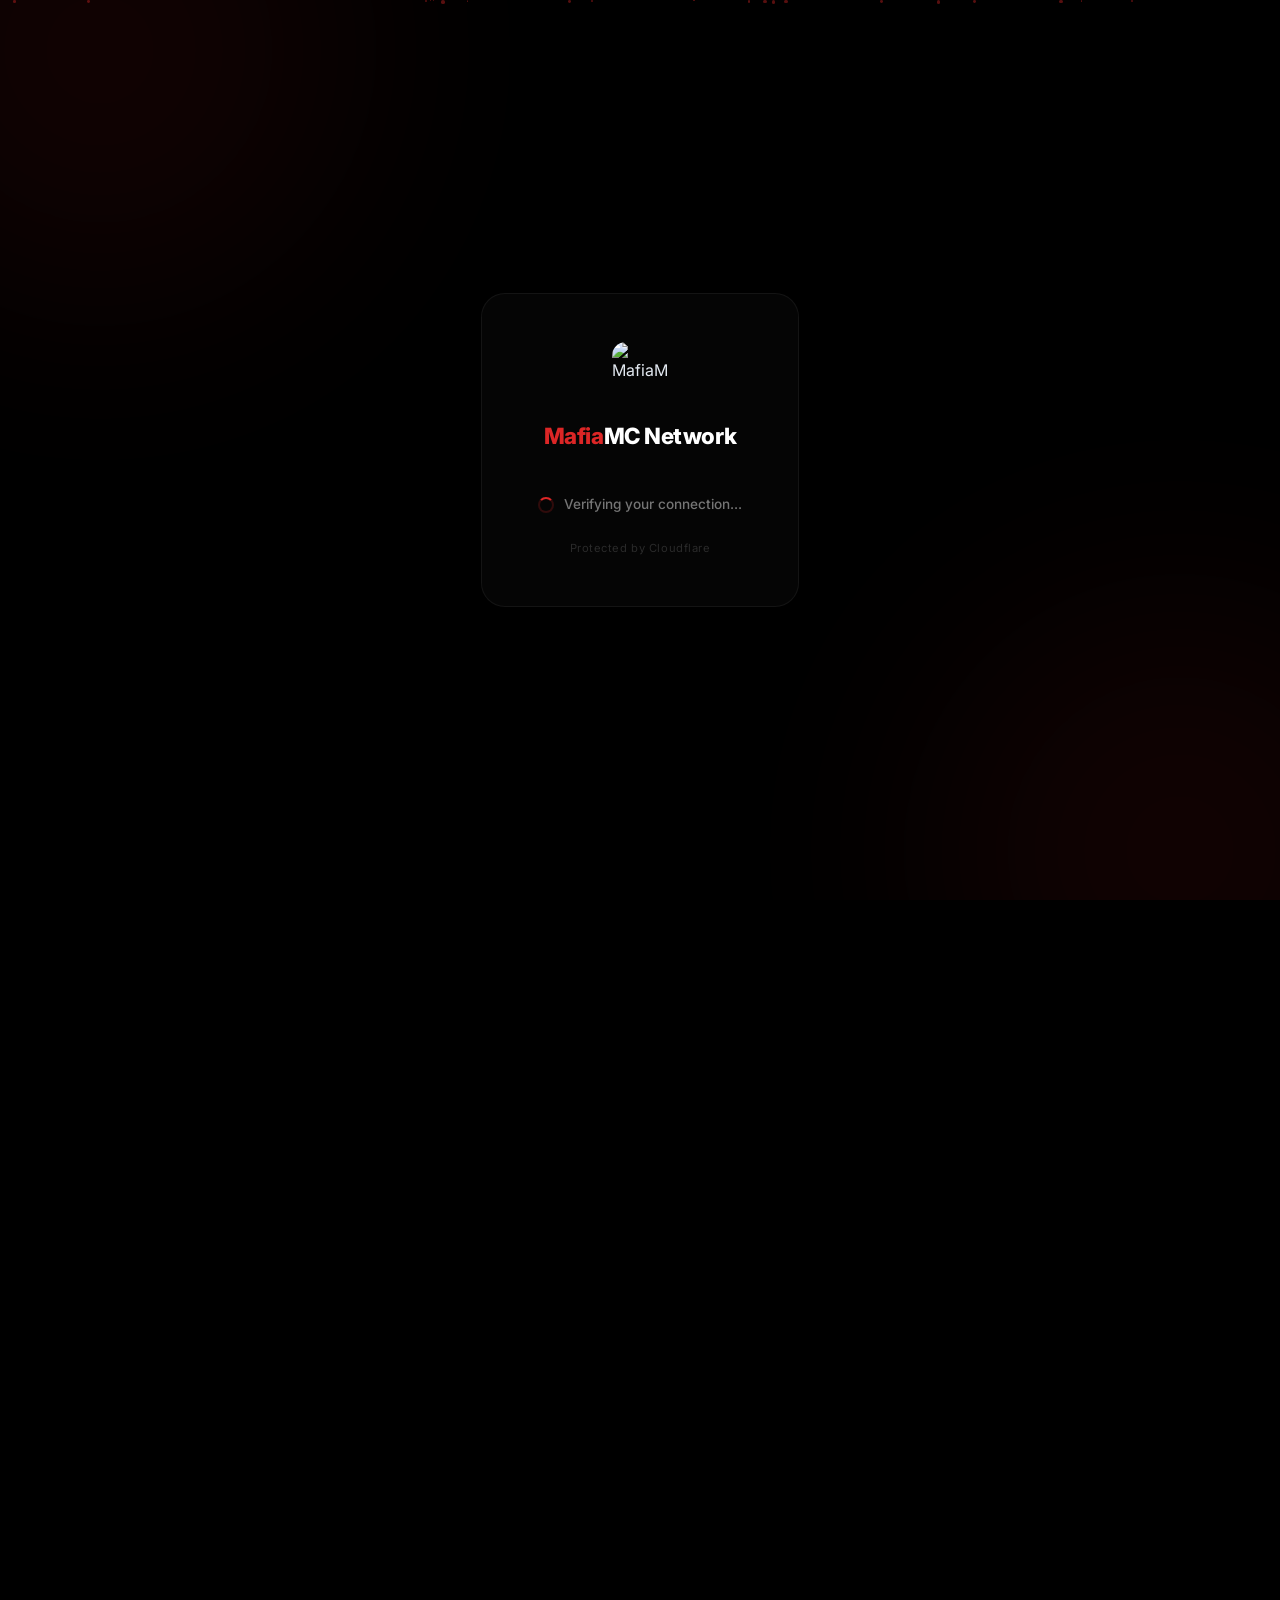
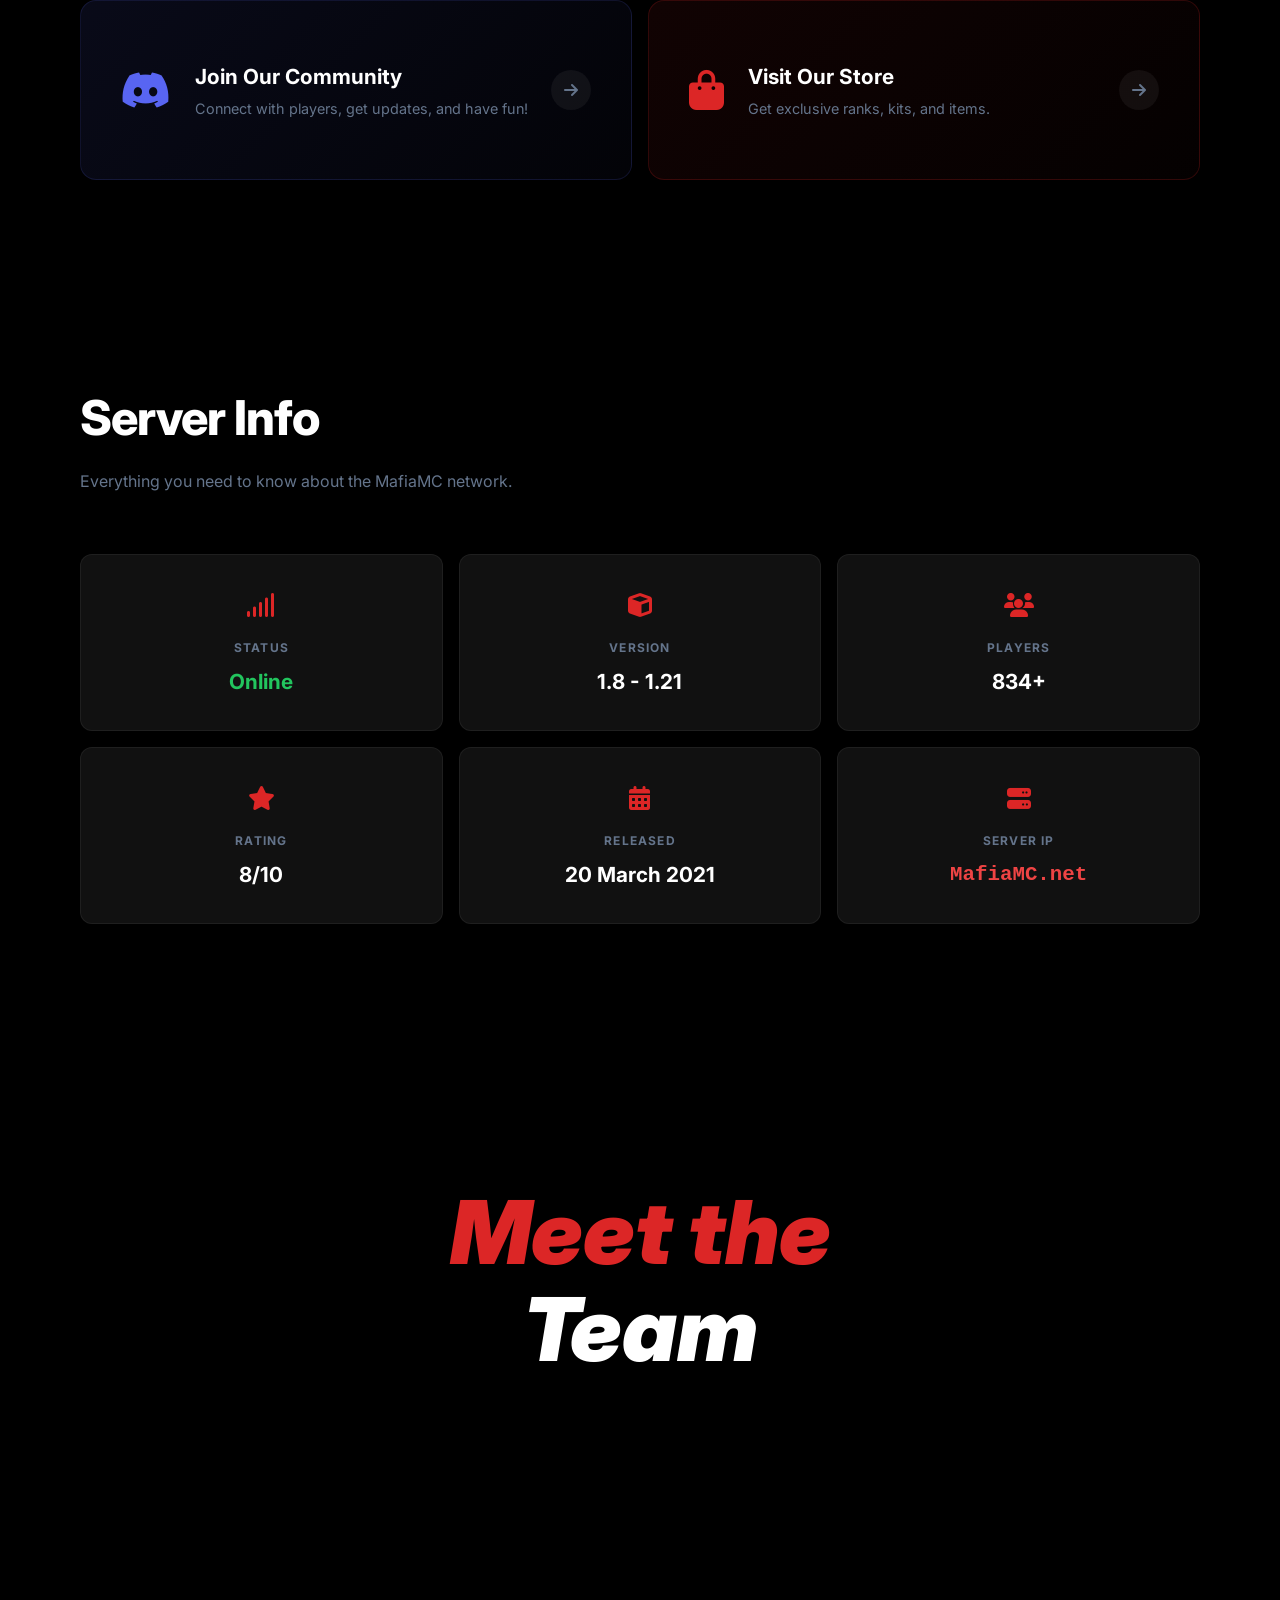
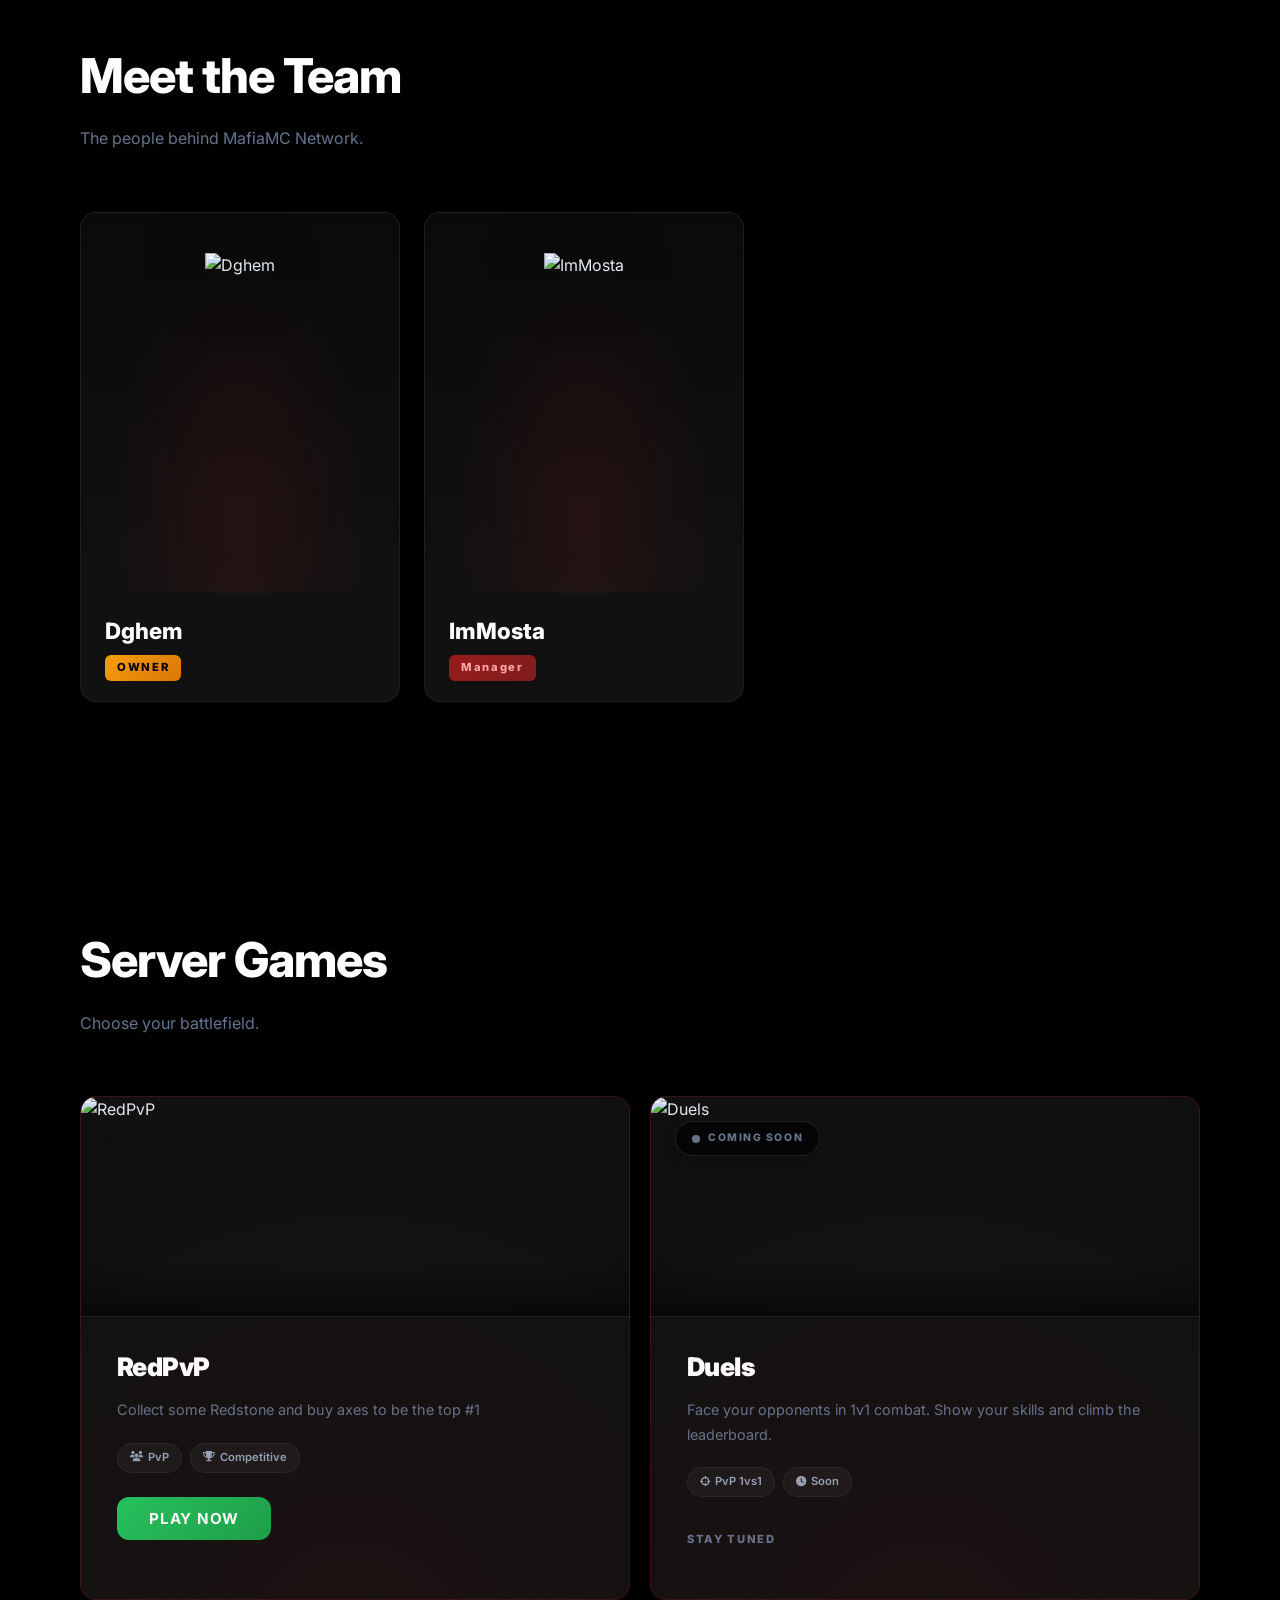
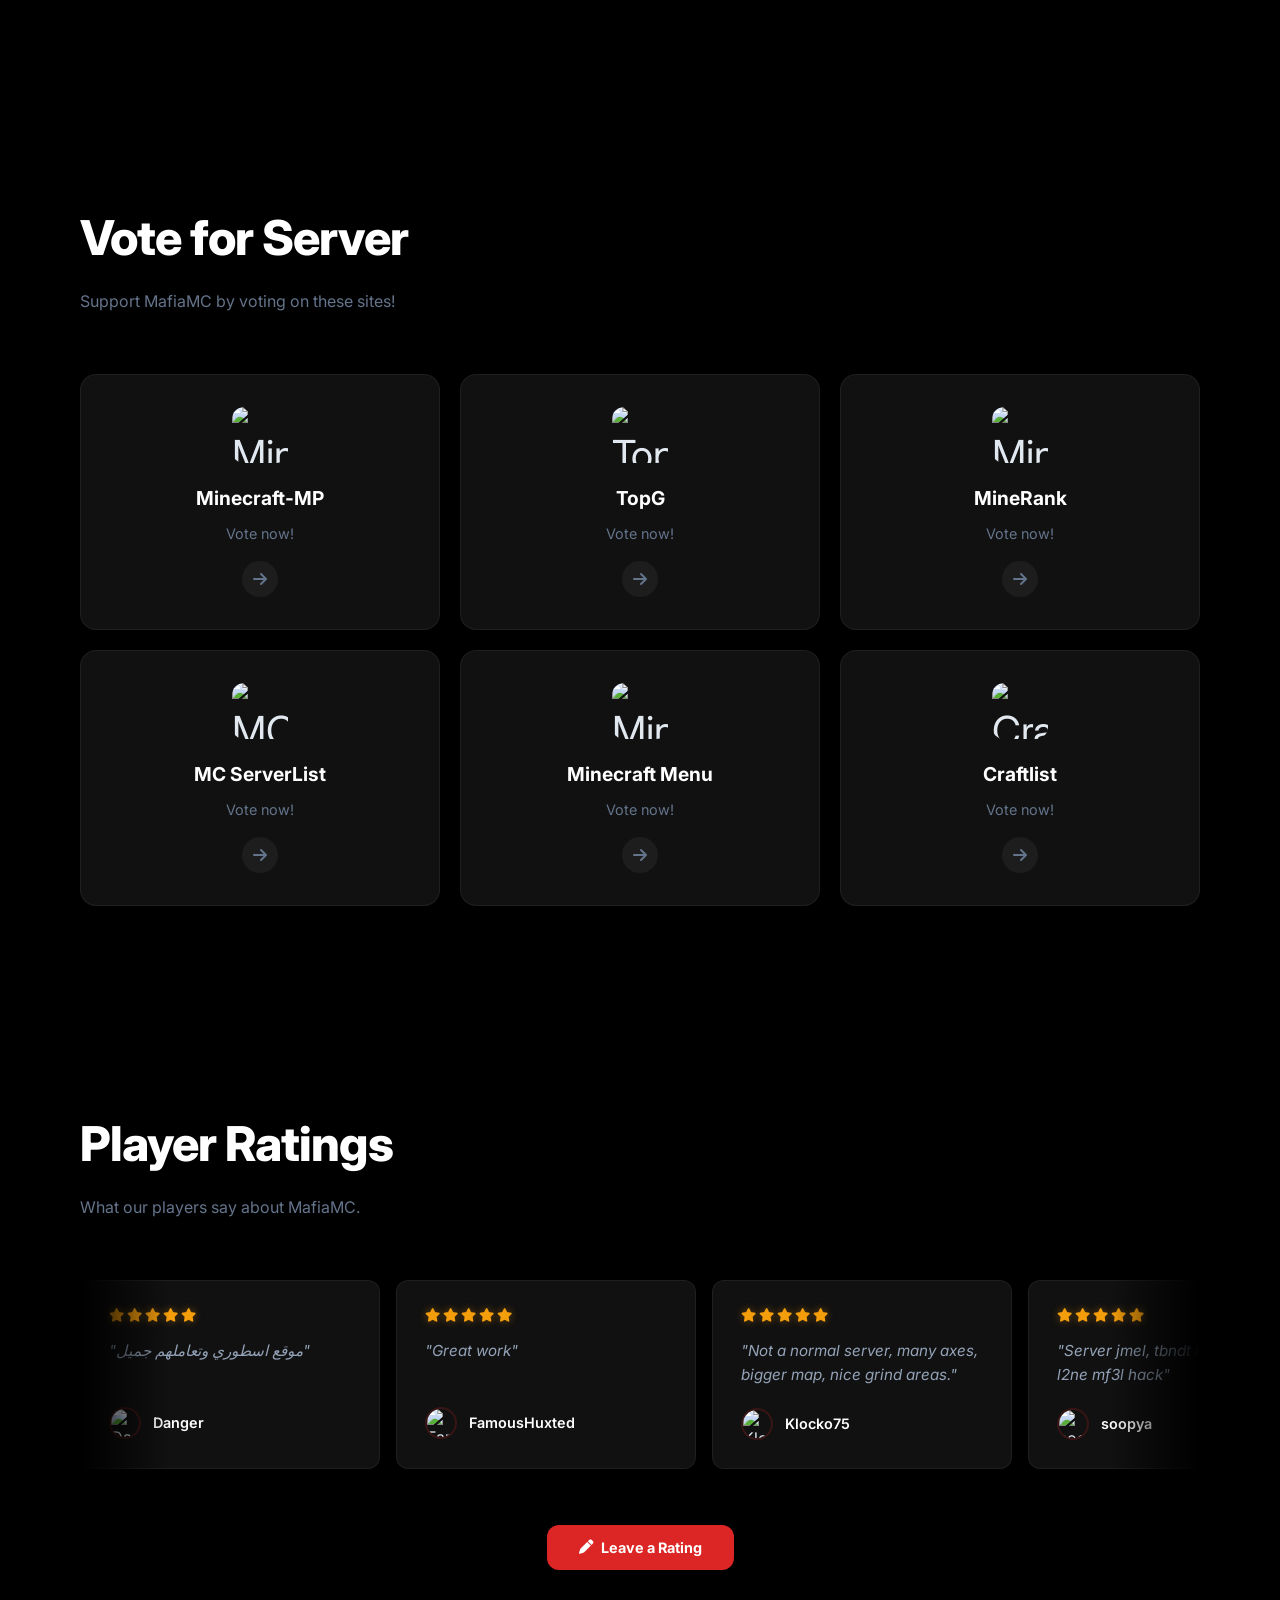
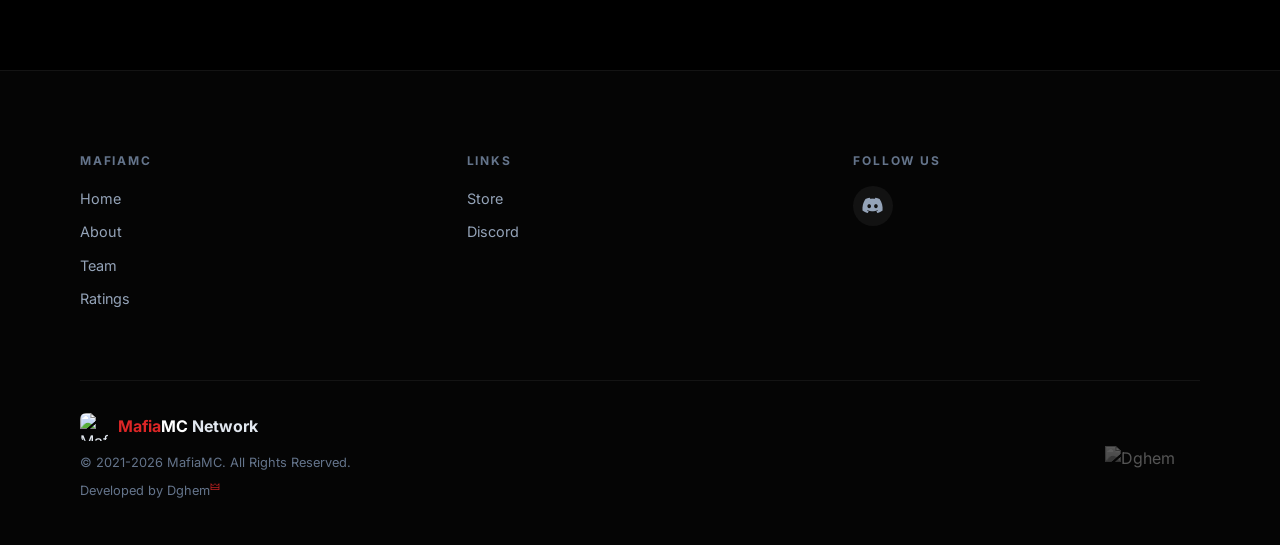
==== commit 1d0c9a4c: "Update index.html" ====
--- a/index.html
+++ b/index.html
@@ -58,7 +58,7 @@
         </div>
 
         <!-- Cloudflare Turnstile Verification Overlay -->
-        <div id="cf-overlay" style="display: none !important;">
+        <div id="cf-overlay">
             <style>
                 #cf-overlay {
                     position: fixed;
@@ -318,7 +318,7 @@
                 }
             })();
 
-            // Cloudflare logic re-enabled
+            // Cloudflare logic
             (function () {
                 var overlay = document.getElementById('cf-overlay');
 
@@ -668,12 +668,12 @@
                         <p>Vote now!</p>
                         <div class="vote-arrow"><i class="fas fa-arrow-right"></i></div>
                     </a>
-                    <a href="https://minecraftservers.org/server/689362" target="_blank" class="vote-card"
-                        style="--site-color: #b0b3b6;">
+                    <a href="https://topg.org/minecraft-servers/server-681397" target="_blank" class="vote-card"
+                        style="--site-color: #e2750f;">
                         <div class="vote-card-icon"><img loading="lazy"
-                                src="https://www.google.com/s2/favicons?domain=minecraftservers.org&sz=128"
-                                alt="MC Servers" class="vote-logo"></div>
-                        <h3>MC Servers</h3>
+                                src="https://www.google.com/s2/favicons?domain=topg.org&sz=128"
+                                alt="TopG" class="vote-logo"></div>
+                        <h3>TopG</h3>
                         <p>Vote now!</p>
                         <div class="vote-arrow"><i class="fas fa-arrow-right"></i></div>
                     </a>
@@ -713,15 +713,7 @@
                         <p>Vote now!</p>
                         <div class="vote-arrow"><i class="fas fa-arrow-right"></i></div>
                     </a>
-                    <a href="https://minecraft-server-list.com/server/521307/vote/" target="_blank" class="vote-card"
-                        style="--site-color: #e2750f;">
-                        <div class="vote-card-icon"><img loading="lazy"
-                                src="https://www.google.com/s2/favicons?domain=minecraft-server-list.com&sz=128"
-                                alt="MC Server List" class="vote-logo"></div>
-                        <h3>MC Server List</h3>
-                        <p>Vote now!</p>
-                        <div class="vote-arrow"><i class="fas fa-arrow-right"></i></div>
-                    </a>
+
                 </div>
             </div>
         </section>
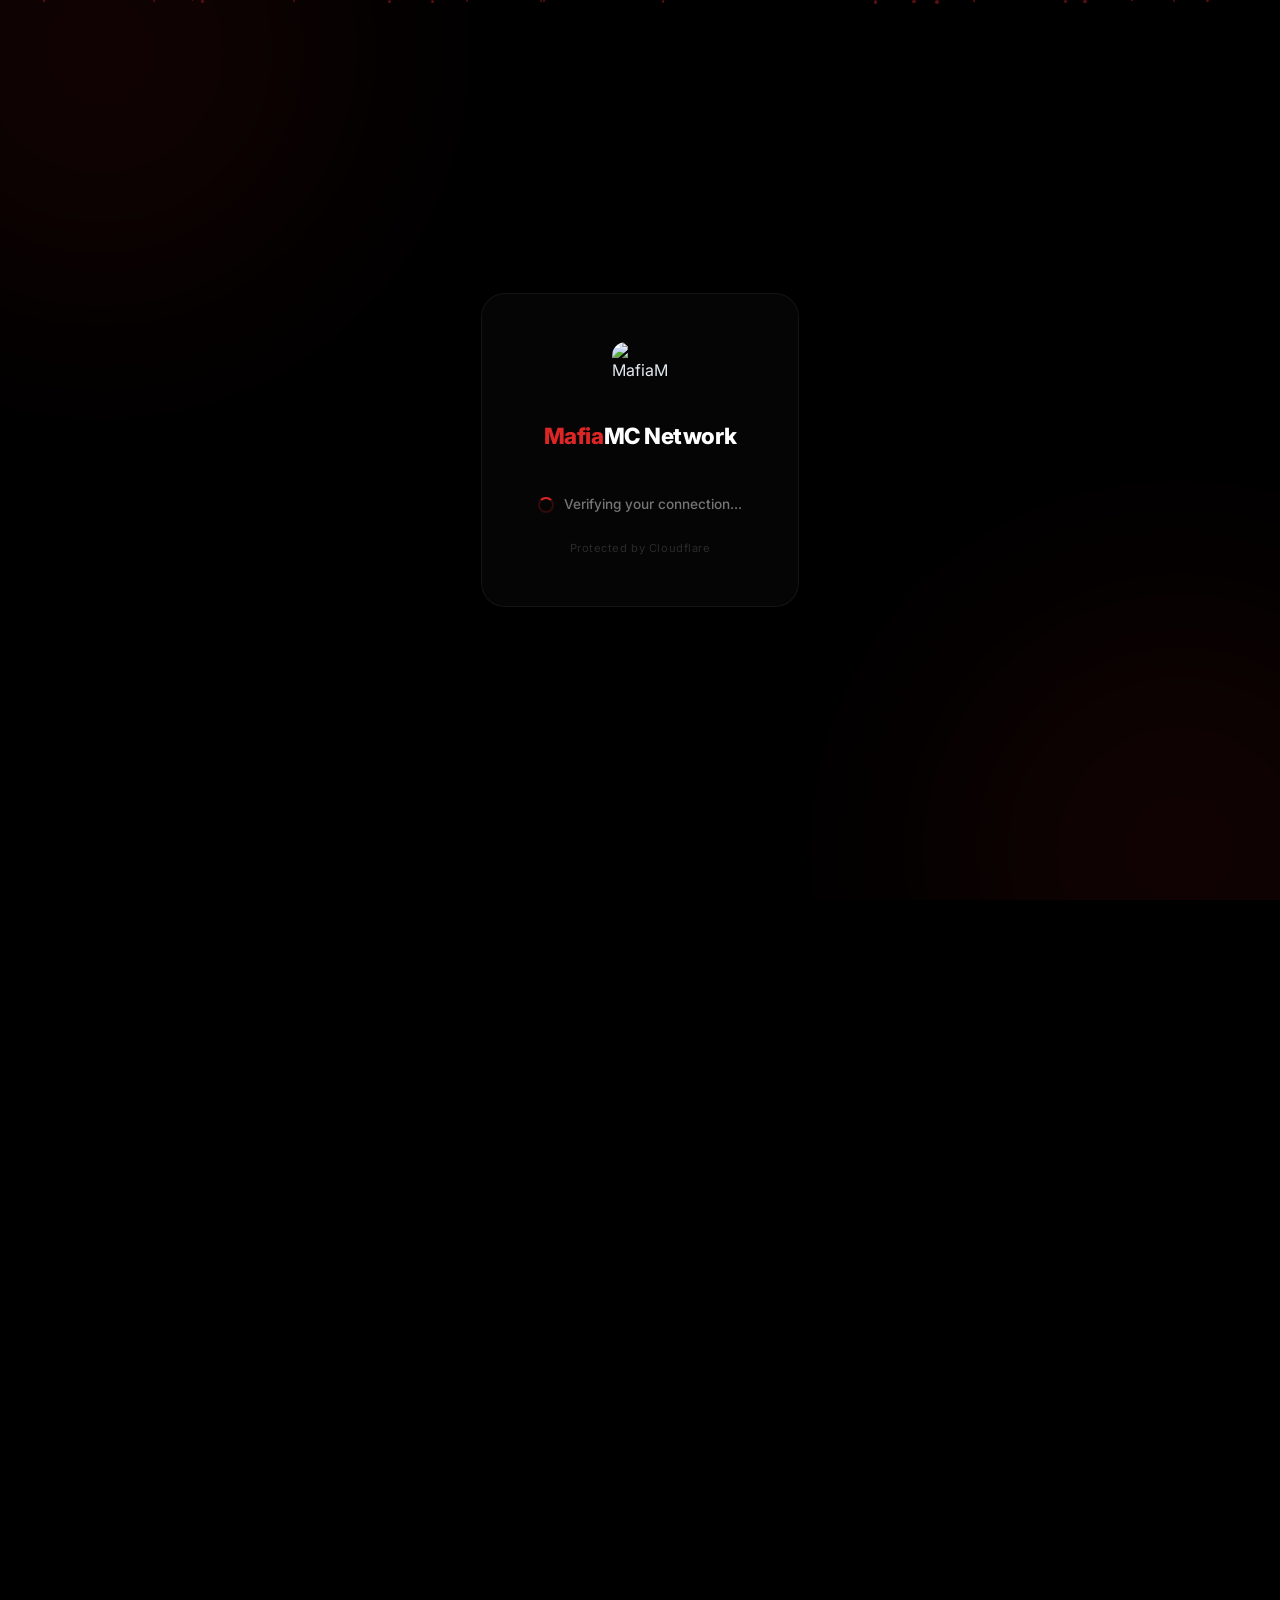
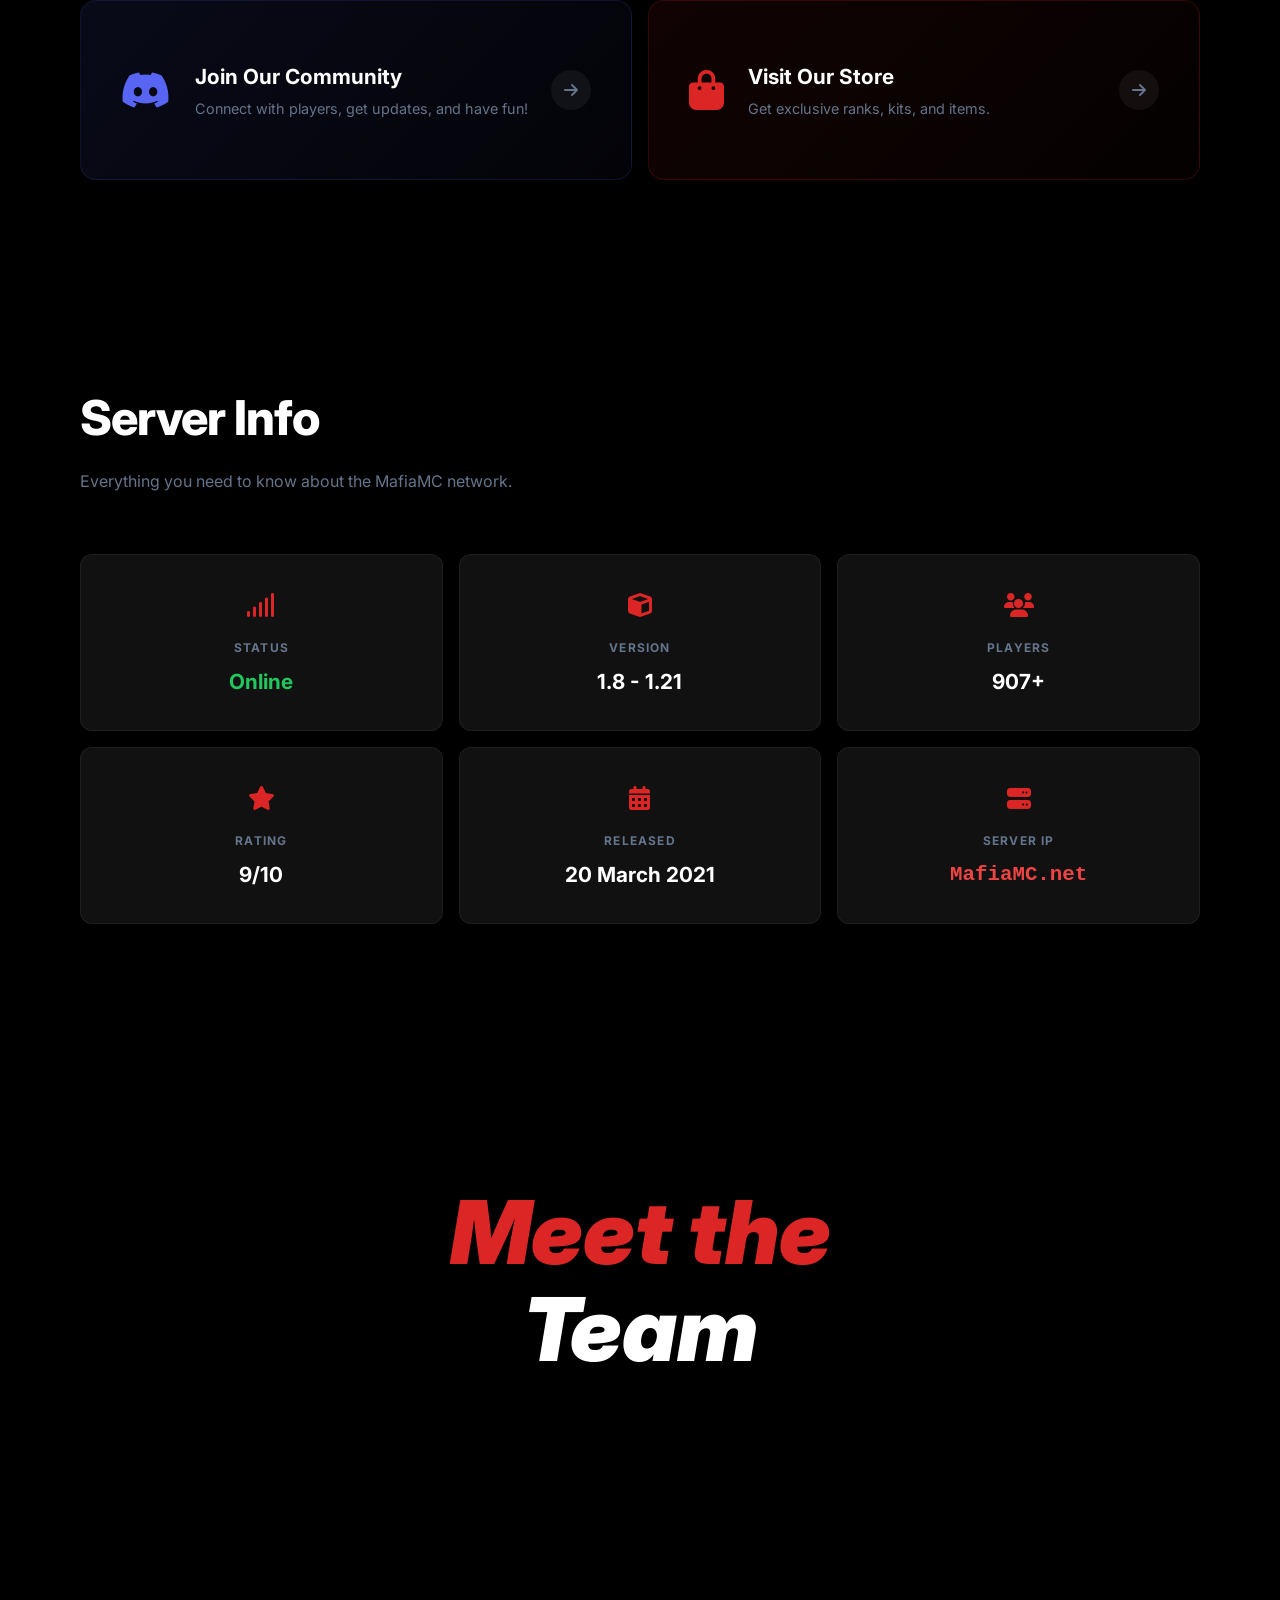
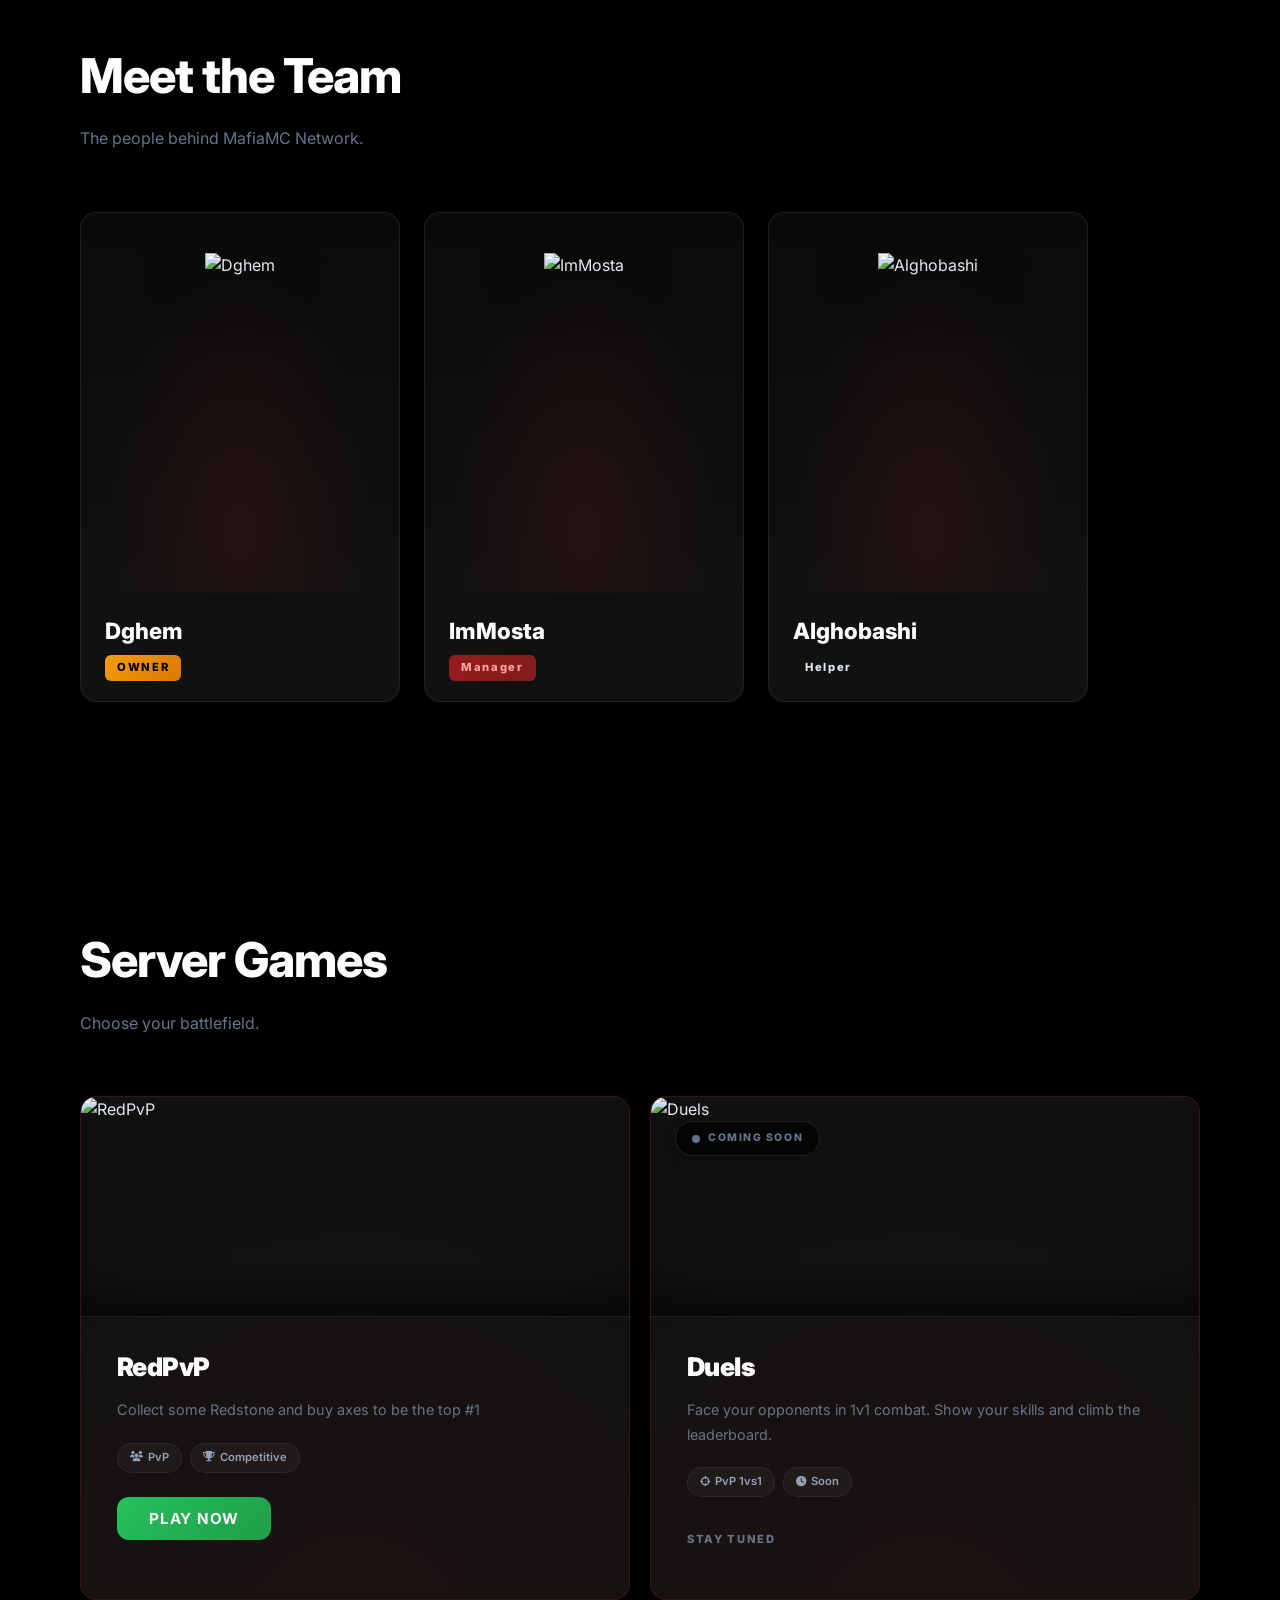
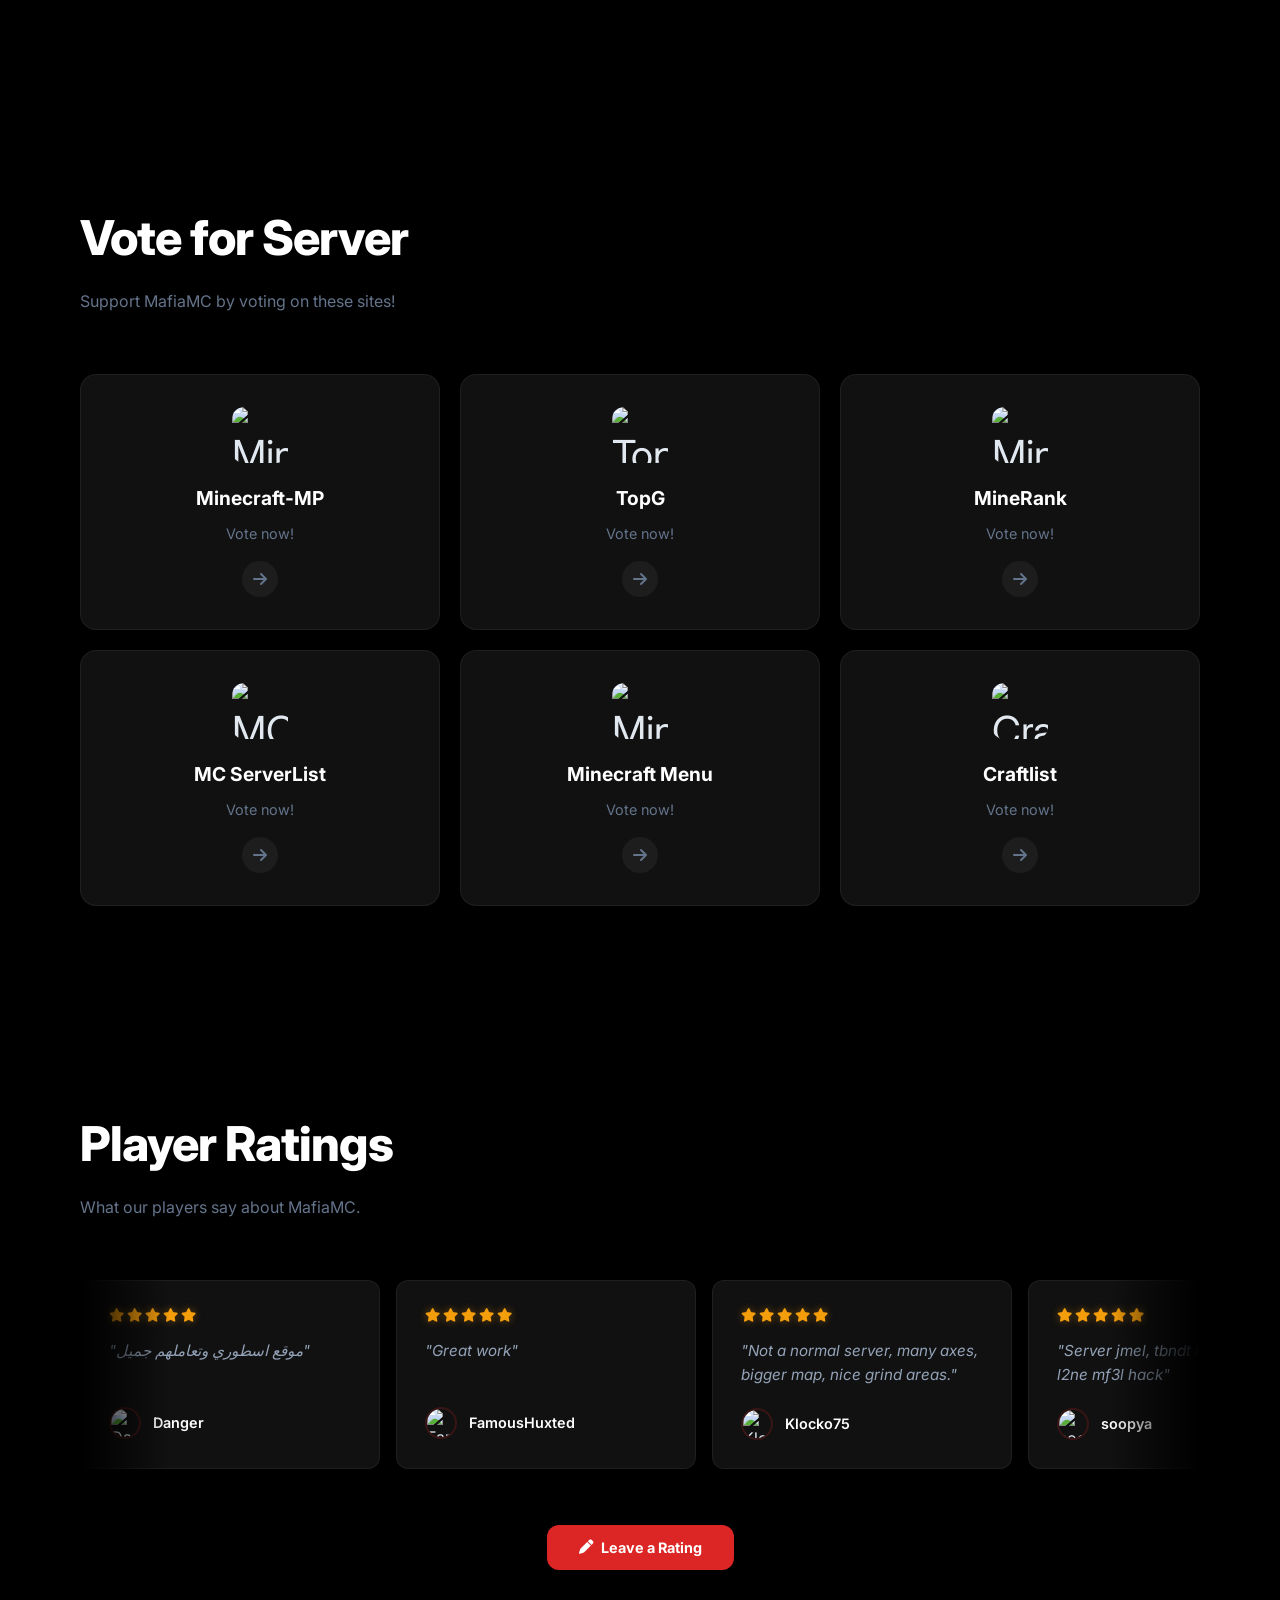
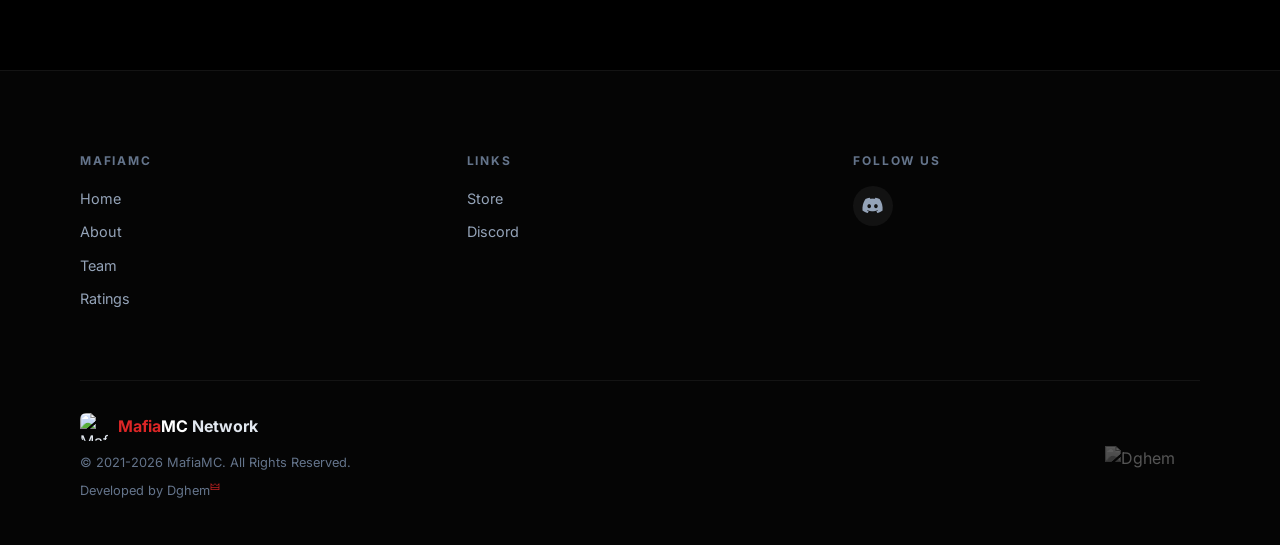
==== commit e7ef5f99: "Update index.html" ====
--- a/index.html
+++ b/index.html
@@ -594,6 +594,18 @@
                             <span class="team-role hadmin-role">Manager</span>
                         </div>
                     </a>
+                    <!-- Alghobashi -->
+                    <a href="profile.html?player=Alghobashi" class="team-card">
+                        <div class="team-card-img">
+                            <img loading="lazy"
+                                src="https://mc-heads.net/body/Alghobashi/150.png"
+                                alt="Alghobashi" />
+                        </div>
+                        <div class="team-card-info">
+                            <h3>Alghobashi</h3>
+                            <span class="team-role helper-role">Helper</span>
+                        </div>
+                    </a>
                 </div>
             </div>
         </section>
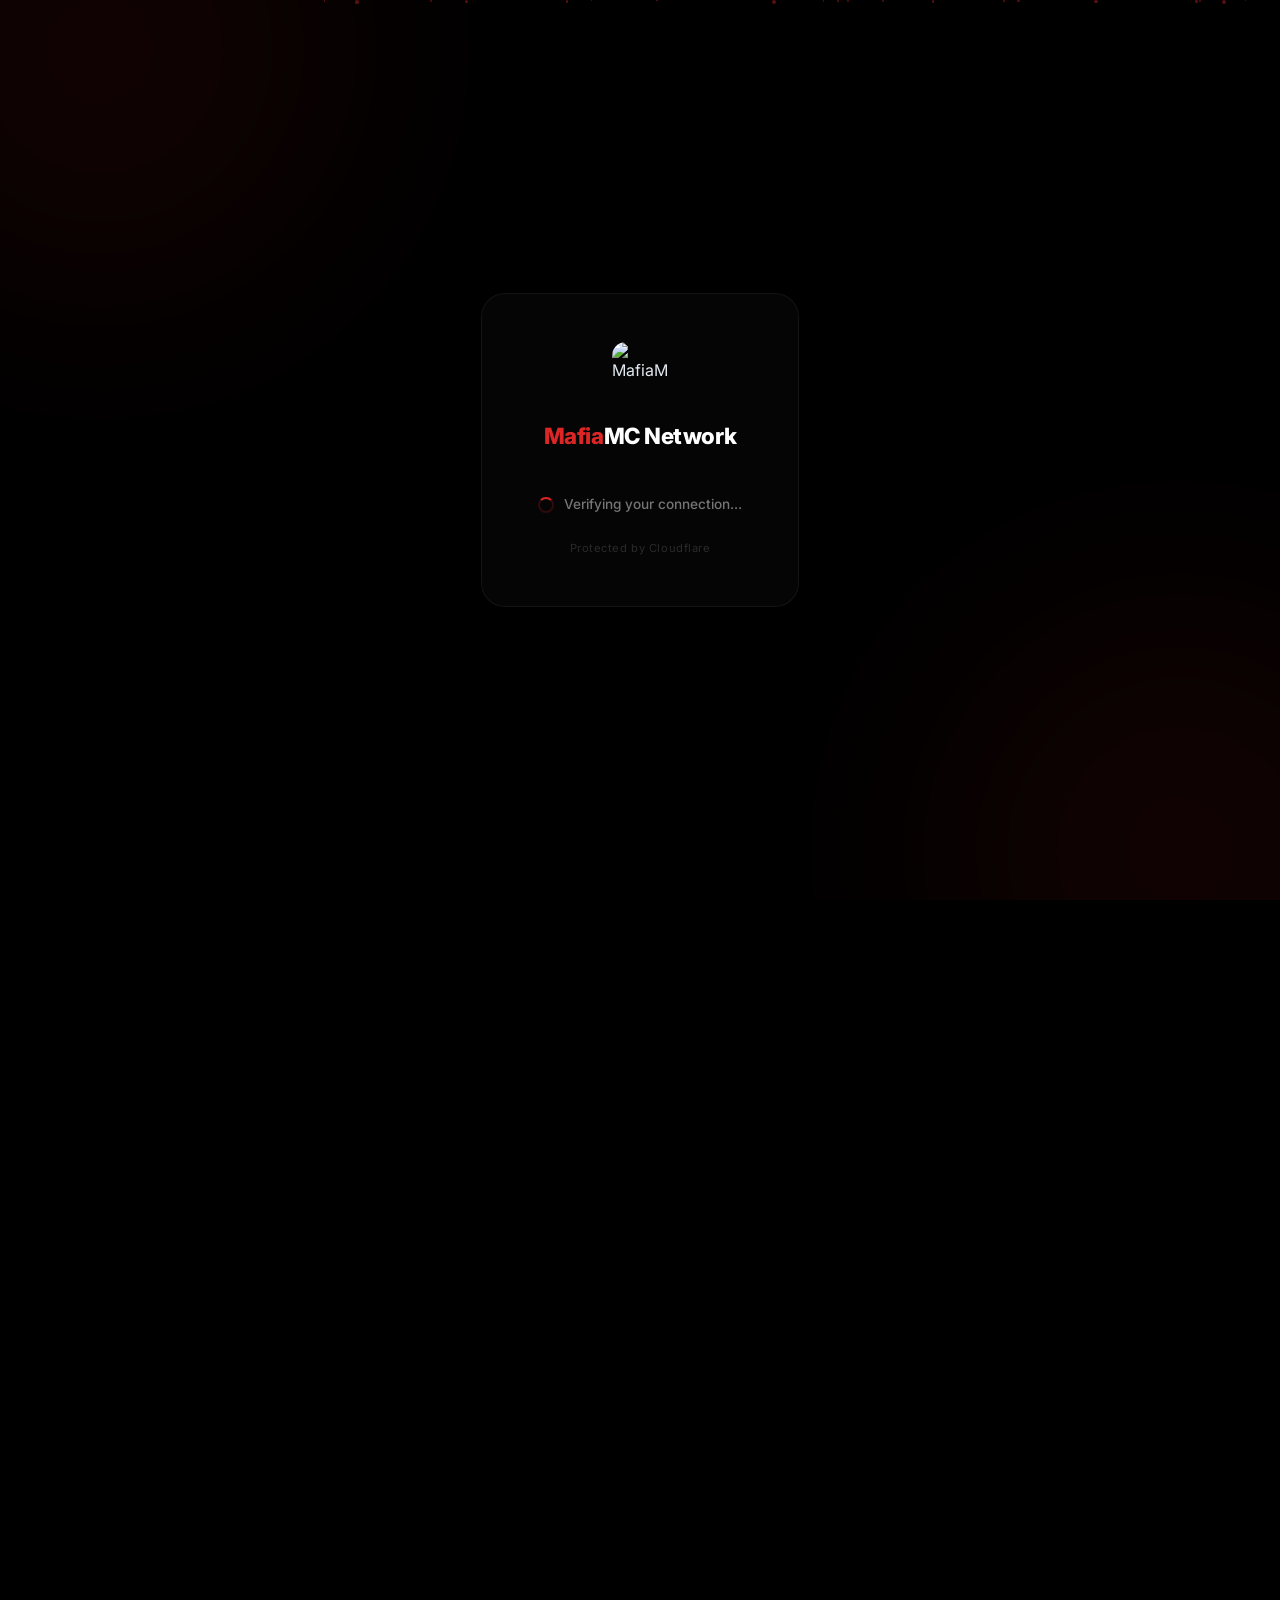
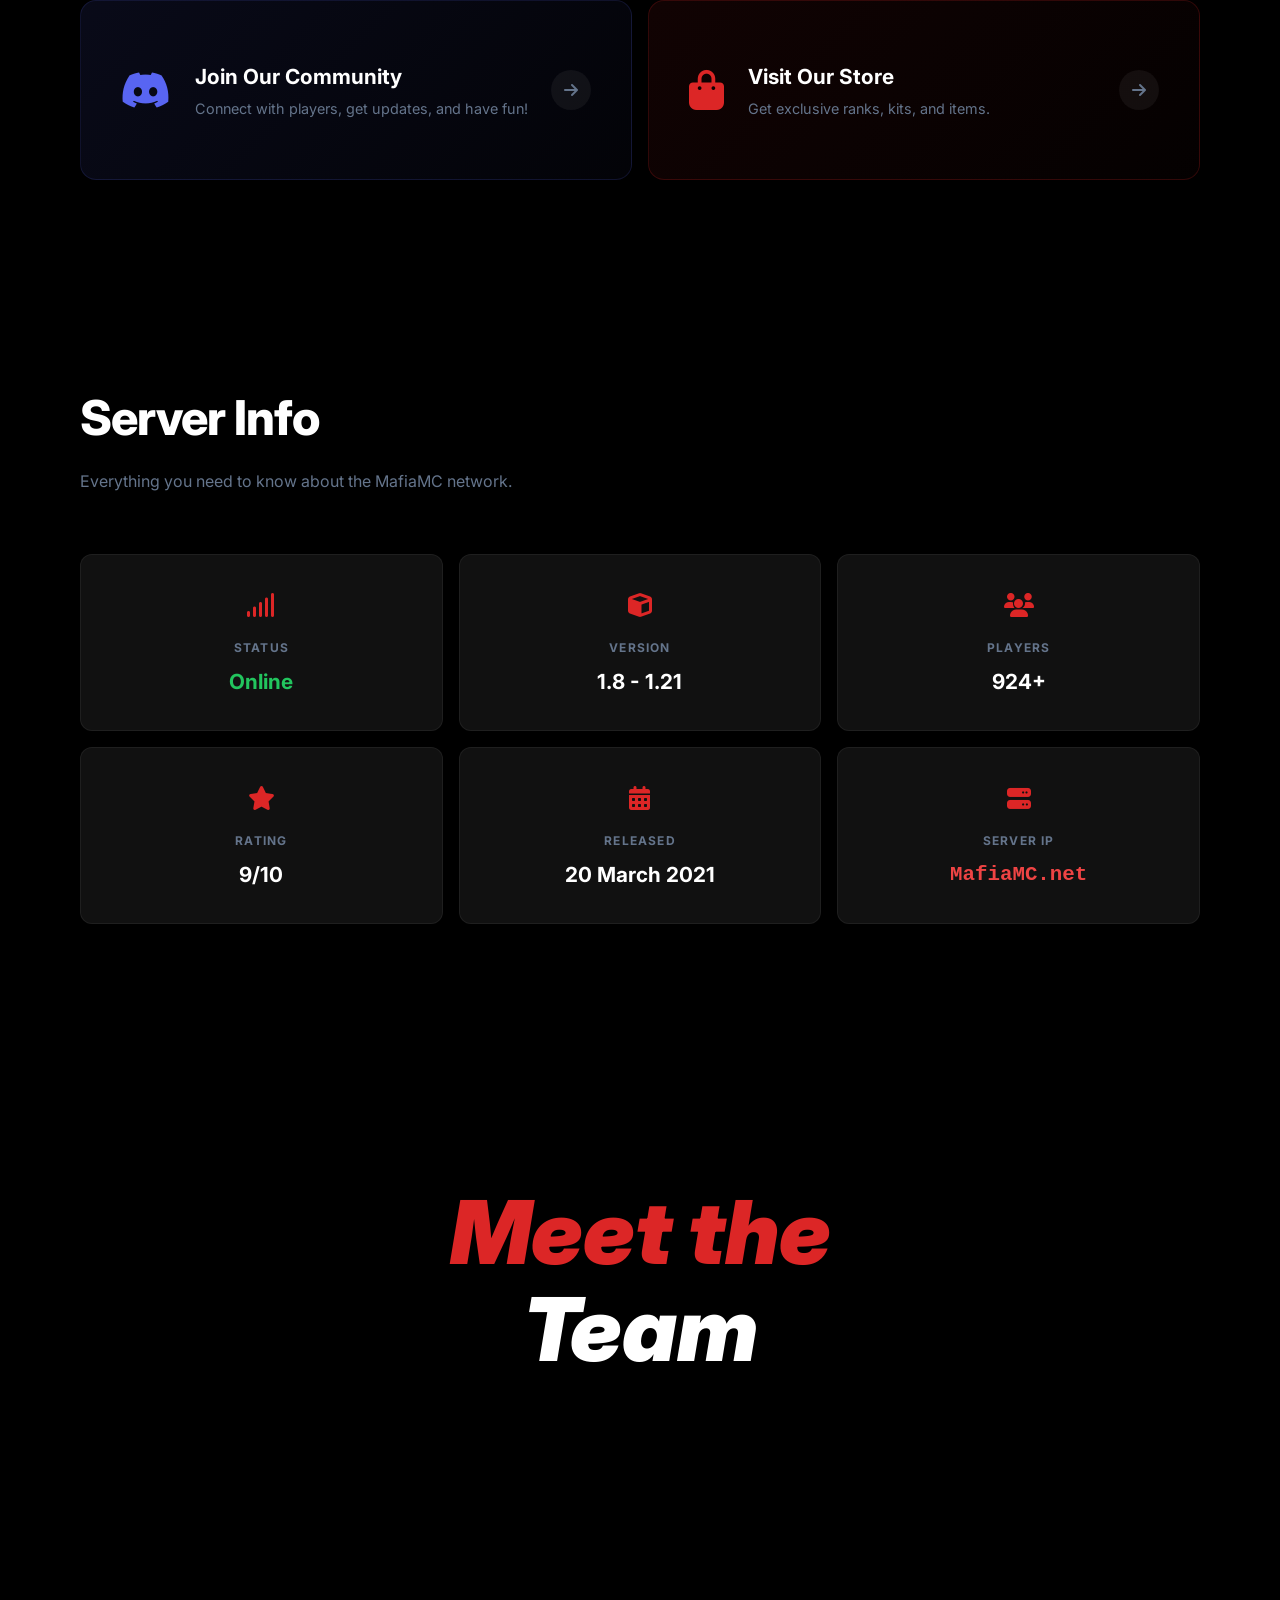
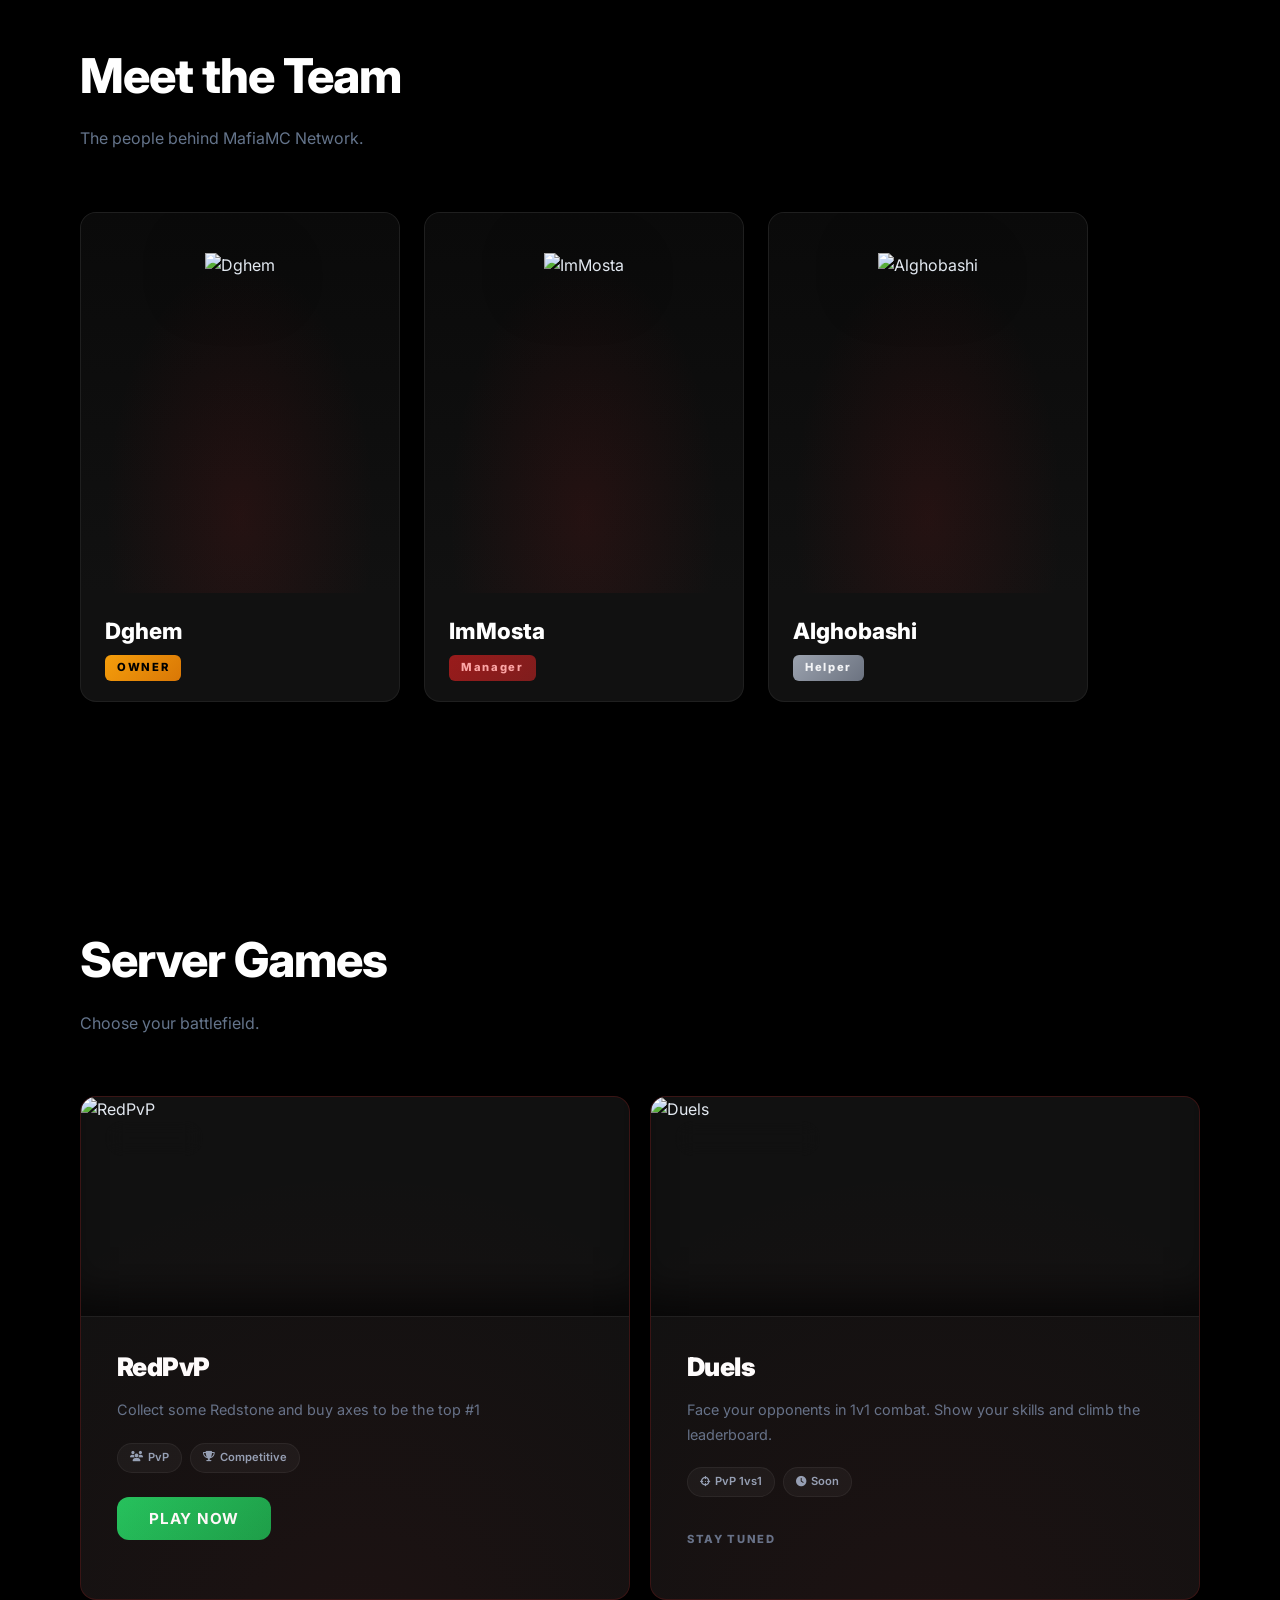
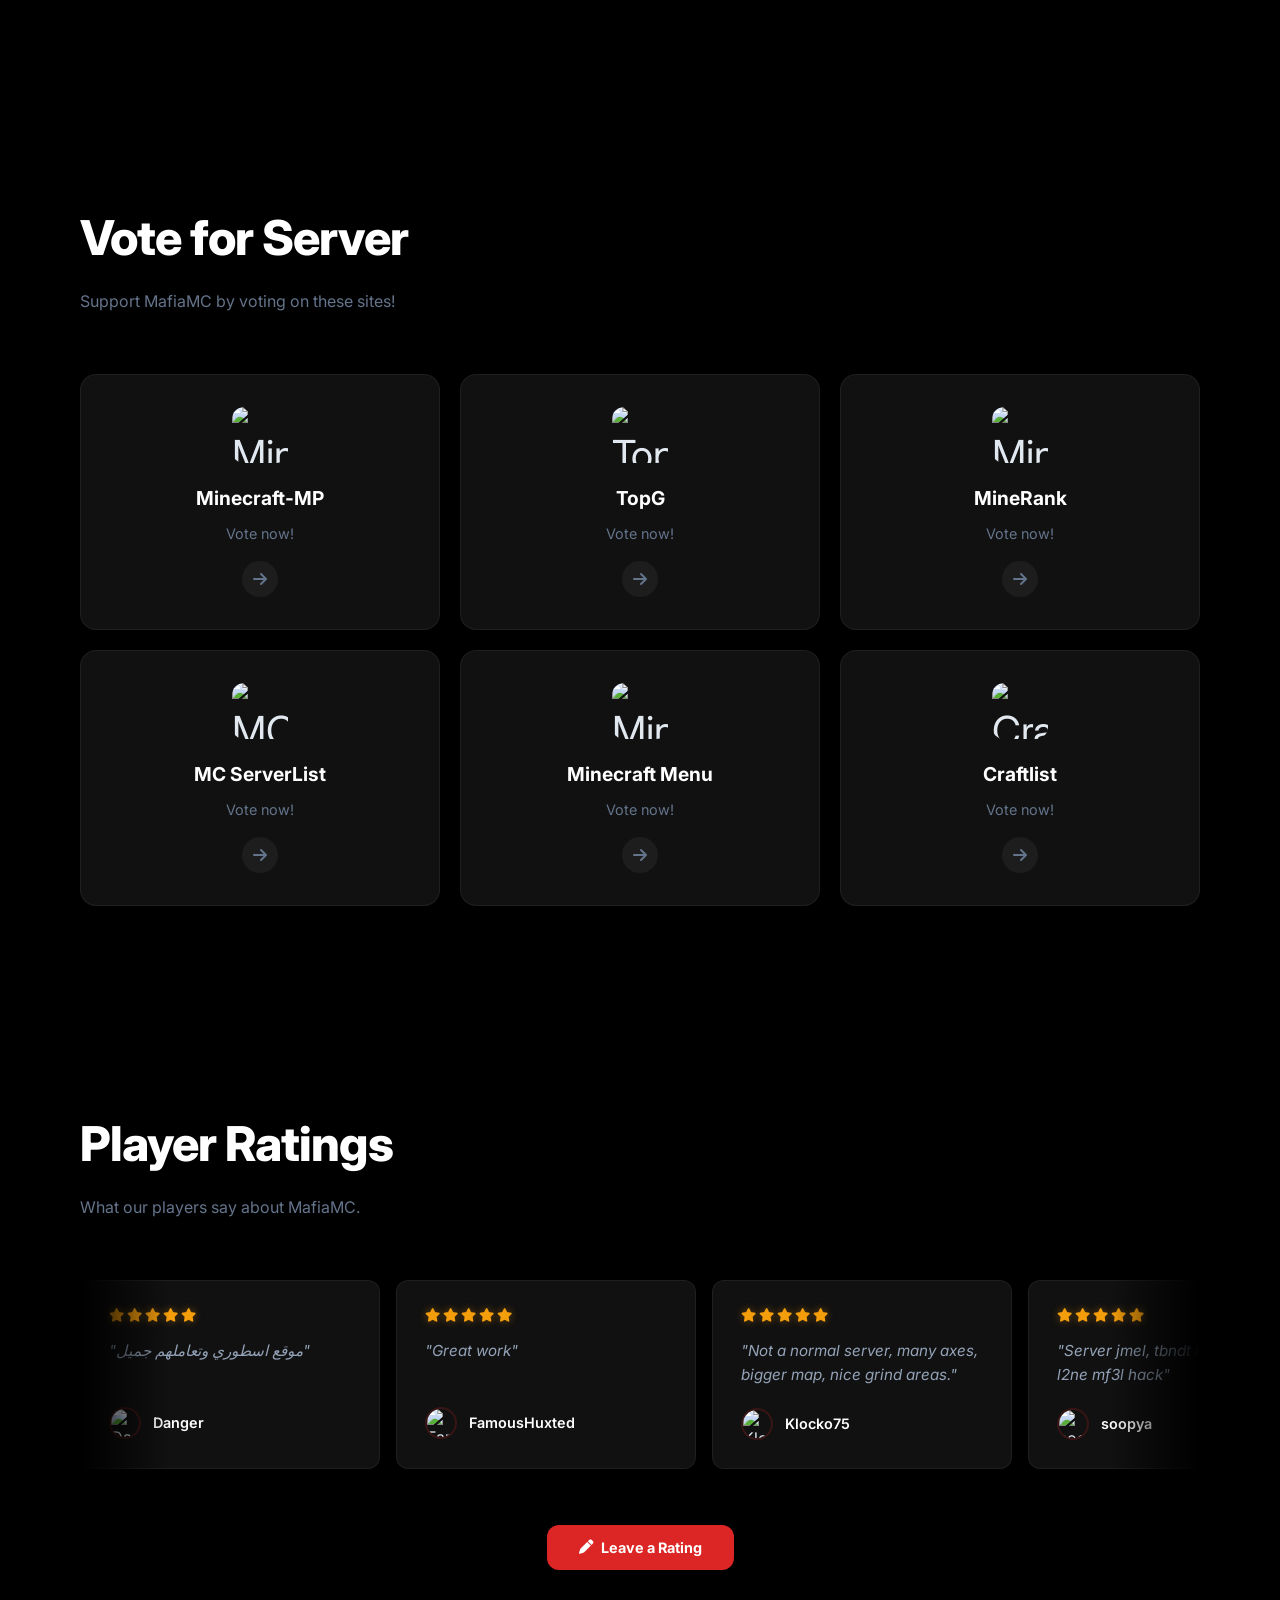
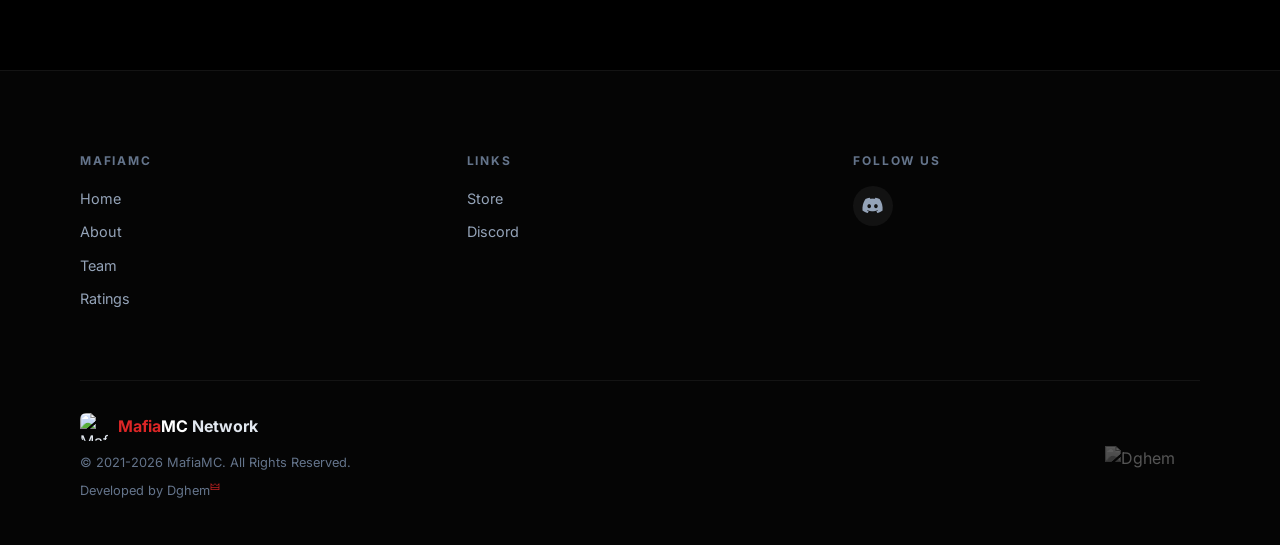
==== commit f3e59285: "Update Dghem's website link in footer" ====
--- a/index.html
+++ b/index.html
@@ -928,13 +928,13 @@
                             </div>
                             <p><span>&copy; 2021-2026 MafiaMC. All Rights Reserved.</span></p>
                             <p class="footer-dev"><span>Developed by Dghem</span><span class="dev-tooltip-wrapper"><sup
-                                        class="dev-symbol"><a href="https://dghem.site" target="_blank"
+                                        class="dev-symbol"><a href="https://dghem.vercel.app" target="_blank"
                                             rel="noopener noreferrer">🜲</a></sup><span class="dev-tooltip">MafiaMC
                                         Owner</span></span></p>
                         </div>
                         <div class="footer-signature-wrap" id="footer-signature-wrap">
                             <canvas id="signature-particles" class="signature-particles"></canvas>
-                            <a href="https://dghem.site" target="_blank" class="signature-link">
+                            <a href="https://dghem.vercel.app" target="_blank" class="signature-link">
                                 <img src="https://i.ibb.co/XfPqSFY8/1.png" alt="Dghem" class="signature-img" />
                             </a>
                         </div>
--- a/style.css
+++ b/style.css
@@ -862,6 +862,11 @@
     color: #fca5a5;
 }
 
+.helper-role {
+    background: linear-gradient(135deg, #9ca3af, #6b7280);
+    color: #f3f4f6;
+}
+
 /* ========================================
    SERVER GAMES
    ======================================== */
